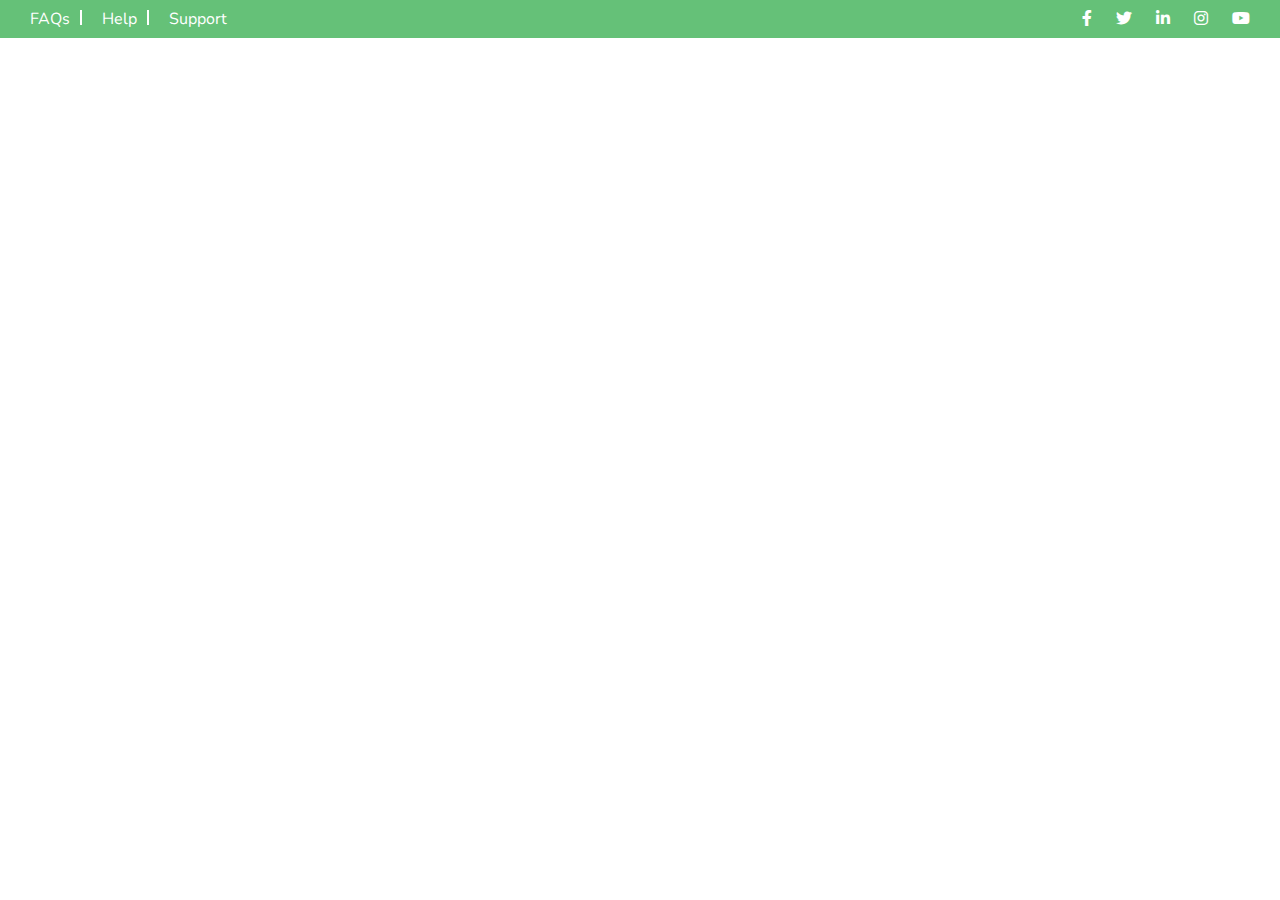
==== index.html @ 4da2fc21 "Added the top bar Section" ====
<!DOCTYPE html>
<html lang="en">

<head>
    <meta charset="UTF-8">
    <meta http-equiv="X-UA-Compatible" content="IE=edge">
    <meta name="viewport" content="width=device-width, initial-scale=1.0">
    <title>Petlover</title>
    <!-- Main Css File -->
    <link rel="stylesheet" href="./css/main.css">
    <!-- Normalize File -->
    <link rel="stylesheet" href="./css/normalize.css">
    <!-- Font Awsome Lib -->
    <link rel="stylesheet" href="./css/all.min.css">
    <!-- Google Fonts -->
    <link rel="preconnect" href="https://fonts.googleapis.com">
    <link rel="preconnect" href="https://fonts.gstatic.com" crossorigin>
    <link href="https://fonts.googleapis.com/css2?family=Nunito:wght@200;300;400;500;600;700;800;900&display=swap"
        rel="stylesheet">
    <!-- Icon Tab -->
    <link rel="shortcut icon" type="image/png" href="./Photos/icon tab.png">
</head>

<body>
    <!-- Start Top Bar -->
    <div class="top-bar">
        <div class="help">
            <a href="#">FAQs</a>
            <span></span>
            <a href="#">Help</a>
            <span></span>
            <a href="#">Support</a>
        </div>
        <div class="socials">
            <i class="fa-brands fa-facebook-f"></i>
            <i class="fa-brands fa-twitter"></i>
            <i class="fa-brands fa-linkedin-in"></i>
            <i class="fa-brands fa-instagram"></i>
            <i class="fa-brands fa-youtube"></i>
        </div>
    </div>
    <!-- End Top Bar -->
</body>

</html>
---- css/main.css ----
/* Start Global Rules */

* {
    box-sizing: border-box;
    margin: 0;
    padding: 0;
}

html {
    scroll-behavior: smooth;
}

body {
    font-family: 'Nunito', sans-serif;
}

/* End Global Rules */

/* Start Variables */

:root {
    --main-colorone: #ed6436;
    --main-colortwo: #65c178;
}

/* End Variables */

/* Start Components */
/* End Components */

/* Start Top bar */

.top-bar {
    background-color: var(--main-colortwo , #65c178);
    padding: 10px;
    display: flex;
    justify-content: space-between;
}

@media (max-width: 991px) {
    .top-bar {
        flex-direction: column;
        align-items: center;
    }
}

.top-bar .help {
    display: flex;
    margin-left: 20px;
}

@media (max-width: 991px) {
    .top-bar .help {
        margin-left: 0;
        margin-bottom: 10px;
    }
}

.top-bar .help a {
    text-decoration: none;
    color: white;
    margin-right: 10px;
    display: block;
}

.top-bar .help a:hover {
    text-decoration: underline;
}

.top-bar .help span {
    height: 15px;
    width: 2px;
    background-color: white;
    display: block;
    margin-right: 20px;
}

.top-bar .socials i {
    color: white;
    margin-right: 20px;
    cursor: pointer;
}

/* End Top bar */
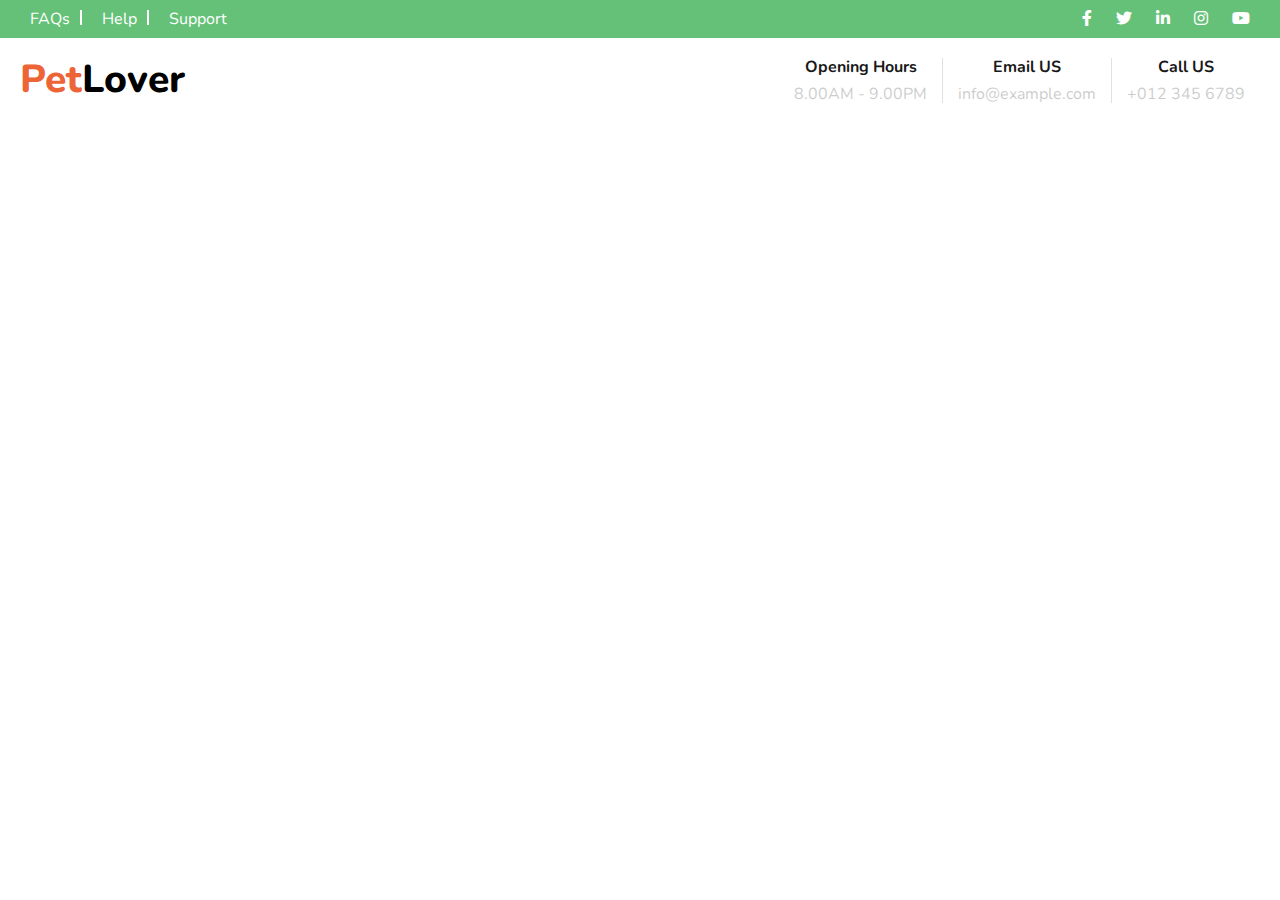
==== commit 1a736034: "Added the working hours bar" ====
--- a/index.html
+++ b/index.html
@@ -40,6 +40,27 @@
         </div>
     </div>
     <!-- End Top Bar -->
+    <!-- Start Working Hours -->
+    <div class="work">
+        <div class="logo">
+            Pet<span>Lover</span>
+        </div>
+        <div class="hours">
+            <div class="col">
+                <h6>Opening Hours</h6>
+                <p>8.00AM - 9.00PM</p>
+            </div>
+            <div class="col">
+                <h6>Email US</h6>
+                <p>info@example.com</p>
+            </div>
+            <div class="col">
+                <h6>Call US</h6>
+                <p>+012 345 6789</p>
+            </div>
+        </div>
+    </div>
+    <!-- End Working Hours -->
 </body>
 
 </html>--- a/css/main.css
+++ b/css/main.css
@@ -81,4 +81,66 @@
     cursor: pointer;
 }
 
-/* End Top bar */+/* End Top bar */
+
+/* Start Working Hours */
+
+.work {
+    display: flex;
+    justify-content: space-between;
+    padding: 20px;
+}
+
+@media (max-width: 991px) {
+    .work {
+        justify-content: center;
+        align-items: center;
+    }
+}
+
+.work .logo {
+    font-size: 39px;
+    font-weight: 800;
+    color: var(--main-colorone , #ed6436);
+}
+
+@media (max-width: 991px) {
+    .work .logo {
+        display: none;
+    }   
+}
+
+.work .logo span {
+    color: black;
+}
+
+.work .hours {
+    display: flex;
+}
+
+.work .hours .col {
+    border-right: 1px solid #dee2e6;
+    padding: 0 15px;
+    text-align: center;
+}
+
+.work .hours .col:last-of-type {
+    border-right: none;
+}
+
+.work .hours .col:nth-child(2) {
+    margin-top: auto;
+    margin-bottom: auto;
+}
+
+.work .hours .col h6 {
+    font-size: 16px;
+    margin-bottom: 8px;
+    color: #181818;
+}
+
+.work .hours .col p {
+    opacity: 0.2;
+}
+
+/* End Working Hours */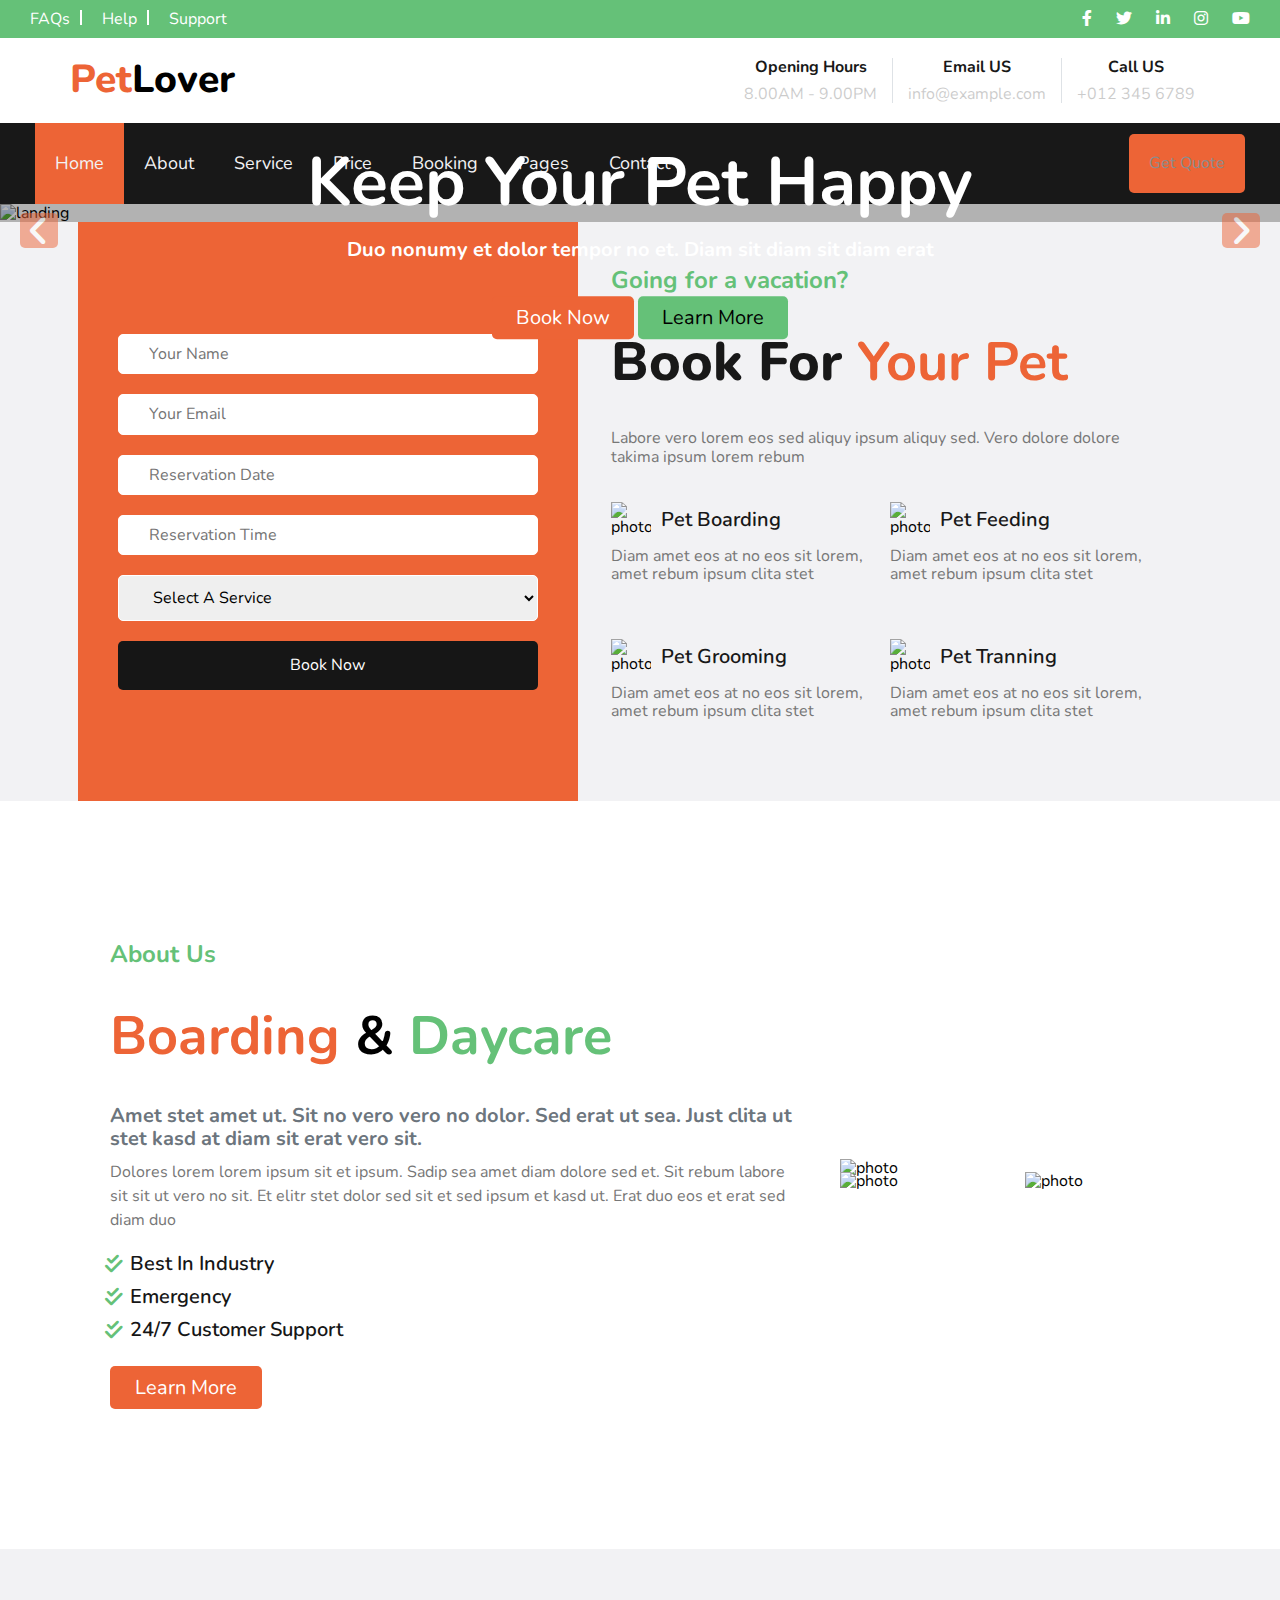
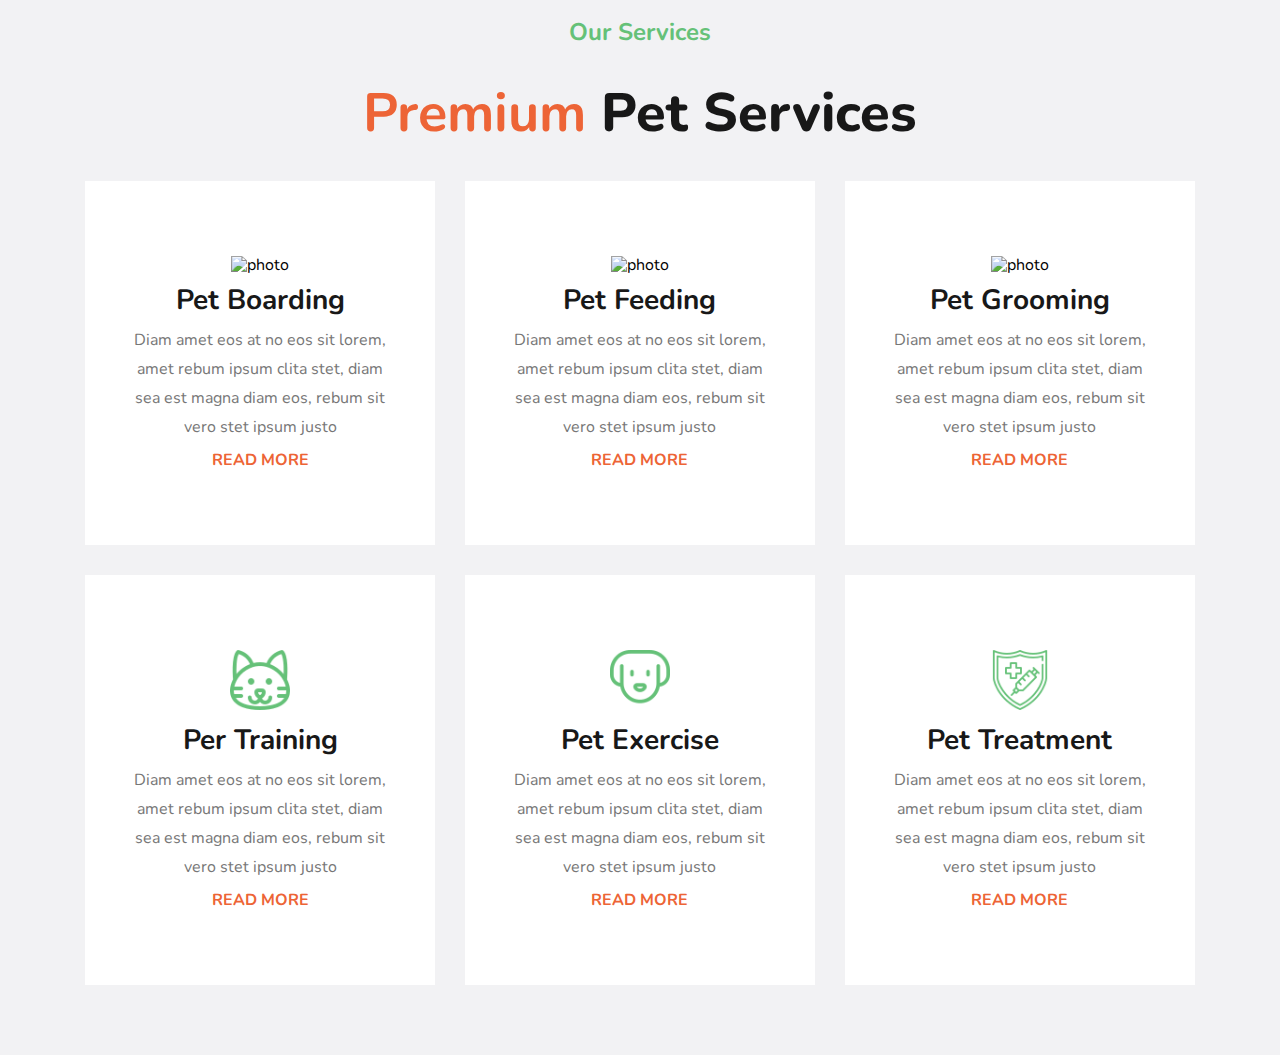
==== commit d486ace1: "Added the Services Section and new comp" ====
--- a/index.html
+++ b/index.html
@@ -42,25 +42,215 @@
     <!-- End Top Bar -->
     <!-- Start Working Hours -->
     <div class="work">
-        <div class="logo">
-            Pet<span>Lover</span>
-        </div>
-        <div class="hours">
-            <div class="col">
-                <h6>Opening Hours</h6>
-                <p>8.00AM - 9.00PM</p>
-            </div>
-            <div class="col">
-                <h6>Email US</h6>
-                <p>info@example.com</p>
-            </div>
-            <div class="col">
-                <h6>Call US</h6>
-                <p>+012 345 6789</p>
-            </div>
+        <div class="container">
+            <div class="logo">
+                Pet<span>Lover</span>
+            </div>
+            <div class="hours">
+                <div class="col">
+                    <h6>Opening Hours</h6>
+                    <p>8.00AM - 9.00PM</p>
+                </div>
+                <div class="col">
+                    <h6>Email US</h6>
+                    <p>info@example.com</p>
+                </div>
+                <div class="col">
+                    <h6>Call US</h6>
+                    <p>+012 345 6789</p>
+                </div>
+            </div>
+
         </div>
     </div>
     <!-- End Working Hours -->
+    <!-- Start Header -->
+    <header>
+        <ul>
+            <li><a href="#" class="active">home</a></li>
+            <li><a href="#about">about</a></li>
+            <li><a href="#">service</a></li>
+            <li><a href="#">price</a></li>
+            <li><a href="#booking">booking</a></li>
+            <li><a href="#">pages</a></li>
+            <li><a href="#">contact</a></li>
+        </ul>
+        <button>get quote</button>
+        <h1>Safety<span>First</span></h1>
+        <div class="icon">
+            <span></span>
+            <span></span>
+            <span></span>
+        </div>
+    </header>
+    <!-- End Header -->
+    <!-- Start Landing -->
+    <div class="landing">
+        <div class="content">
+            <div class="image">
+                <img src="./Photos/carousel-1.jpg" alt="landing">
+            </div>
+            <div class="text">
+                <h3>Best Pet Services</h3>
+                <h1>Keep Your Pet Happy</h1>
+                <h5>Duo nonumy et dolor tempor no et. Diam sit diam sit diam erat</h5>
+                <div class="links">
+                    <a href="#">book now</a>
+                    <a href="#">learn more</a>
+                </div>
+            </div>
+            <i class="fa-solid fa-angle-left"></i>
+            <i class="fa-solid fa-angle-right"></i>
+        </div>
+    </div>
+    <!-- End Landing -->
+    <!-- Start Booking -->
+    <div class="book" id="booking">
+        <div class="re">
+            <form action="">
+                <input type="text" name="name" placeholder="Your Name">
+                <input type="email" name="email" placeholder="Your Email">
+                <input placeholder="Reservation Date" type="text" onfocus="(this.type='date')">
+                <input placeholder="Reservation Time" type="text" onfocus="(this.type='time')">
+                <select name="service">
+                    <option value="" disabled selected>Select A Service</option>
+                    <option value="">Service 1</option>
+                    <option value="">Service 2</option>
+                    <option value="">Service 3</option>
+                </select>
+                <input type="submit" value="Book Now">
+            </form>
+        </div>
+        <div class="ads">
+            <div class="title">
+                <h4>Going for a vacation?</h4>
+                <h1><span>Book For</span> Your Pet</h1>
+            </div>
+            <p>Labore vero lorem eos sed aliquy ipsum aliquy sed. Vero dolore dolore takima ipsum lorem rebum</p>
+            <div class="ads-content">
+                <div class="ad">
+                    <div class="label">
+                        <img src="./Photos/dog-house.png" alt="photo">
+                        <h5>Pet Boarding</h5>
+                    </div>
+                    <p>Diam amet eos at no eos sit lorem, amet rebum ipsum clita stet</p>
+                </div>
+                <div class="ad">
+                    <div class="label">
+                        <img src="./Photos/pet-bowl.png" alt="photo">
+                        <h5>Pet Feeding</h5>
+                    </div>
+                    <p>Diam amet eos at no eos sit lorem, amet rebum ipsum clita stet</p>
+                </div>
+                <div class="ad">
+                    <div class="label">
+                        <img src="./Photos/grooming.png" alt="photo">
+                        <h5>Pet Grooming</h5>
+                    </div>
+                    <p>Diam amet eos at no eos sit lorem, amet rebum ipsum clita stet</p>
+                </div>
+                <div class="ad">
+                    <div class="label">
+                        <img src="./Photos/mouse-toy.png" alt="photo">
+                        <h5>Pet Tranning</h5>
+                    </div>
+                    <p>Diam amet eos at no eos sit lorem, amet rebum ipsum clita stet</p>
+                </div>
+            </div>
+        </div>
+    </div>
+    <!-- End Booking -->
+    <!-- Start About -->
+    <div class="about" id="about">
+        <div class="container">
+            <div class="text">
+                <h4>About Us</h4>
+                <h1>Boarding <span>&</span> <span>Daycare</span></h1>
+                <h5>Amet stet amet ut. Sit no vero vero no dolor. Sed erat ut sea. Just clita ut stet kasd at diam sit
+                    erat
+                    vero sit.</h5>
+                <p>Dolores lorem lorem ipsum sit et ipsum. Sadip sea amet diam dolore sed et. Sit rebum labore sit sit
+                    ut
+                    vero no sit. Et elitr stet dolor sed sit et sed ipsum et kasd ut. Erat duo eos et erat sed diam duo
+                </p>
+                <ul>
+                    <li>
+                        <h5>best in industry</h5>
+                    </li>
+                    <li>
+                        <h5>emergency</h5>
+                    </li>
+                    <li>
+                        <h5>24/7 customer support</h5>
+                    </li>
+                </ul>
+                <a href="#">Learn More</a>
+            </div>
+            <div class="photos">
+                <img src="./Photos/about-1.jpg" alt="photo">
+                <div class="tog">
+                    <img src="./Photos/about-2.jpg" alt="photo">
+                    <img src="./Photos/about-3.jpg" alt="photo">
+                </div>
+            </div>
+
+        </div>
+    </div>
+    <!-- End About -->
+    <!-- Start Services -->
+    <div class="services">
+        <div class="container">
+            <div class="title">
+                <h4>Our Services</h4>
+                <h1>Premium <span>Pet Services</span></h1>
+            </div>
+            <div class="services-content">
+                <div class="service">
+                    <img src="./Photos/dog-house.png" alt="photo">
+                    <h3>Pet Boarding</h3>
+                    <p>Diam amet eos at no eos sit lorem, amet rebum ipsum clita stet, diam sea est magna diam eos,
+                        rebum sit vero stet ipsum justo</p>
+                    <a href="#">read more</a>
+                </div>
+                <div class="service">
+                    <img src="./Photos/pet-bowl.png" alt="photo">
+                    <h3>Pet Feeding</h3>
+                    <p>Diam amet eos at no eos sit lorem, amet rebum ipsum clita stet, diam sea est magna diam eos,
+                        rebum sit vero stet ipsum justo</p>
+                    <a href="#">read more</a>
+                </div>
+                <div class="service">
+                    <img src="./Photos/grooming.png" alt="photo">
+                    <h3>Pet Grooming</h3>
+                    <p>Diam amet eos at no eos sit lorem, amet rebum ipsum clita stet, diam sea est magna diam eos,
+                        rebum sit vero stet ipsum justo</p>
+                    <a href="#">read more</a>
+                </div>
+                <div class="service">
+                    <img src="./Photos/cat.png" alt="photo">
+                    <h3>Per Training</h3>
+                    <p>Diam amet eos at no eos sit lorem, amet rebum ipsum clita stet, diam sea est magna diam eos,
+                        rebum sit vero stet ipsum justo</p>
+                    <a href="#">read more</a>
+                </div>
+                <div class="service">
+                    <img src="./Photos/dog.png" alt="photo">
+                    <h3>Pet Exercise</h3>
+                    <p>Diam amet eos at no eos sit lorem, amet rebum ipsum clita stet, diam sea est magna diam eos,
+                        rebum sit vero stet ipsum justo</p>
+                    <a href="#">read more</a>
+                </div>
+                <div class="service">
+                    <img src="./Photos/vaccine.png" alt="photo">
+                    <h3>Pet Treatment</h3>
+                    <p>Diam amet eos at no eos sit lorem, amet rebum ipsum clita stet, diam sea est magna diam eos,
+                        rebum sit vero stet ipsum justo</p>
+                    <a href="#">read more</a>
+                </div>
+            </div>
+        </div>
+    </div>
+    <!-- End Services -->
 </body>
 
 </html>--- a/css/main.css
+++ b/css/main.css
@@ -14,6 +14,32 @@
     font-family: 'Nunito', sans-serif;
 }
 
+.container {
+    margin: auto;
+    padding-left: 15px;
+    padding-right: 15px;
+    margin-left: auto;
+    margin-right: auto;
+}
+
+@media (min-width: 768px) {
+    .container {
+        width: 750px;
+    }
+}
+
+@media (min-width: 992px) {
+    .container {
+        width: 970px;
+    }
+}
+
+@media (min-width: 1200px) {
+    .container {
+        width: 1170px;
+    }
+}
+
 /* End Global Rules */
 
 /* Start Variables */
@@ -21,11 +47,40 @@
 :root {
     --main-colorone: #ed6436;
     --main-colortwo: #65c178;
+    --trans-color: #181818;
+    --trans-dur: 0.3s;
 }
 
 /* End Variables */
 
 /* Start Components */
+
+.title {
+    text-align: center;
+}
+
+.title h4 {
+    color: var(--main-colortwo , #65c178);
+    font-size: 24px;
+    margin-bottom: 24px;
+}
+
+.title h1 {
+    font-size: 54px;
+    color: var(--main-colorone , #ed6436);
+}
+
+@media (max-width: 768px) {
+    .title h1 {
+        font-size: 40px;
+    }
+}
+
+.title h1 span {
+    color: #181818;
+    font-weight: 800;
+}
+
 /* End Components */
 
 /* Start Top bar */
@@ -86,61 +141,715 @@
 /* Start Working Hours */
 
 .work {
+    padding: 20px;
+}
+
+.work .container {
     display: flex;
     justify-content: space-between;
-    padding: 20px;
-}
-
-@media (max-width: 991px) {
-    .work {
+}
+
+@media (max-width: 991px) {
+    .work .container {
         justify-content: center;
         align-items: center;
     }
 }
 
-.work .logo {
+.work .container .logo {
     font-size: 39px;
     font-weight: 800;
     color: var(--main-colorone , #ed6436);
 }
 
 @media (max-width: 991px) {
-    .work .logo {
+    .work .container .logo {
         display: none;
     }   
 }
 
-.work .logo span {
+.work .container .logo span {
     color: black;
 }
 
-.work .hours {
-    display: flex;
-}
-
-.work .hours .col {
+.work .container .hours {
+    display: flex;
+}
+
+.work .container .hours .col {
     border-right: 1px solid #dee2e6;
     padding: 0 15px;
     text-align: center;
 }
 
-.work .hours .col:last-of-type {
+.work .container .hours .col:last-of-type {
     border-right: none;
 }
 
-.work .hours .col:nth-child(2) {
+.work .container .hours .col:nth-child(2) {
     margin-top: auto;
     margin-bottom: auto;
 }
 
-.work .hours .col h6 {
+.work .container .hours .col h6 {
     font-size: 16px;
     margin-bottom: 8px;
     color: #181818;
 }
 
-.work .hours .col p {
+.work .container .hours .col p {
     opacity: 0.2;
 }
 
-/* End Working Hours */+/* End Working Hours */
+
+/* Start Header */
+
+header {
+    background-color: var(--trans-color , #181818);
+    display: flex;
+    justify-content: space-between;
+    align-items: center;
+}
+
+header ul {
+    list-style: none;
+    display: flex;
+    margin-left: 35px;
+}
+
+@media (max-width: 991px) {
+    header ul {
+        display: none;
+    }
+}
+
+header ul li a {
+    display: block;
+    padding: 30px 20px;
+    font-size: 18px;
+    text-transform: capitalize;
+    text-decoration: none;
+    color: #F2F2F4;
+}
+
+header ul li a:hover {
+    background-color: var(--main-colorone , #ed6436);
+    color: black;
+}
+
+header ul li a.active {
+    background-color: var(--main-colorone , #ed6436);
+}
+
+header button {
+    margin-right: 35px;
+    padding: 20px;
+    text-transform: capitalize;
+    color: #8c8c8c;
+    background-color: var(--main-colorone , #ed6436);
+    border: none;
+    border-radius: 5px;
+    -webkit-border-radius: 5px;
+    -moz-border-radius: 5px;
+    -ms-border-radius: 5px;
+    -o-border-radius: 5px;
+    cursor: pointer;
+    transition: var(--trans-dur , 0.3s);
+    -webkit-transition: var(--trans-dur , 0.3s);
+    -moz-transition: var(--trans-dur , 0.3s);
+    -ms-transition: var(--trans-dur , 0.3s);
+    -o-transition: var(--trans-dur , 0.3s);
+}
+
+header button:hover {
+    background-color: #e84a15;
+    color: white;
+}
+
+@media (max-width: 991px) {
+    header button {
+        display: none;
+    }
+}
+
+header h1 {
+    margin-left: 20px;
+    color: var(--main-colorone , #ed6436);
+    cursor: pointer;
+}
+
+@media (min-width: 991px) {
+    header h1 {
+        display: none;
+    }
+}
+
+header h1 span {
+    color: white;
+    font-style: italic;
+}
+
+header .icon {
+    margin-right: 20px;
+    padding: 10px;
+    border: 1px solid #303030;
+    display: flex;
+    flex-direction: column;
+    cursor: pointer;
+    transition: var(--trans-dur , 0.3s);
+    -webkit-transition: var(--trans-dur , 0.3s);
+    -moz-transition: var(--trans-dur , 0.3s);
+    -ms-transition: var(--trans-dur , 0.3s);
+    -o-transition: var(--trans-dur , 0.3s);
+    border-radius: 5px;
+    -webkit-border-radius: 5px;
+    -moz-border-radius: 5px;
+    -ms-border-radius: 5px;
+    -o-border-radius: 5px;
+}
+
+header .icon:hover {
+    border-color: white;
+}
+
+
+header .icon span {
+    display: block;
+    background-color: #8c8c8c;
+    height: 2px;
+    width: 25px;
+    margin-bottom: 5px;
+}
+
+@media (min-width: 991px) {
+    header .icon {
+        display: none !important;
+    }
+}
+
+/* End Header */
+
+/* Start Landing */
+
+.landing {
+    position: relative;
+}
+
+.landing .image {
+    width: 100%;
+}
+
+.landing .image::before {
+    content: "";
+    position: absolute;
+    top: 0;
+    left: 0;
+    width: 100%;
+    height: 100%;
+    background-color: rgb(0 0 0 / 30%);
+}
+
+.landing .image img {
+    width: 100%;
+}
+
+ .landing .content .text {
+    width: 100%;
+    position: absolute;
+    top: 50%;
+    left: 50%;
+    transform: translate(-50% , -50%);
+    -webkit-transform: translate(-50% , -50%);
+    -moz-transform: translate(-50% , -50%);
+    -ms-transform: translate(-50% , -50%);
+    -o-transform: translate(-50% , -50%);
+    text-align: center;
+    color: white;
+}
+
+.landing .content .text h3 {
+    font-size: 28px;
+    margin-bottom: 16px;
+}
+
+@media (max-width: 576px) {
+    .landing .content .text h3 {
+        display: none;
+    }
+}
+
+.landing .content .text h1 {
+    font-size: 68px;
+    margin: 16px;
+}
+
+@media (max-width: 768px) {
+    .landing .content .text h1 {
+        font-size: 50px;
+    }
+}
+
+@media (max-width: 576px) {
+    .landing .content .text h1 {
+        margin-bottom: 35px;
+    }
+}
+
+.landing .content .text h5 {
+    font-size: 20px;
+    margin-bottom: 45px;
+}
+
+@media (max-width: 576px) {
+    .landing .content .text h5 {
+        display: none;
+    }
+}
+
+.landing .content .text .links a {
+    text-decoration: none;
+    font-size: 20px;
+    padding: 8px 24px;
+    text-transform: capitalize;
+    border-radius: 5px;
+    -webkit-border-radius: 5px;
+    -moz-border-radius: 5px;
+    -ms-border-radius: 5px;
+    -o-border-radius: 5px;
+    transition: var(--trans-dur , 0.3s);
+    -webkit-transition: var(--trans-dur , 0.3s);
+    -moz-transition: var(--trans-dur , 0.3s);
+    -ms-transition: var(--trans-dur , 0.3s);
+    -o-transition: var(--trans-dur , 0.3s);
+}
+
+.landing .content .text .links a:first-child {
+    background-color: var(--main-colorone , #ed6436);
+    color: white;
+}
+
+.landing .content .text .links a:first-child:hover {
+    background-color: #e84a15;
+}
+
+.landing .content .text .links a:last-child {
+    background-color: var(--main-colortwo , #65c178);
+    color: black;
+}
+
+.landing .content .text .links a:last-child:hover {
+    background-color: #4ab660;
+} 
+
+.landing .content i {
+    position: absolute;
+    top: 50%;
+    font-size: 35px;
+    color: white;
+    padding: 0 10px;
+    background-color: var(--main-colorone , #e84a15);
+    border-radius: 5px;
+    -webkit-border-radius: 5px;
+    -moz-border-radius: 5px;
+    -ms-border-radius: 5px;
+    -o-border-radius: 5px;
+    opacity: 0.5;
+    cursor: pointer;
+    transition: var(--trans-dur , 0.3s);
+    -webkit-transition: var(--trans-dur , 0.3s);
+    -moz-transition: var(--trans-dur , 0.3s);
+    -ms-transition: var(--trans-dur , 0.3s);
+    -o-transition: var(--trans-dur , 0.3s);
+}
+
+.landing .content i:hover {
+    opacity: 1;
+}
+
+.landing .content i:first-of-type {
+    left: 20px;
+}
+
+.landing .content i:last-of-type {
+    right: 20px;
+}
+
+/* End Landing */
+
+/* Start Booking */
+
+.book {
+    background-color: #f2f2f4;
+    padding: 0 15px;
+    display: flex;
+    justify-content: center;
+}
+
+@media (max-width: 991px) {
+    .book {
+        flex-direction: column;
+        align-items: center;
+    }
+}
+
+.book .re {
+    background-color: var(--main-colorone , #e84a15);
+    padding: 80px 40px;
+    display: flex;
+    align-items: center;
+    flex-basis: 40%;
+
+}
+
+@media (max-width: 991px) {
+    .book .re {
+        width: 70%;
+    }
+}
+
+@media (max-width: 768px) {
+    .book .re {
+        width: 80%;
+    }
+}
+
+@media (max-width: 576px) {
+    .book .re {
+        width: 100%;
+        padding: 80px 40px;
+    }
+}
+
+.book .re form {
+    display: flex;
+    flex-direction: column;
+    width: 100%;
+}
+
+.book .re form input:not(input[type="submit"]), 
+.book .re form select {
+    padding: 10px 30px;
+    margin-bottom: 20px;
+    border-radius: 5px;
+    -webkit-border-radius: 5px;
+    -moz-border-radius: 5px;
+    -ms-border-radius: 5px;
+    -o-border-radius: 5px;
+    border: 1px solid white;
+}
+
+.book .re form input:not(input[type="submit"]):hover, 
+.book .re form select:hover {
+    outline: none;
+}
+
+.book .re form input[type="submit"] {
+    font-size: 16px;
+    background-color: #161616;
+    color: white;
+    border: none;
+    padding: 15px 12px;
+    border-radius: 5px;
+    -webkit-border-radius: 5px;
+    -moz-border-radius: 5px;
+    -ms-border-radius: 5px;
+    -o-border-radius: 5px;
+    cursor: pointer;
+}
+
+.book .re form input[type="submit"]:hover {
+    background-color: black;
+}
+
+.book .ads {
+    padding: 45px 33px;
+    flex-basis: 50%;
+}
+
+@media (max-width: 991px) {
+    .book .ads {
+        width: 70%;
+    }
+}
+
+@media (max-width: 768px) {
+    .book .ads {
+        width: 100%;
+    }
+}
+
+@media (max-width: 576px) {
+    .book .ads {
+        padding: 45px 10px;
+    }
+}
+
+.book .ads .title {
+    text-align: start;
+}
+
+.book .ads p {
+    color: #777777;
+    font-size: 16px;
+    margin-bottom: 16px;
+}
+
+.book .ads .ads-content {
+    display: flex;
+    flex-wrap: wrap;
+}
+
+.book .ads .ads-content .ad {
+    flex-basis: 50%;
+    padding: 20px 20px 20px 0;
+}
+
+@media (max-width: 576px) {
+    .book .ads .ads-content .ad {
+        flex-basis: 100%;
+    }
+}
+
+.book .ads .ads-content .ad .label {
+    display: flex;
+    align-items: center;
+    margin-bottom: 10px;
+}
+
+.book .ads .ads-content .ad .label img {
+    margin-right: 10px;
+    width: 40px;
+}
+
+.book .ads .ads-content .ad .label h5 {
+    color: #181818;
+    font-size: 20px;
+    font-weight: 600;
+}
+
+.book .ads .ads-content .ad p {
+    font-size: 16px;
+    color: #777777;
+}
+
+/* End Booking */
+
+/* Start About */
+
+.about {
+    padding-top: 100px;
+    padding-bottom: 100px;
+}
+
+.about .container {
+    display: flex;
+    justify-content: center;
+    align-items: center;
+}
+
+@media (max-width: 991px) {
+    .about .container {
+        flex-direction: column;
+    }
+}
+
+.about .container .text {
+    padding: 40px;
+}
+
+@media (max-width: 991px) {
+    .about .container .text {
+        padding: 40px 0;
+    }
+}
+
+.about .container .text h4 {
+    font-size: 24px;
+    color: var(--main-colortwo , #65c178);
+}
+
+.about .container .text h1 {
+    font-size: 54px;
+    color: var(--main-colorone , #ed6436);
+}
+
+@media (max-width: 991px) {
+    .about .container .text h1 {
+        font-size: 40px;
+    }
+}
+
+@media (max-width: 768px) {
+    .about .container .text h1 {
+        font-size: 30px;
+    }
+}
+
+.about .container .text h1 span:first-of-type {
+    color: black;
+}
+
+.about .container .text h1 span:last-of-type {
+    color: var(--main-colortwo , #65c178);
+}
+
+.about .container .text > h5 {
+    font-size: 20px;
+    color: #6c757d;
+    margin-bottom: 10px;
+}
+
+.about .container .text p {
+    color: #777777;
+    font-size: 16px;
+    line-height: 1.5;
+}
+
+.about .container .text ul {
+    list-style: none;
+    margin-top: 20px;
+}
+
+.about .container .text ul h5 {
+    color: #161616;
+    font-size: 20px;
+    text-transform: capitalize;
+    font-weight: 600;
+    margin-bottom: 10px;
+    margin-left: 20px;
+    position: relative;
+}
+
+.about .container .text ul h5::before {
+    content: "\f560";
+    position: absolute;
+    font-family: "Font Awesome 5 Free";
+    font-weight: 900;
+    color: var(--main-colortwo , #65c178);
+    top: 0;
+    left: -25px;
+}
+
+.about .container .text a {
+    display: block;
+    width: fit-content;
+    color: white;
+    text-decoration: none;
+    margin-top: 25px;
+    font-size: 20px;
+    padding: 10px 25px;
+    background-color: var(--main-colorone , #ed6436);
+    transition: var(--trans-dur , 0.3s);
+    -webkit-transition: var(--trans-dur , 0.3s);
+    -moz-transition: var(--trans-dur , 0.3s);
+    -ms-transition: var(--trans-dur , 0.3s);
+    -o-transition: var(--trans-dur , 0.3s);
+    border-radius: 5px;
+    -webkit-border-radius: 5px;
+    -moz-border-radius: 5px;
+    -ms-border-radius: 5px;
+    -o-border-radius: 5px;
+}
+
+.about .container .text a:hover {
+    background-color: #e84a15;
+}
+
+.about .container .photos > img {
+    width: 370px;
+}
+
+@media (max-width: 991px) {
+    .about .container .photos > img {
+        width: 100%;
+    }
+}
+
+.about .container .photos .tog {
+    display: flex;
+    margin-top: -5px;
+}
+
+.about .container .photos .tog img {
+    width: 185px;
+}
+
+@media (max-width: 991px) {
+    .about .container .photos .tog img {
+        width: 50%;
+    }
+}
+
+/* End About */
+
+/* Start Services */
+
+.services {
+    padding-top: 70px;
+    padding-bottom: 70px;
+    background-color: #f2f2f4;
+}
+
+.services .container .services-content {
+    display: flex;
+    flex-wrap: wrap;
+    gap: 30px;
+    justify-content: center;
+}
+
+.services .container .services-content .service {
+    flex-basis: calc((100% / 3) - 30px );
+    text-align: center;
+    padding: 75px 40px;
+    background-color: white;
+}
+
+@media (max-width: 991px) {
+    .services .container .services-content .service {
+        flex-basis: calc((100% / 2) - 30px);
+    }
+}
+
+@media (max-width: 768px) {
+    .services .container .services-content .service {
+        flex-basis: 90%;
+    }
+}
+
+.services .container .services-content .service img {
+    width: 60px;
+    margin-bottom: 10px;
+}
+
+.services .container .services-content .service h3 {
+    font-size: 28px;
+    color: #181818;
+    margin-bottom: 10px;
+}
+
+.services .container .services-content .service p {
+    font-size: 16px;
+    color: #777777;
+    line-height: 1.8;
+    margin-bottom: 10px;
+}
+
+.services .container .services-content .service a {
+    color: var(--main-colorone , #ed6436);
+    text-decoration: none;
+    text-transform: uppercase;
+    font-weight: bold;
+    transition: var(--trans-dur , 0.3s);
+    -webkit-transition: var(--trans-dur , 0.3s);
+    -moz-transition: var(--trans-dur , 0.3s);
+    -ms-transition: var(--trans-dur , 0.3s);
+    -o-transition: var(--trans-dur , 0.3s);
+}
+
+.services .container .services-content .service a:hover {
+    color: #e84a15;
+    text-decoration: underline;
+}
+
+/* End Services */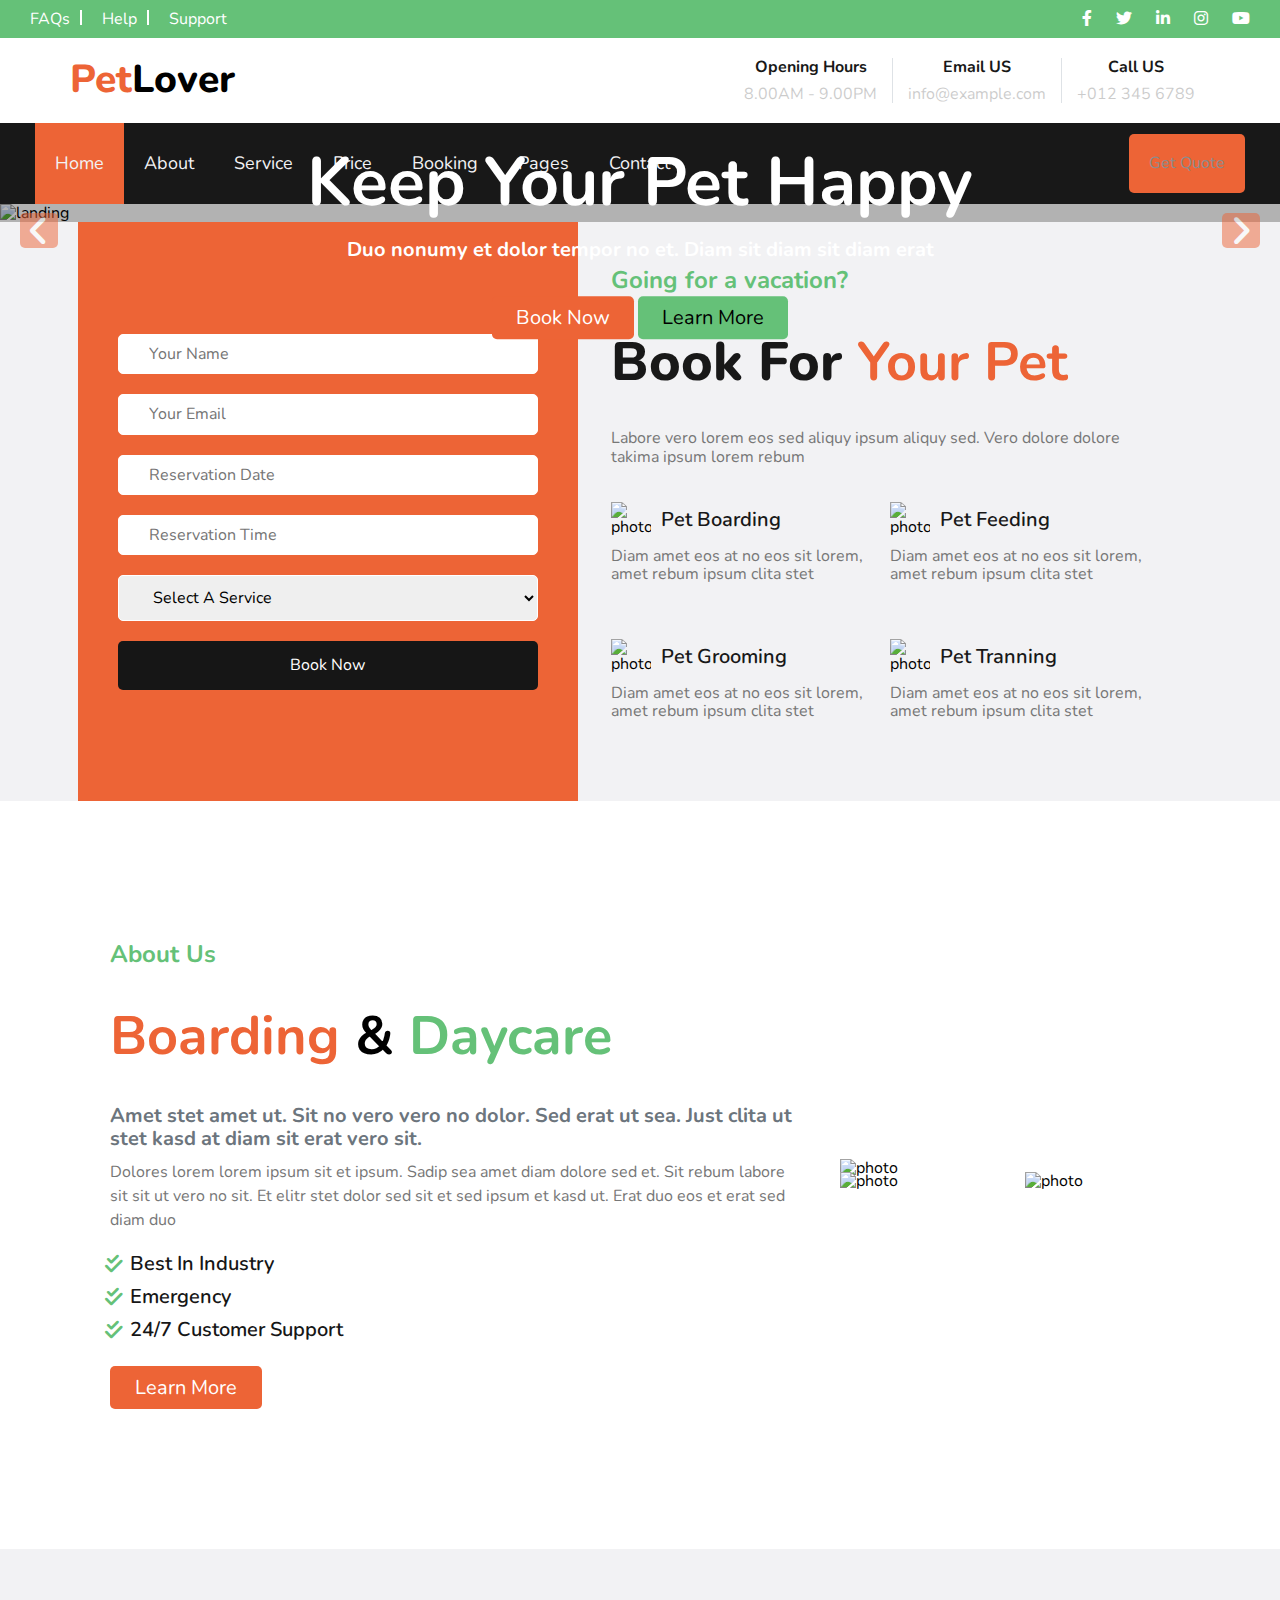
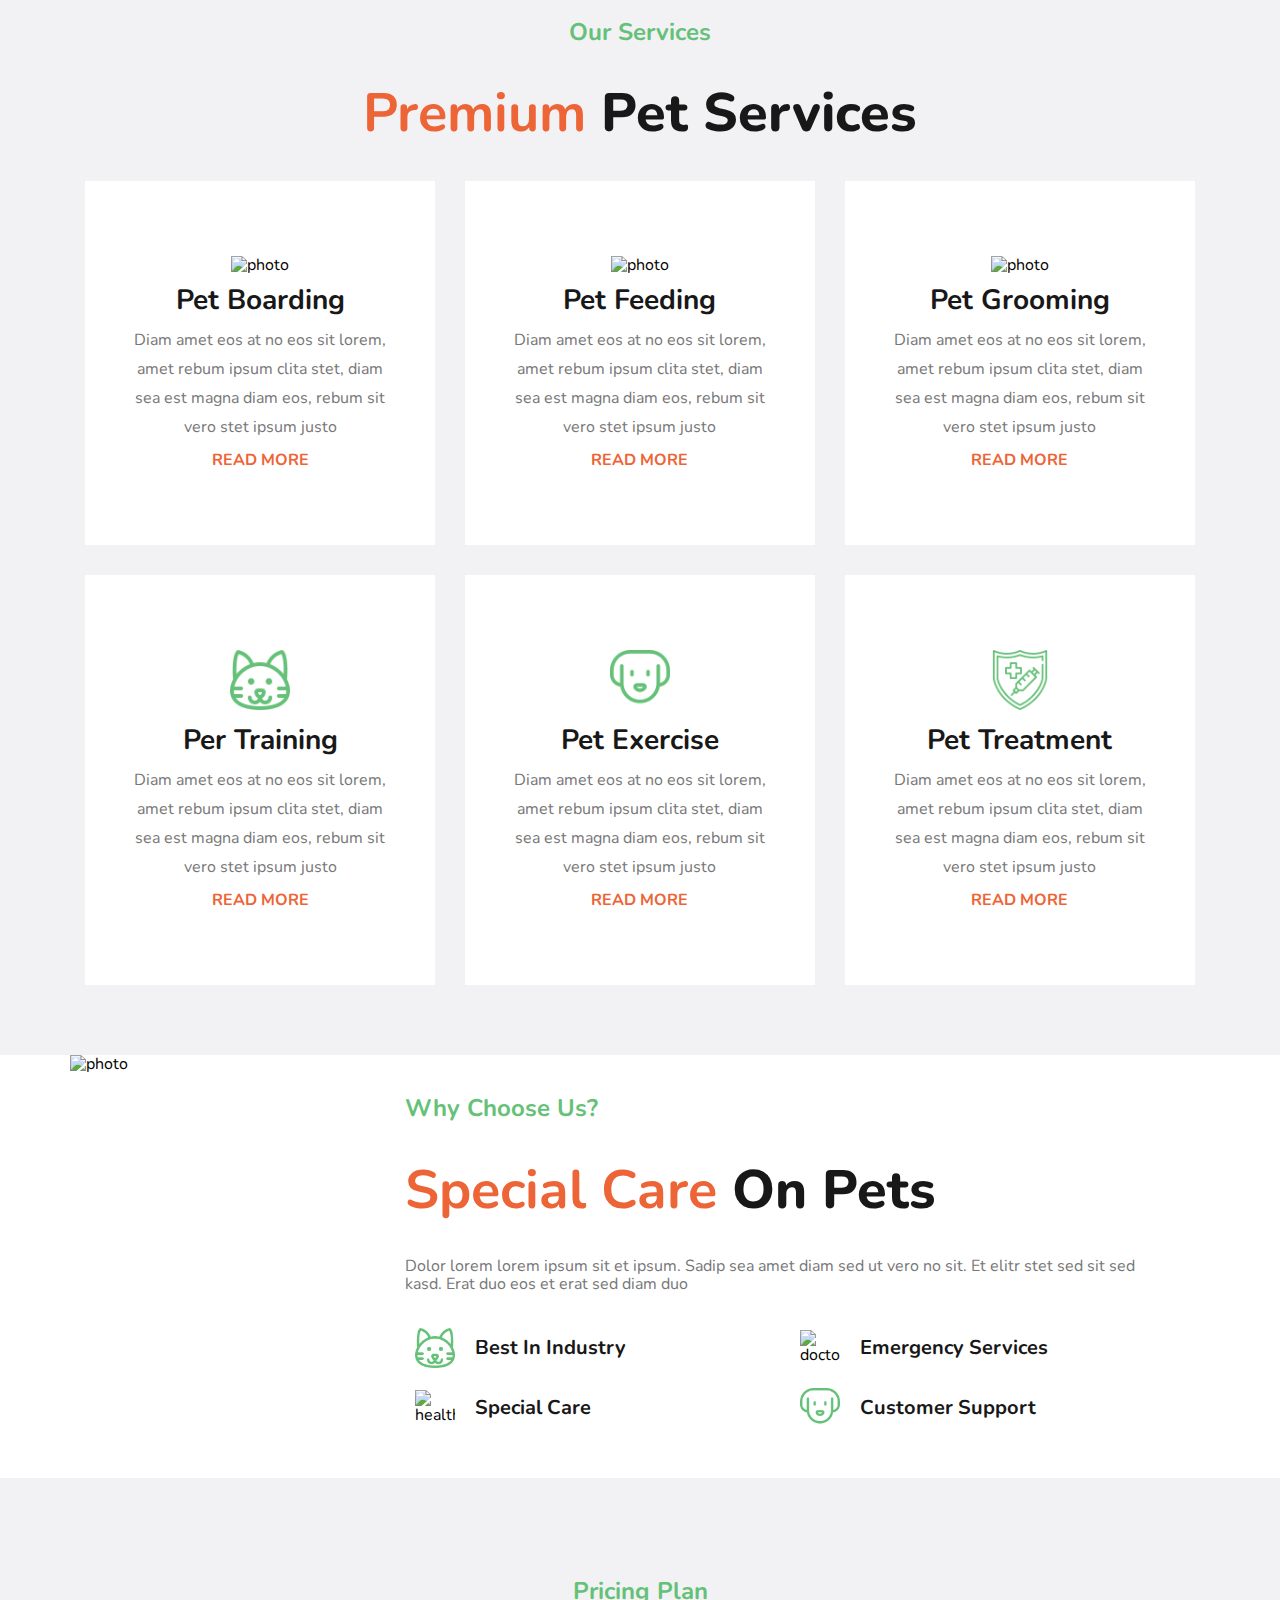
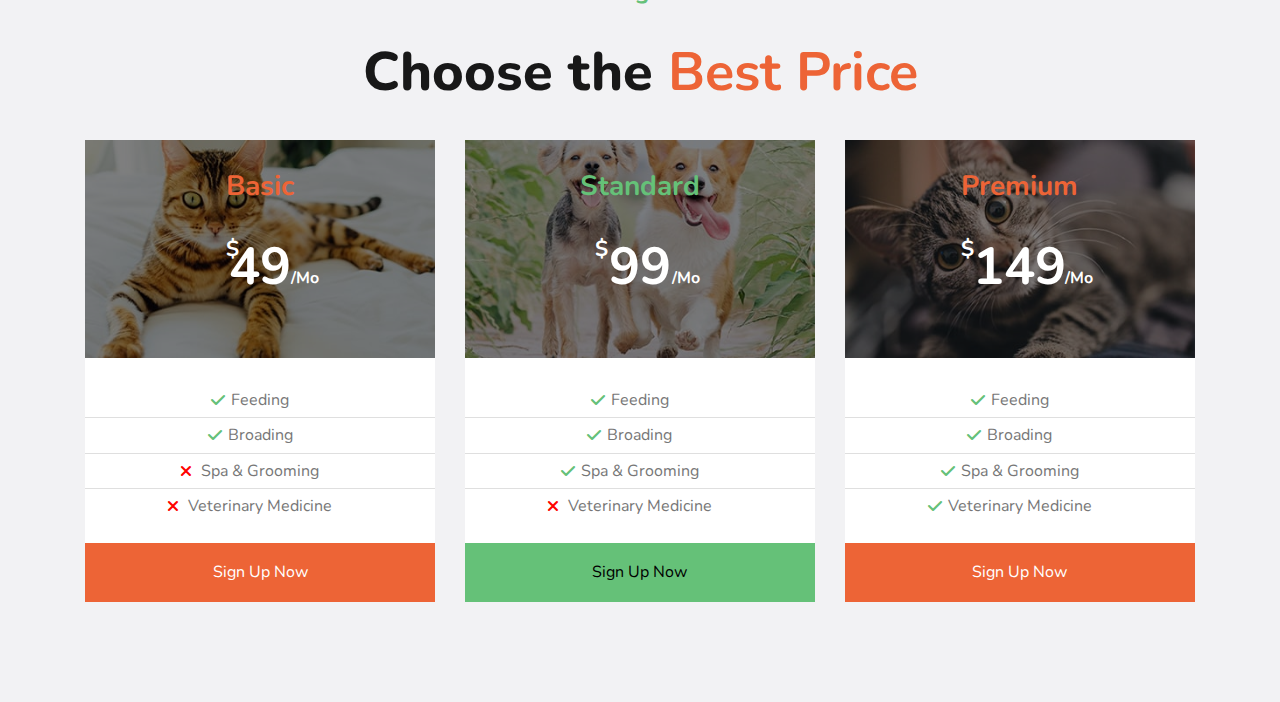
==== commit 4ca7673e: "Added The Pricing Section" ====
--- a/index.html
+++ b/index.html
@@ -69,8 +69,8 @@
         <ul>
             <li><a href="#" class="active">home</a></li>
             <li><a href="#about">about</a></li>
-            <li><a href="#">service</a></li>
-            <li><a href="#">price</a></li>
+            <li><a href="#services">service</a></li>
+            <li><a href="#pricing">price</a></li>
             <li><a href="#booking">booking</a></li>
             <li><a href="#">pages</a></li>
             <li><a href="#">contact</a></li>
@@ -198,7 +198,7 @@
     </div>
     <!-- End About -->
     <!-- Start Services -->
-    <div class="services">
+    <div class="services" id="services">
         <div class="container">
             <div class="title">
                 <h4>Our Services</h4>
@@ -251,6 +251,101 @@
         </div>
     </div>
     <!-- End Services -->
+    <!-- Start Choose -->
+    <div class="choose">
+        <div class="container">
+            <img src="./Photos/feature.jpg" alt="photo">
+            <div class="choose-text">
+                <div class="title">
+                    <h4>Why Choose Us?</h4>
+                    <h1>Special Care <span>On Pets</span></h1>
+                </div>
+                <p>Dolor lorem lorem ipsum sit et ipsum. Sadip sea amet diam sed ut vero no sit. Et elitr stet sed sit
+                    sed kasd. Erat duo eos et erat sed diam duo</p>
+                <div class="features">
+                    <div class="feature">
+                        <img src="./Photos/cat.png" alt="cat">
+                        <h5>Best In Industry</h5>
+                    </div>
+                    <div class="feature">
+                        <img src="./Photos/doctor.png" alt="doctor">
+                        <h5>Emergency Services</h5>
+                    </div>
+                    <div class="feature">
+                        <img src="./Photos/healthcare.png" alt="health">
+                        <h5>Special Care</h5>
+                    </div>
+                    <div class="feature">
+                        <img src="./Photos/dog.png" alt="dog">
+                        <h5>Customer Support</h5>
+                    </div>
+                </div>
+            </div>
+        </div>
+    </div>
+    <!-- End Choose -->
+    <!-- Start Pricing -->
+    <div class="pricing" id="pricing">
+        <div class="container">
+            <div class="title">
+                <h4>Pricing Plan</h4>
+                <h1><span>Choose the</span> Best Price</h1>
+            </div>
+            <div class="plans">
+                <div class="plan">
+                    <div class="image">
+                        <img src="./Photos/price-1.jpg" alt="photo">
+                        <div class="text">
+                            <h3>Basic</h3>
+                            <h1>49</h1>
+                        </div>
+                    </div>
+                    <ul>
+                        <li><span>Feeding</span></li>
+                        <li><span>Broading</span></li>
+                        <li><span class="w">Spa & Grooming</span></li>
+                        <li><span class="w">Veterinary Medicine</span></li>
+                    </ul>
+                    <a href="#">Sign Up Now</a>
+                </div>
+                <div class="plan">
+                    <div class="image">
+                        <img src="./Photos/price-2.jpg" alt="photo">
+                        <div class="text">
+                            <h3 class="sp">Standard</h3>
+                            <h1>99</h1>
+
+                        </div>
+                    </div>
+                    <ul>
+                        <li><span>Feeding</span></li>
+                        <li><span>Broading</span></li>
+                        <li><span>Spa & Grooming</span></li>
+                        <li><span class="w">Veterinary Medicine</span></li>
+                    </ul>
+                    <a href="#" class="sp">Sign Up Now</a>
+                </div>
+                <div class="plan">
+                    <div class="image">
+                        <img src="./Photos/price-3.jpg" alt="photo">
+                        <div class="text">
+                            <h3>Premium</h3>
+                            <h1>149</h1>
+
+                        </div>
+                    </div>
+                    <ul>
+                        <li><span>Feeding</span></li>
+                        <li><span>Broading</span></li>
+                        <li><span>Spa & Grooming</span></li>
+                        <li><span>Veterinary Medicine</span></li>
+                    </ul>
+                    <a href="#">Sign Up Now</a>
+                </div>
+            </div>
+        </div>
+    </div>
+    <!-- End Pricing -->
 </body>
 
 </html>--- a/css/main.css
+++ b/css/main.css
@@ -852,4 +852,251 @@
     text-decoration: underline;
 }
 
-/* End Services */+/* End Services */
+
+/* Start Choose */
+
+.choose .container {
+    display: flex;
+    justify-content: center;
+}
+
+@media (max-width: 991px) {
+    .choose .container {
+        flex-direction: column;
+    }
+}
+
+.choose .container img {
+    width: 370px;
+    margin-right: 20px;
+}
+
+@media (max-width: 991px) {
+    .choose .container img {
+        width: 90%;
+        margin: auto;
+    }
+}
+
+.choose .container .choose-text {
+    padding: 40px 35px;
+}
+
+@media (max-width: 768px) {
+    .choose .container .choose-text {
+        padding: 40px 20px;
+    }
+}
+
+.choose .container .choose-text .title {
+    text-align: start;
+}
+
+.choose .container .choose-text p {
+    font-size: 16px;
+    margin-bottom: 24px;
+    color: #777777;
+}
+
+.choose .container .choose-text .features {
+    display: flex;
+    flex-wrap: wrap;
+}
+
+.choose .container .choose-text .features .feature {
+    display: flex;
+    flex-basis: 50%;
+    padding: 10px;
+    align-items: center;
+}
+
+@media (max-width: 576px) {
+    .choose .container .choose-text .features .feature {
+        padding: 3px;
+        margin-bottom: 10px;
+    }
+}
+
+.choose .container .choose-text .features .feature img {
+    width: 40px;
+}
+
+@media (max-width: 991px) {
+    .choose .container .choose-text .features .feature img {
+        margin: 0 10px 0 0;
+    }
+}
+
+.choose .container .choose-text .features .feature h5 {
+    font-size: 20px;
+    color: #181818;
+}
+
+/* End Choose */
+
+/* Start Pricing */
+
+.pricing {
+    padding-top: 100px;
+    padding-bottom: 100px;
+    background-color: #f2f2f4;
+}
+
+.pricing .container .plans {
+    display: flex;
+    justify-content: center;
+    flex-wrap: wrap;
+    gap: 30px;
+}
+
+.pricing .container .plans .plan {
+    flex-basis: calc((100% / 3) - 30px);
+    background-color: white;
+}
+
+@media (max-width: 991px) {
+    .pricing .container .plans .plan {
+        flex-basis: 90%;
+    }
+}
+
+.pricing .container .plans .plan .image {
+    position: relative;
+    height: fit-content;
+}
+
+.pricing .container .plans .plan .image::before {
+    content: "";
+    position: absolute;
+    top: 0;
+    left: 0;
+    width: 100%;
+    height: calc(100% - 5px);
+    background-color: rgb(0 0 0 / 50%);
+}
+
+.pricing .container .plans .plan .image img {
+    width: 100%;
+}
+
+.pricing .container .plans .plan .image .text {
+    position: absolute;
+    top: 50%;
+    left: 50%;
+    transform: translate(-50% , -50%);
+    -webkit-transform: translate(-50% , -50%);
+    -moz-transform: translate(-50% , -50%);
+    -ms-transform: translate(-50% , -50%);
+    -o-transform: translate(-50% , -50%);
+    text-align: center;
+}
+
+.pricing .container .plans .plan .image .text h3 {
+    font-size: 28px;
+    color: var(--main-colorone , #ed6436);
+}
+
+.pricing .container .plans .plan .image .text h3.sp {
+    color: var(--main-colortwo , #65c178);
+}
+
+.pricing .container .plans .plan .image .text h1 {
+    font-size: 52px;
+    color: white;
+    position: relative;
+}
+
+.pricing .container .plans .plan .image .text h1::before {
+    content: "$";
+    position: absolute;
+    font-size: 22px;
+    top: 0;
+    left: 0;
+}
+
+.pricing .container .plans .plan:nth-of-type(2) .image .text h1::before {
+    left: 15px;
+}
+
+.pricing .container .plans .plan .image .text h1::after {
+    content: "/Mo";
+    position: absolute;
+    font-size: 16px;
+    bottom: 10px;
+    right: -25px;
+}
+
+.pricing .container .plans .plan:nth-last-child(2) .image .text h1::after {
+    right: 0;
+}
+
+.pricing .container .plans .plan:nth-of-type(3) .image .text h1::after {
+    right: -15px;
+}
+
+.pricing .container .plans .plan ul {
+    list-style: none;
+    margin-top: 20px;
+    text-align: center;
+}
+
+.pricing .container .plans .plan ul li {
+    padding: 8px;
+    font-size: 16px;
+    color: #777777;
+}
+
+.pricing .container .plans .plan ul li span {
+    position: relative;
+}
+
+.pricing .container .plans .plan ul li span::before {
+    content: "\f00c";
+    position: absolute;
+    left: -20px;
+    font-family: "Font Awesome 5 Free";
+    font-weight: 900;
+    color: var(--main-colortwo , #65c178);
+}
+
+.pricing .container .plans .plan ul li span.w::before {
+    content: "\f00d";
+    color: red;
+}
+
+.pricing .container .plans .plan ul li:not(li:last-of-type) {
+    border-bottom: 1px solid #dfdfdf;
+}
+
+.pricing .container .plans .plan a {
+    display: block;
+    padding: 20px;
+    text-align: center;
+    color: white;
+    text-decoration: none;
+    background-color: var(--main-colorone , #ed6436);
+    margin-top: 20px;
+    transition: var(--trans-dur , 0.3s);
+    -webkit-transition: var(--trans-dur , 0.3s);
+    -moz-transition: var(--trans-dur , 0.3s);
+    -ms-transition: var(--trans-dur , 0.3s);
+    -o-transition: var(--trans-dur , 0.3s);
+}
+
+.pricing .container .plans .plan a:hover {
+    background-color: #e84a15;
+}
+
+.pricing .container .plans .plan a.sp {
+    background-color: var(--main-colortwo , #65c178);
+    color: black;
+}
+
+.pricing .container .plans .plan a.sp:hover {
+    background-color: #4ab660;
+    color: white;
+}
+
+
+/* End Pricing */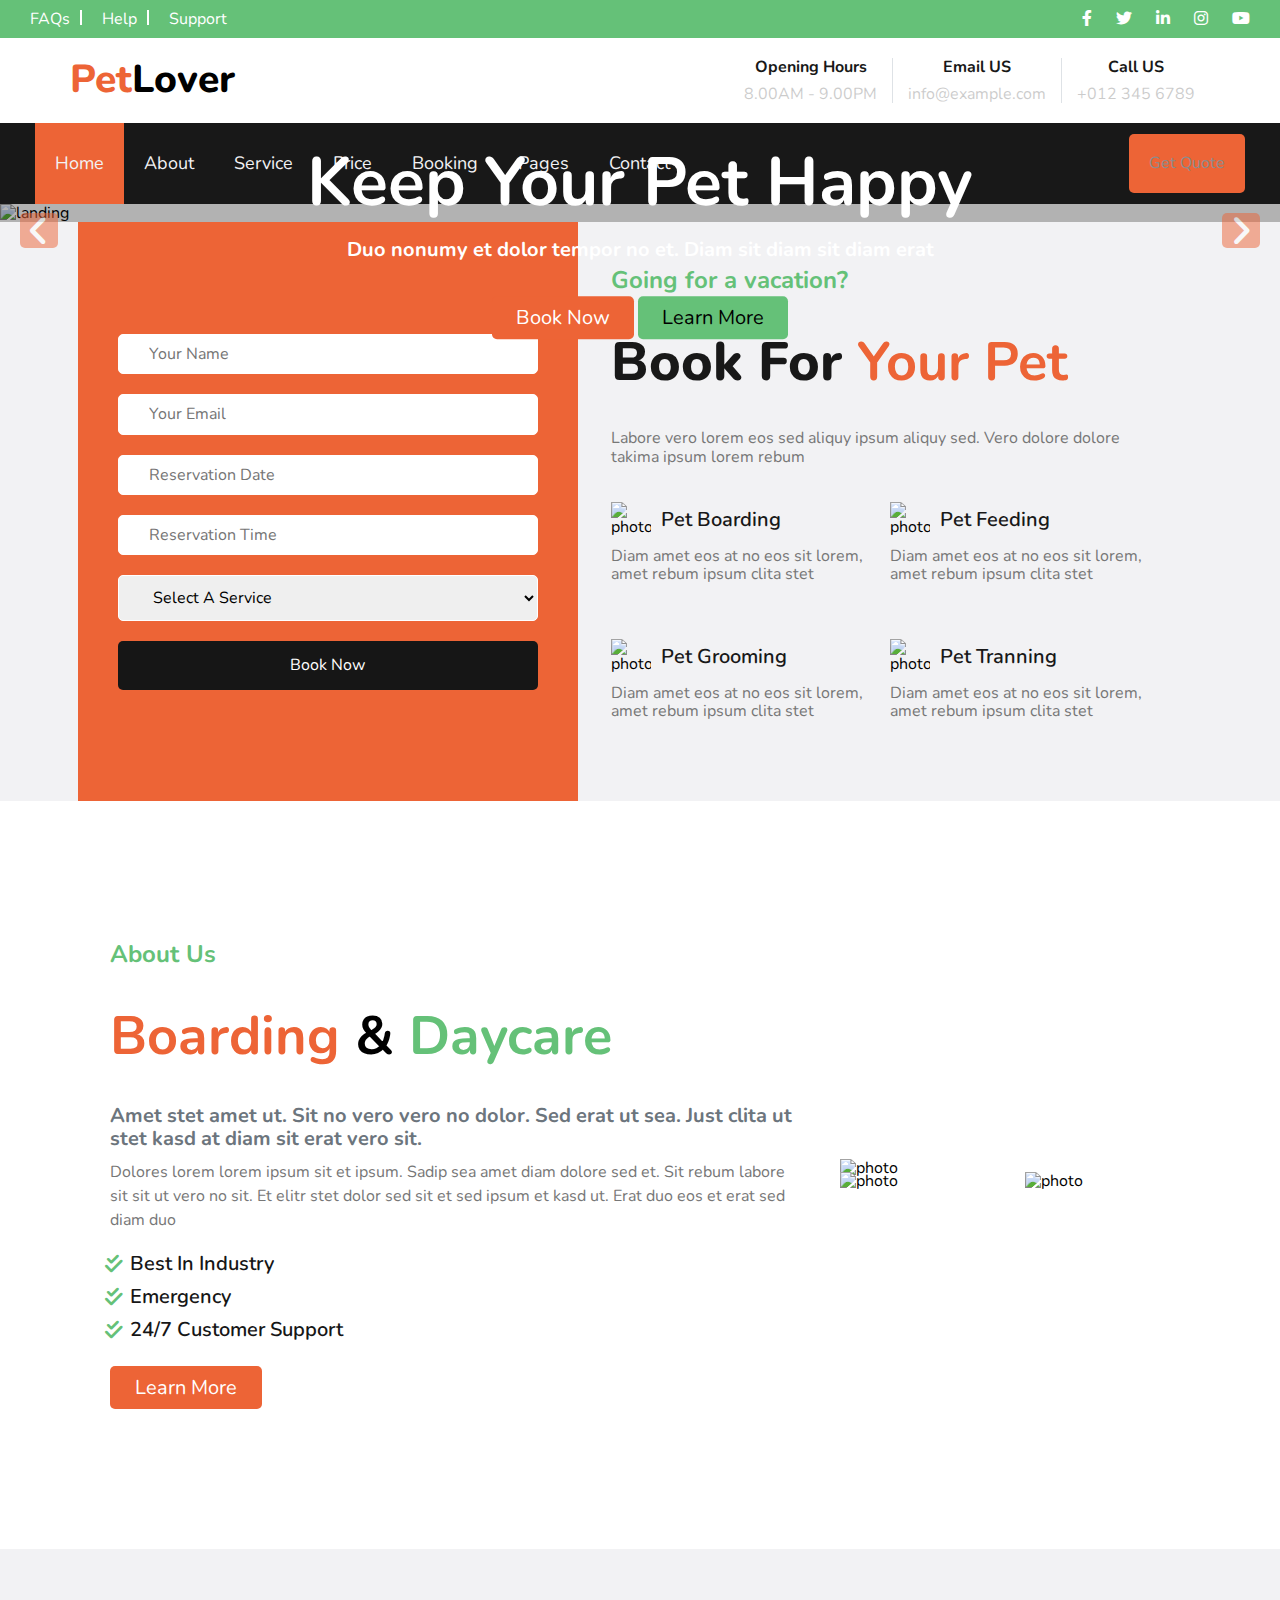
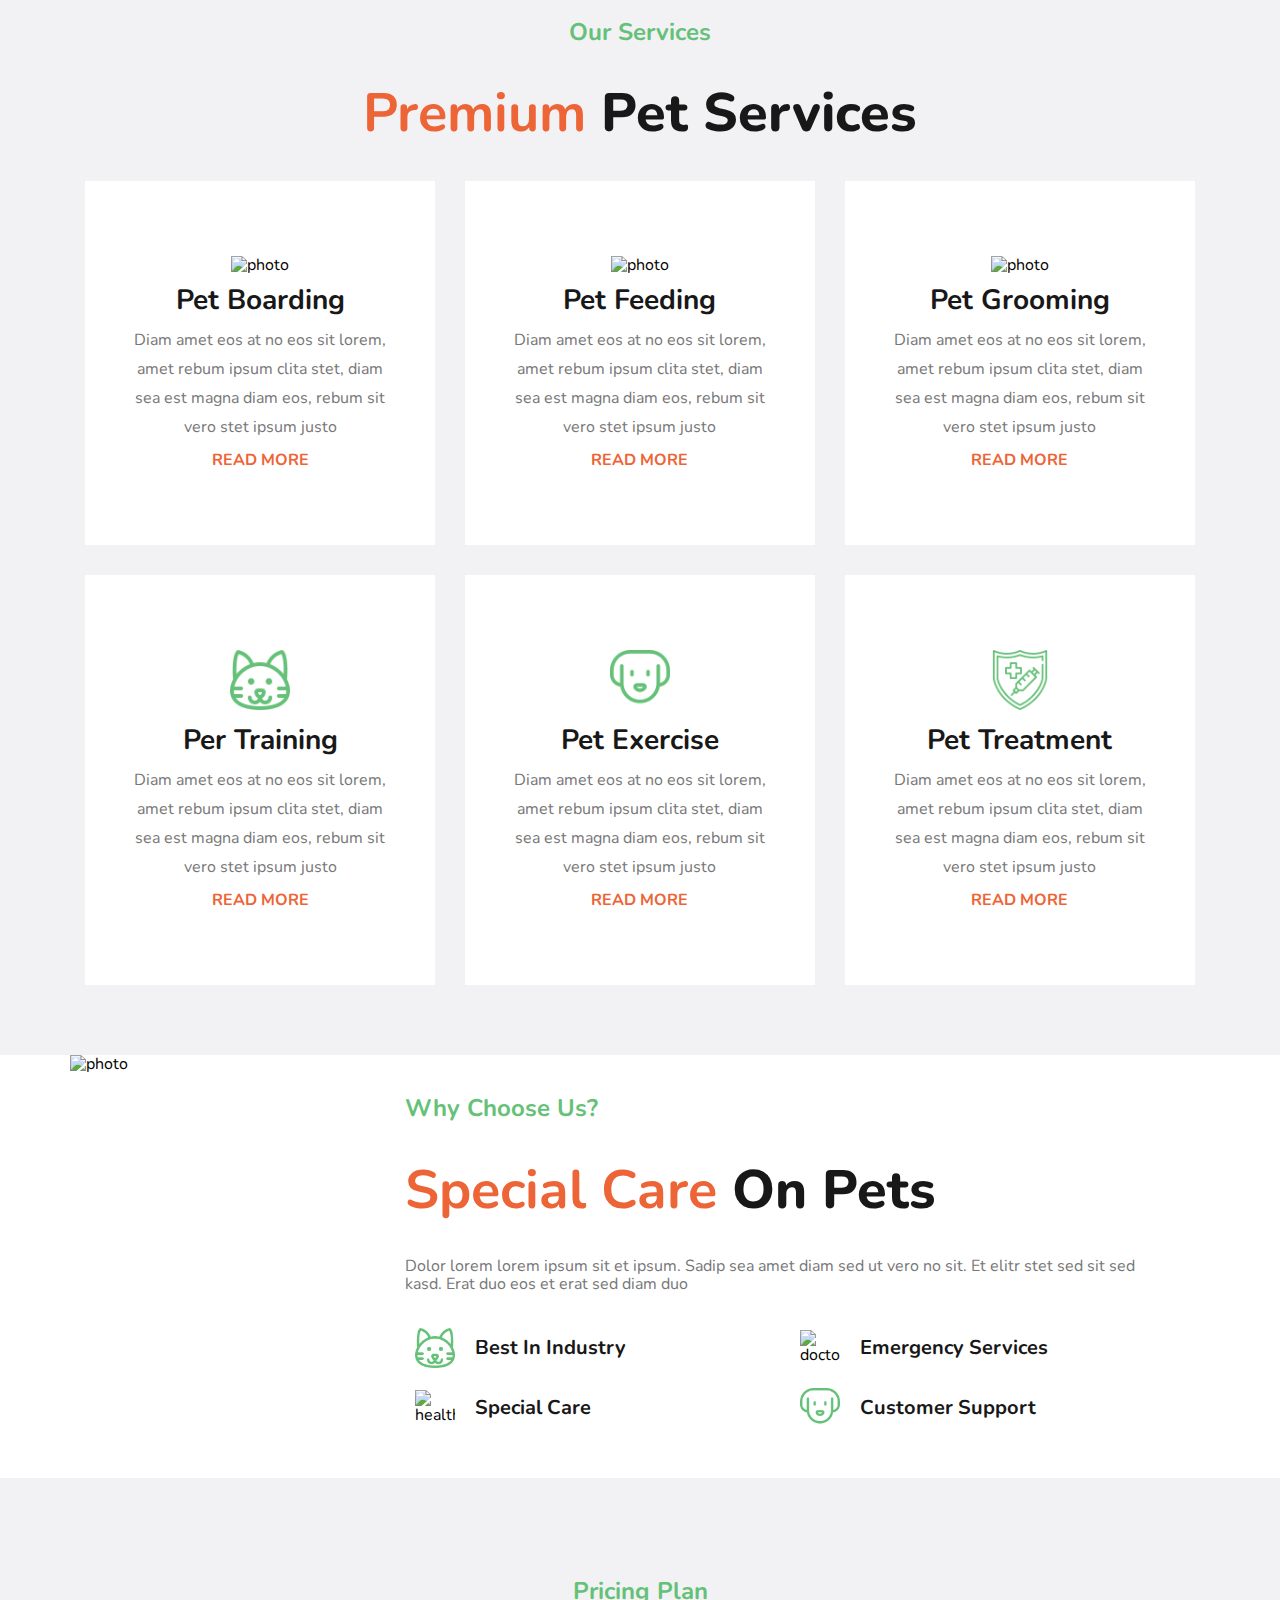
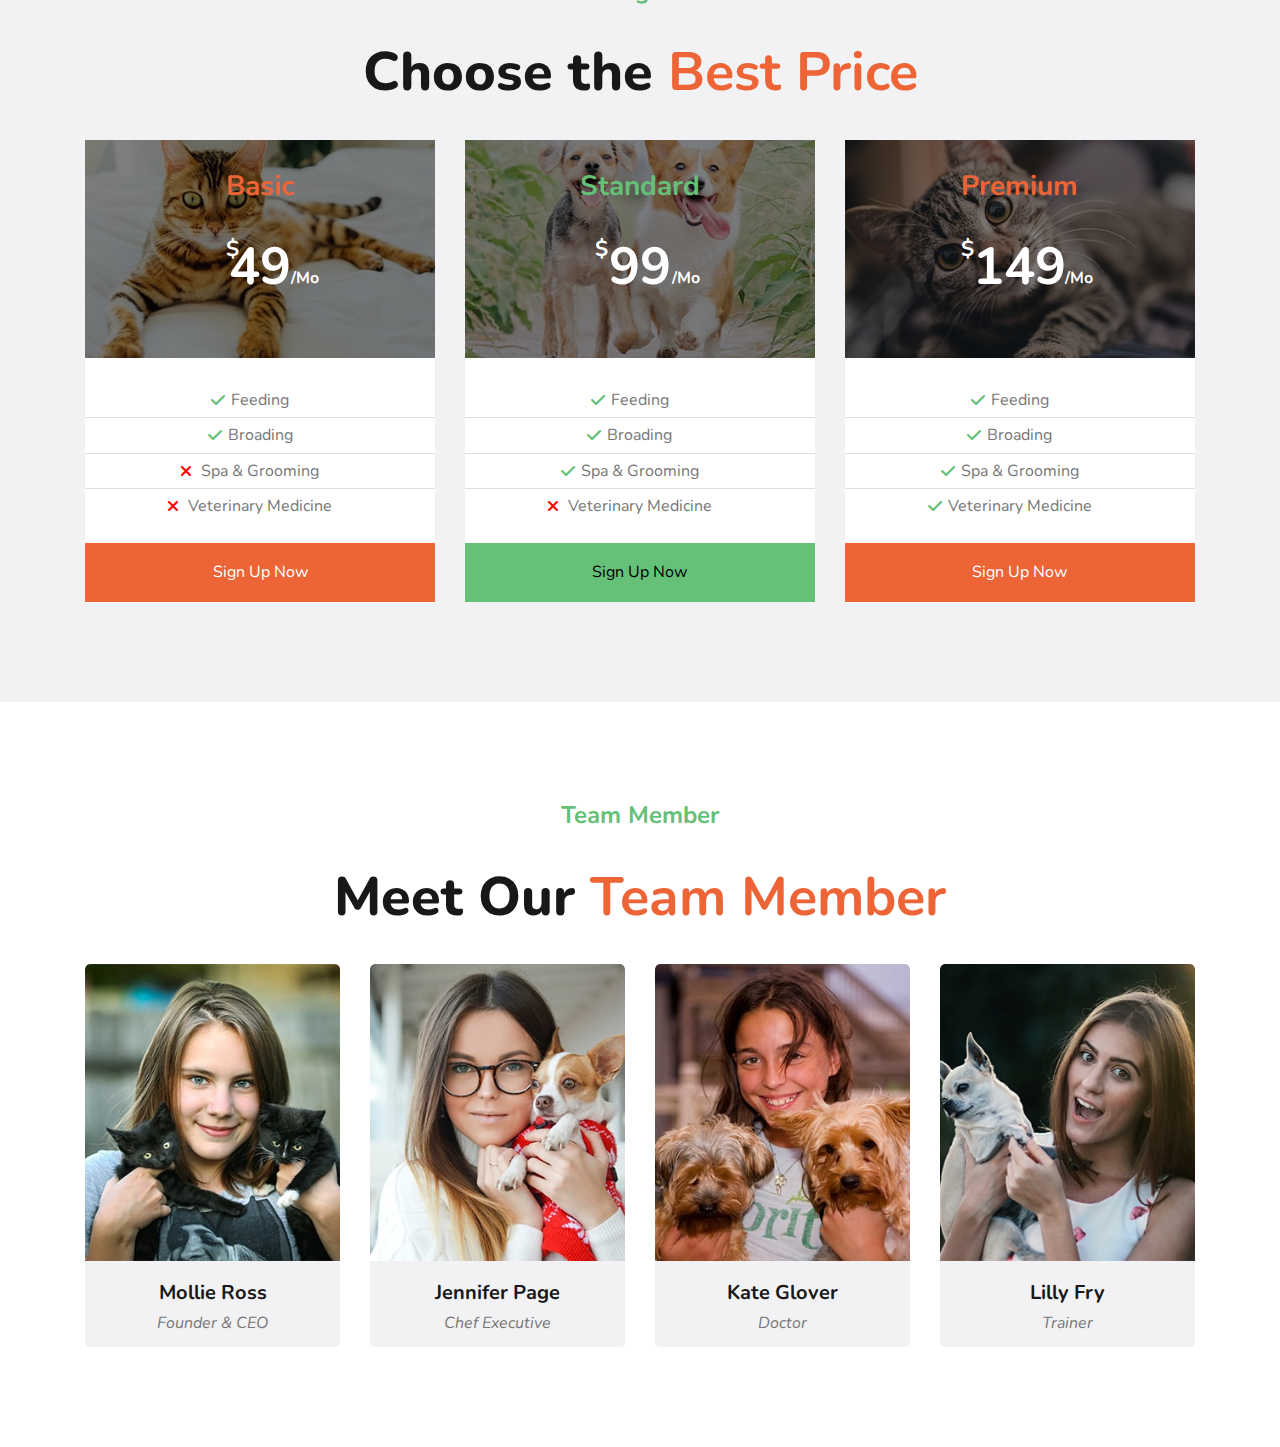
==== commit 41e9d204: "Added the Team Section" ====
--- a/index.html
+++ b/index.html
@@ -346,6 +346,70 @@
         </div>
     </div>
     <!-- End Pricing -->
+    <!-- Start Team -->
+    <div class="team">
+        <div class="container">
+            <div class="title">
+                <h4>Team Member</h4>
+                <h1><span>Meet Our</span> Team Member</h1>
+            </div>
+            <div class="team-content">
+                <div class="card">
+                    <img src="./Photos/team-1.jpg" alt="photo">
+                    <div class="name">
+                        <h5>Mollie Ross</h5>
+                        <span>Founder & CEO</span>
+                    </div>
+                    <div class="socials">
+                        <i class="fa-brands fa-twitter"></i>
+                        <i class="fa-brands fa-facebook-f"></i>
+                        <i class="fa-brands fa-linkedin-in"></i>
+                        <i class="fa-brands fa-instagram"></i>
+                    </div>
+                </div>
+                <div class="card">
+                    <img src="./Photos/team-2.jpg" alt="photo">
+                    <div class="name">
+                        <h5>Jennifer Page</h5>
+                        <span>Chef Executive</span>
+                    </div>
+                    <div class="socials">
+                        <i class="fa-brands fa-twitter"></i>
+                        <i class="fa-brands fa-facebook-f"></i>
+                        <i class="fa-brands fa-linkedin-in"></i>
+                        <i class="fa-brands fa-instagram"></i>
+                    </div>
+                </div>
+                <div class="card">
+                    <img src="./Photos/team-3.jpg" alt="photo">
+                    <div class="name">
+                        <h5>Kate Glover</h5>
+                        <span>Doctor</span>
+                    </div>
+                    <div class="socials">
+                        <i class="fa-brands fa-twitter"></i>
+                        <i class="fa-brands fa-facebook-f"></i>
+                        <i class="fa-brands fa-linkedin-in"></i>
+                        <i class="fa-brands fa-instagram"></i>
+                    </div>
+                </div>
+                <div class="card">
+                    <img src="./Photos/team-4.jpg" alt="photo">
+                    <div class="name">
+                        <h5>Lilly Fry</h5>
+                        <span>Trainer</span>
+                    </div>
+                    <div class="socials">
+                        <i class="fa-brands fa-twitter"></i>
+                        <i class="fa-brands fa-facebook-f"></i>
+                        <i class="fa-brands fa-linkedin-in"></i>
+                        <i class="fa-brands fa-instagram"></i>
+                    </div>
+                </div>
+            </div>
+        </div>
+    </div>
+    <!-- End Team -->
 </body>
 
 </html>--- a/css/main.css
+++ b/css/main.css
@@ -1099,4 +1099,126 @@
 }
 
 
-/* End Pricing */+/* End Pricing */
+
+/* Start Team */
+
+.team {
+    padding-top: 100px;
+    padding-bottom: 100px;
+}
+
+.team .container .team-content {
+    display: flex;
+    flex-wrap: wrap;
+    justify-content: center;
+    gap: 30px;
+}
+
+.team .container .team-content .card {
+    flex-basis: calc((100% / 4) - 30px);
+    background-color: #f2f2f4;
+    text-align: center;
+    border-radius: 5px;
+    -webkit-border-radius: 5px;
+    -moz-border-radius: 5px;
+    -ms-border-radius: 5px;
+    -o-border-radius: 5px;
+    overflow: hidden;
+    position: relative;
+}
+
+@media (max-width: 991px) {
+    .team .container .team-content .card {
+        flex-basis: calc((100% / 2) - 30px);
+    }
+}
+
+@media (max-width: 768px) {
+    .team .container .team-content .card {
+        flex-basis: 75%;
+    }
+}
+
+.team .container .team-content .card img {
+    width: 100%;
+    border-top-left-radius: 5px;
+    border-top-right-radius: 5px;
+    position: relative;
+    z-index: 2;
+}
+
+.team .container .team-content .card .name {
+    padding: 15px;
+    position: relative;
+    bottom: 0;
+    left: 0;
+    transition: 0.5s;
+    -webkit-transition: 0.5s;
+    -moz-transition: 0.5s;
+    -ms-transition: 0.5s;
+    -o-transition: 0.5s;
+}
+
+.team .container .team-content .card:hover .name {
+    bottom: 70px;
+}
+
+.team .container .team-content .card .name h5 {
+    font-size: 20px;
+    color: #181818;
+    margin-bottom: 10px;
+}
+
+.team .container .team-content .card .name span {
+    display: block;
+    font-size: 16px;
+    color: #777777;
+    font-style: italic;
+}
+
+.team .container .team-content .card .socials {
+    background-color: #181818;
+    padding: 25px 5px;
+    margin-top: -5px;
+    position: absolute;
+    bottom: -100px;
+    left: 0;
+    width: 100%;
+    border-bottom-left-radius: 5px;
+    border-bottom-right-radius: 5px;
+    transition: 0.5s;
+    -webkit-transition: 0.5s;
+    -moz-transition: 0.5s;
+    -ms-transition: 0.5s;
+    -o-transition: 0.5s;
+}
+
+.team .container .team-content .card:hover .socials {
+    bottom: 5px;
+}
+
+.team .container .team-content .card .socials i {
+    color: var(--main-colorone , #ed6436);
+    margin-right: 5px;
+    border: 1px solid var(--main-colorone , #ed6436);
+    border-radius: 50%;
+    -webkit-border-radius: 50%;
+    -moz-border-radius: 50%;
+    -ms-border-radius: 50%;
+    -o-border-radius: 50%;
+    padding: 7px 10px;
+    transition: var(--trans-dur , 0.3s);
+    -webkit-transition: var(--trans-dur , 0.3s);
+    -moz-transition: var(--trans-dur , 0.3s);
+    -ms-transition: var(--trans-dur , 0.3s);
+    -o-transition: var(--trans-dur , 0.3s);
+    cursor: pointer;
+}
+
+.team .container .team-content .card .socials i:hover {
+    background-color: var(--main-colorone , #ed6436);
+    color: white;
+}
+
+/* End Team */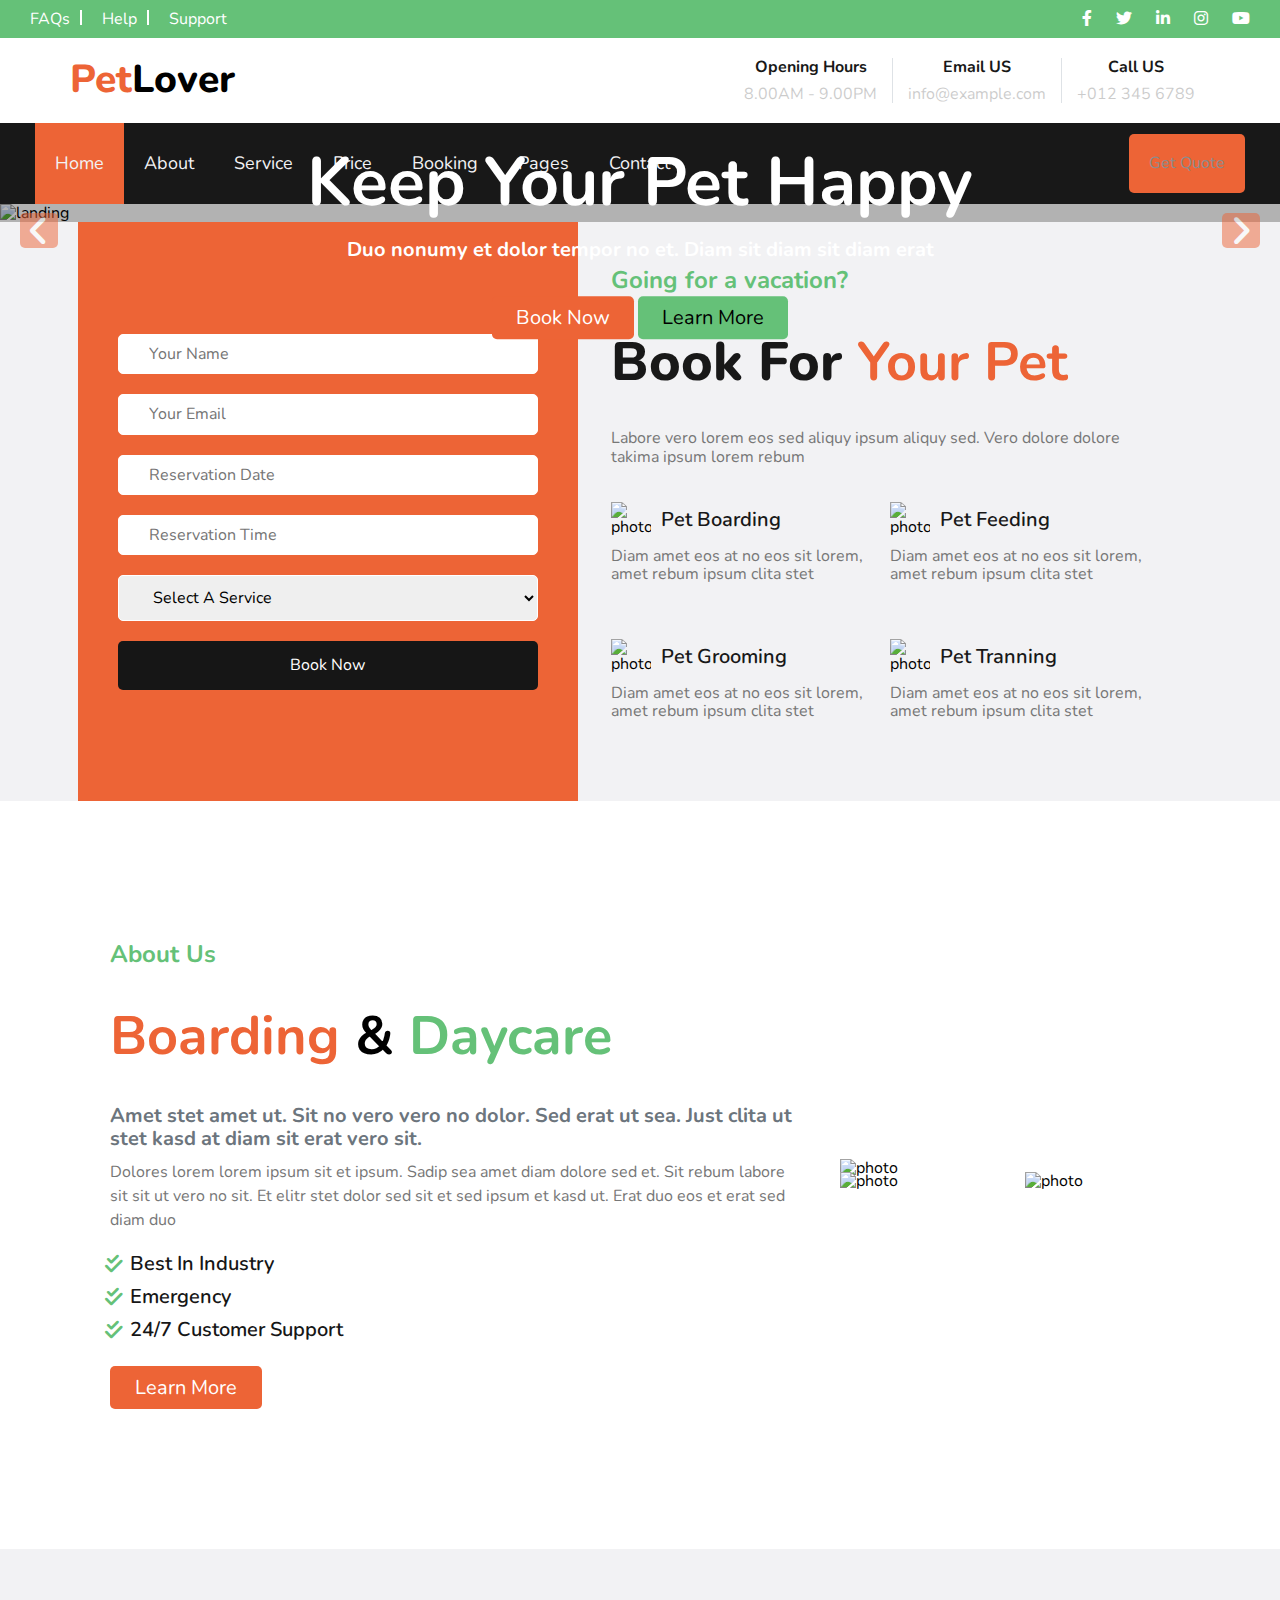
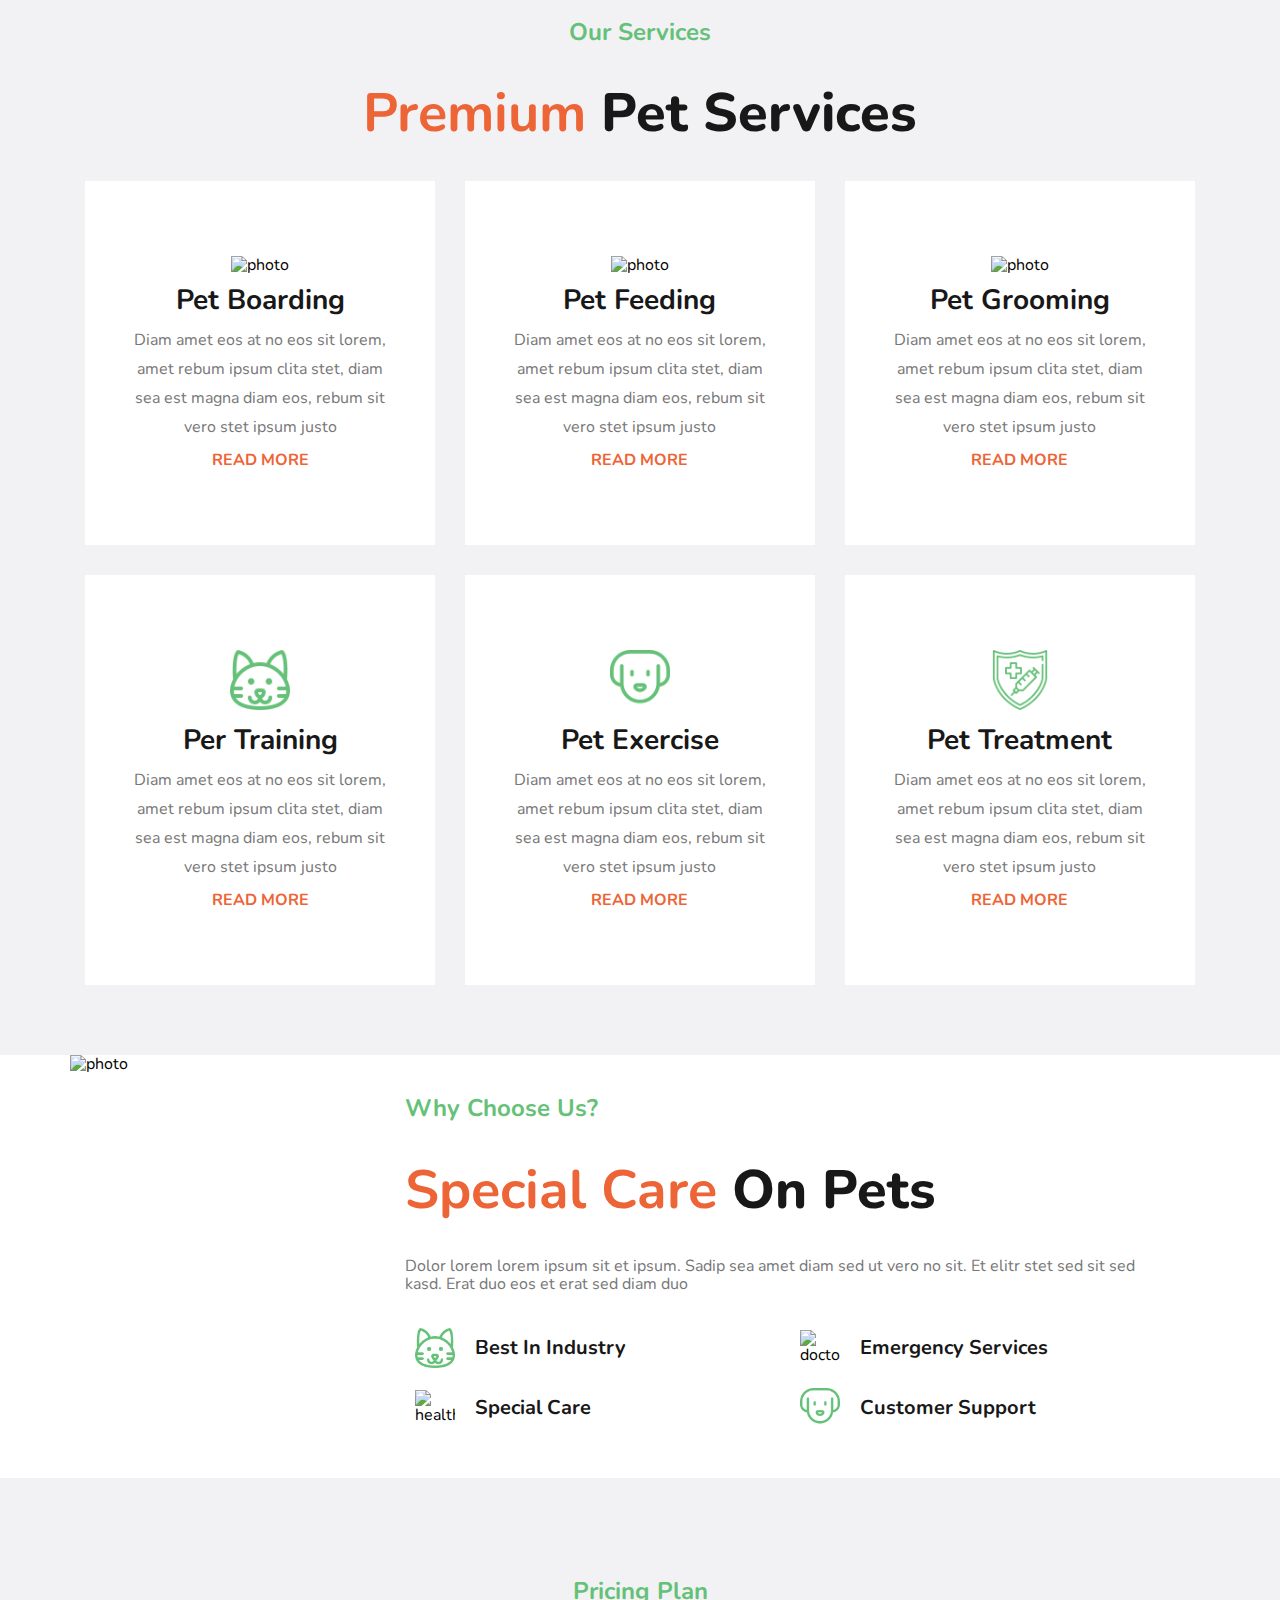
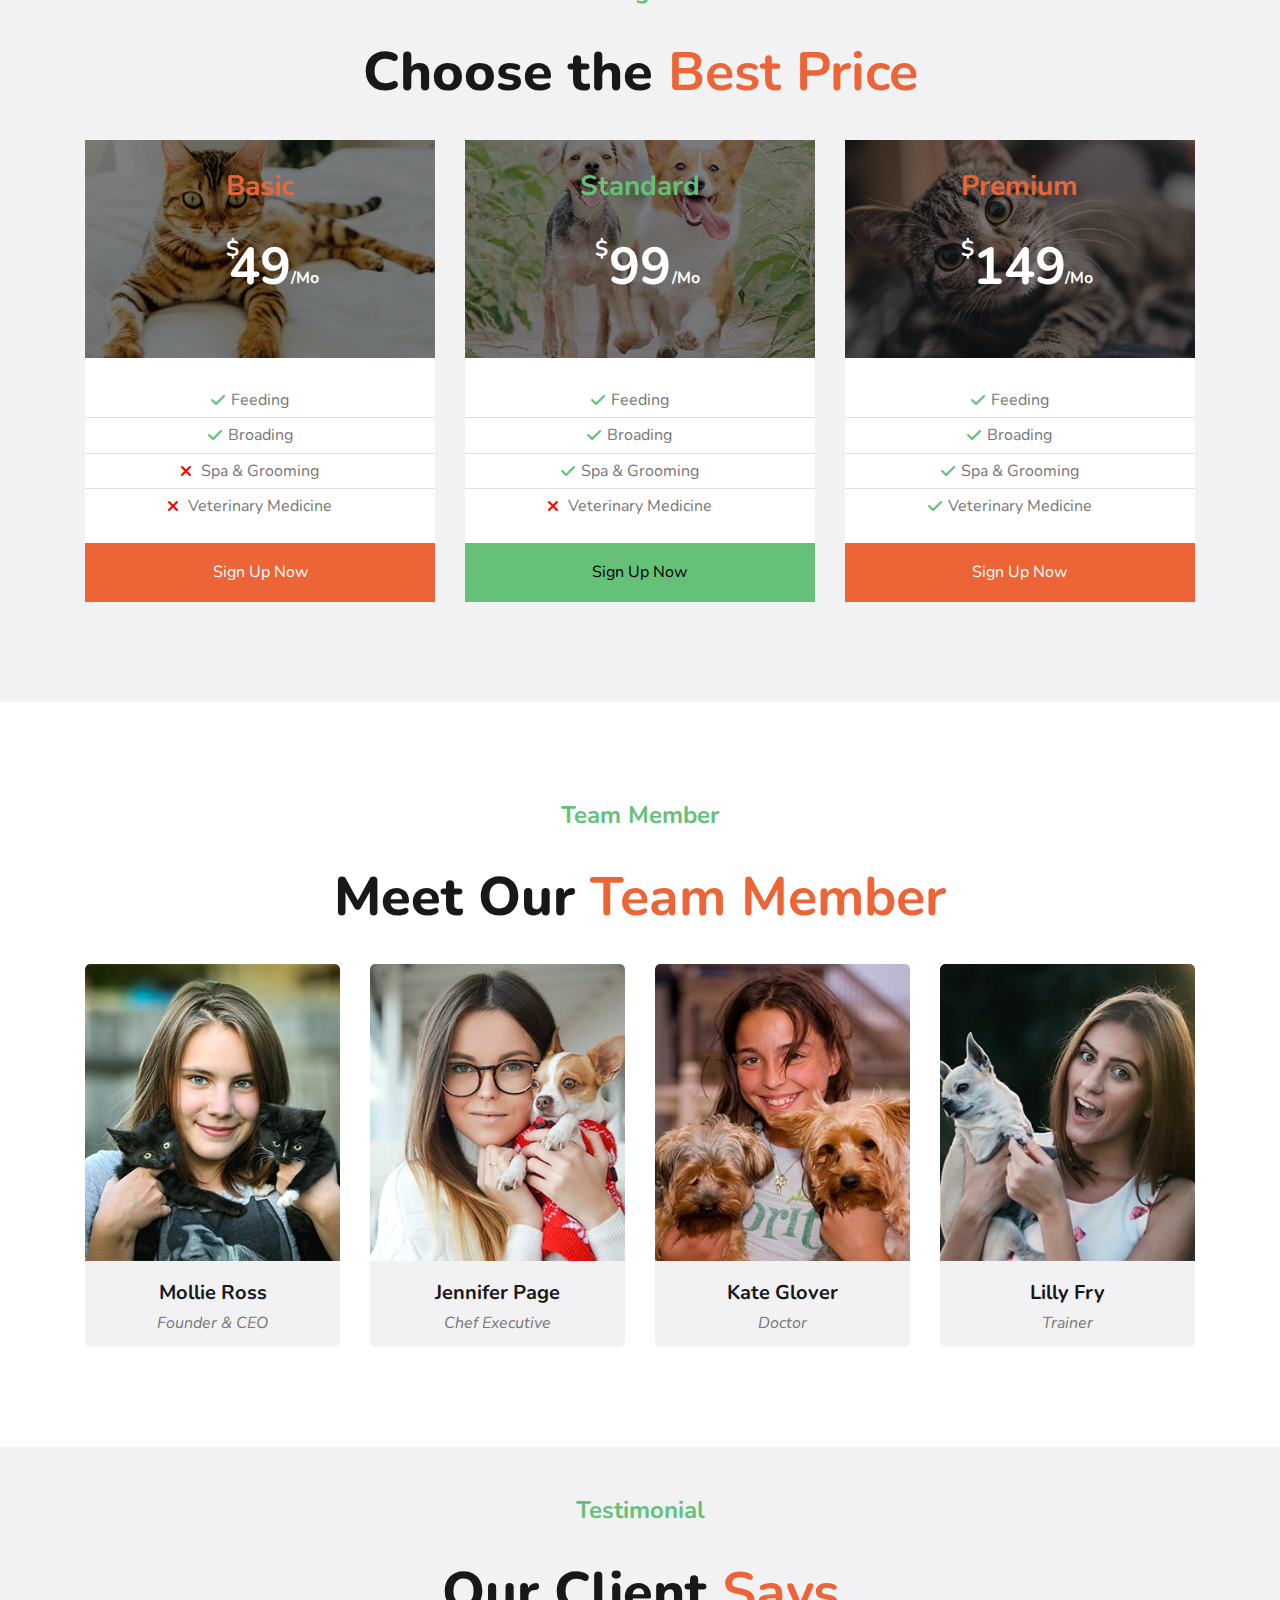
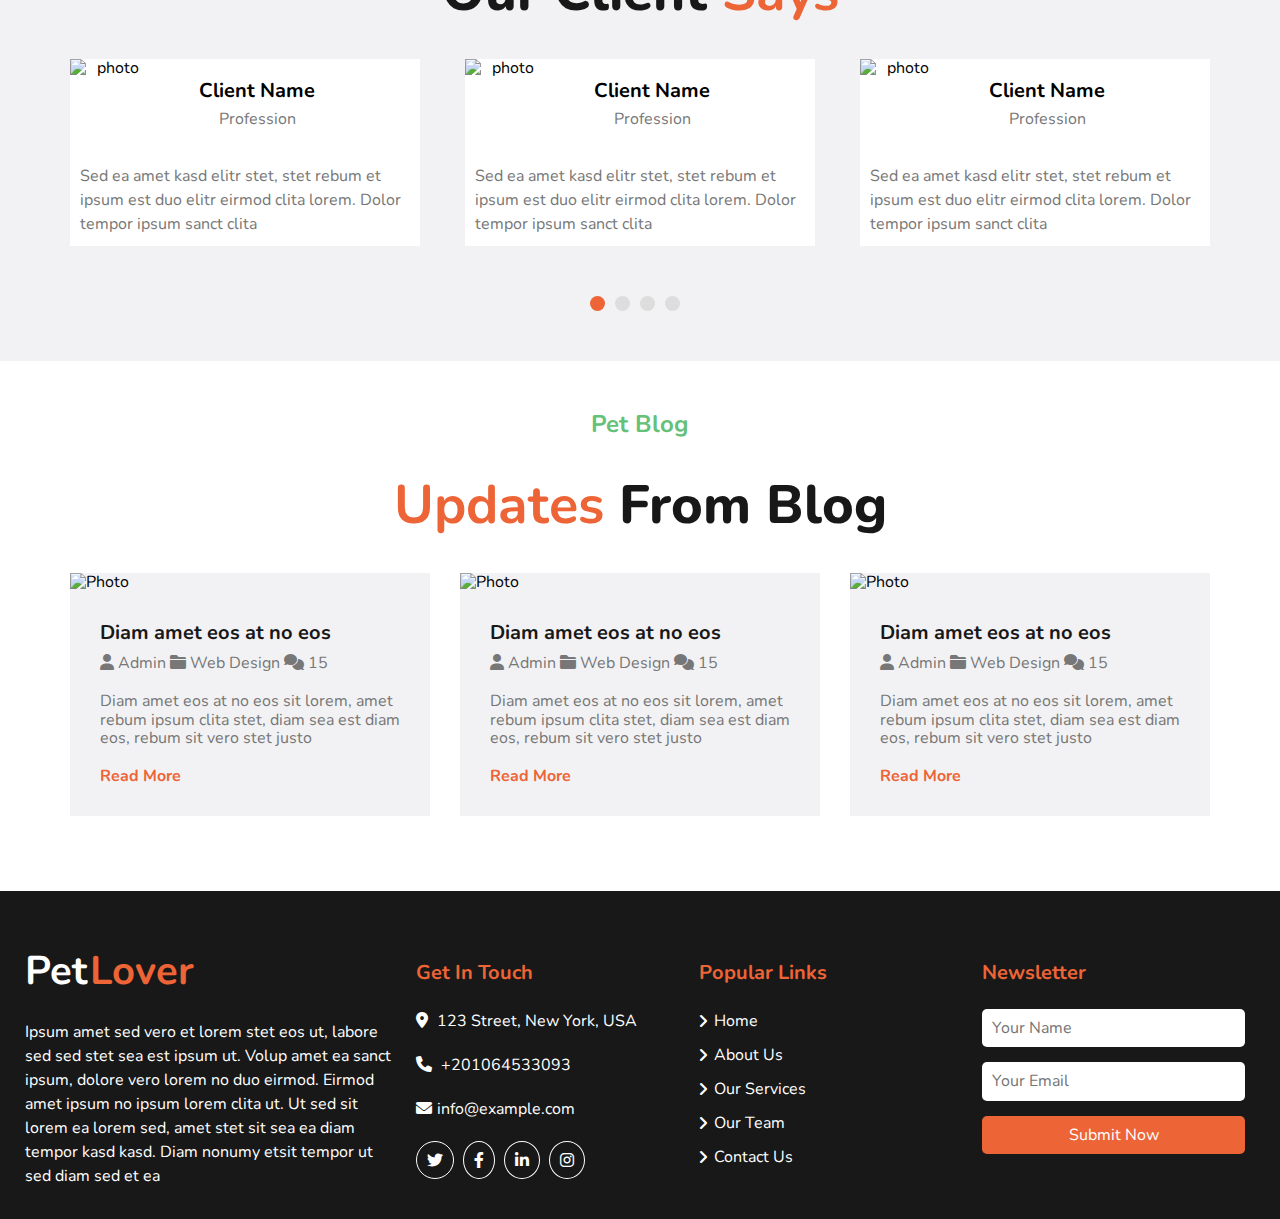
==== commit 76cf1f86: "Added the Contact Section" ====
--- a/index.html
+++ b/index.html
@@ -65,14 +65,14 @@
     </div>
     <!-- End Working Hours -->
     <!-- Start Header -->
-    <header>
+    <header id="header">
         <ul>
             <li><a href="#" class="active">home</a></li>
             <li><a href="#about">about</a></li>
             <li><a href="#services">service</a></li>
             <li><a href="#pricing">price</a></li>
             <li><a href="#booking">booking</a></li>
-            <li><a href="#">pages</a></li>
+            <li><a href="#blog">pages</a></li>
             <li><a href="#">contact</a></li>
         </ul>
         <button>get quote</button>
@@ -347,7 +347,7 @@
     </div>
     <!-- End Pricing -->
     <!-- Start Team -->
-    <div class="team">
+    <div class="team" id="team">
         <div class="container">
             <div class="title">
                 <h4>Team Member</h4>
@@ -410,6 +410,164 @@
         </div>
     </div>
     <!-- End Team -->
+    <!-- Start Testimonial -->
+    <div class="testimonial">
+        <div class="container">
+            <div class="title">
+                <h4>Testimonial</h4>
+                <h1><span>Our Client</span> Says</h1>
+            </div>
+            <div class="test-content">
+                <div class="client">
+                    <img src="./Photos/testimonial-1.jpg" alt="photo">
+                    <div class="name">
+                        <h5>Client Name</h5>
+                        <span>Profession</span>
+                    </div>
+                    <p>Sed ea amet kasd elitr stet, stet rebum et ipsum est duo elitr eirmod clita lorem. Dolor tempor
+                        ipsum sanct clita</p>
+                </div>
+                <div class="client">
+                    <img src="./Photos/testimonial-2.jpg" alt="photo">
+                    <div class="name">
+                        <h5>Client Name</h5>
+                        <span>Profession</span>
+                    </div>
+                    <p>Sed ea amet kasd elitr stet, stet rebum et ipsum est duo elitr eirmod clita lorem. Dolor tempor
+                        ipsum sanct clita</p>
+                </div>
+                <div class="client">
+                    <img src="./Photos/testimonial-3.jpg" alt="photo">
+                    <div class="name">
+                        <h5>Client Name</h5>
+                        <span>Profession</span>
+                    </div>
+                    <p>Sed ea amet kasd elitr stet, stet rebum et ipsum est duo elitr eirmod clita lorem. Dolor tempor
+                        ipsum sanct clita</p>
+                </div>
+            </div>
+            <div class="bar">
+                <div class="active"></div>
+                <div></div>
+                <div></div>
+                <div></div>
+            </div>
+        </div>
+    </div>
+    <!-- End Testimonial -->
+    <!-- Start Blog -->
+    <div class="blog" id="blog">
+        <div class="container">
+            <div class="title">
+                <h4>Pet Blog</h4>
+                <h1>Updates <span>From Blog</span></h1>
+            </div>
+            <div class="blog-content">
+                <div class="card">
+                    <img src="./Photos/blog-1.jpg" alt="Photo">
+                    <div class="text">
+                        <h4>Diam amet eos at no eos</h4>
+                        <div class="icons">
+                            <i class="fa-solid fa-user"></i>
+                            <span>Admin</span>
+                            <i class="fa-solid fa-folder"></i>
+                            <span>Web Design</span>
+                            <i class="fa-solid fa-comments"></i>
+                            <span>15</span>
+                        </div>
+                        <p>Diam amet eos at no eos sit lorem, amet rebum ipsum clita stet, diam sea est diam eos, rebum
+                            sit vero stet justo</p>
+                        <a href="#">read more</a>
+
+                    </div>
+                </div>
+                <div class="card">
+                    <img src="./Photos/blog-2.jpg" alt="Photo">
+                    <div class="text">
+                        <h4>Diam amet eos at no eos</h4>
+                        <div class="icons">
+                            <i class="fa-solid fa-user"></i>
+                            <span>Admin</span>
+                            <i class="fa-solid fa-folder"></i>
+                            <span>Web Design</span>
+                            <i class="fa-solid fa-comments"></i>
+                            <span>15</span>
+                        </div>
+                        <p>Diam amet eos at no eos sit lorem, amet rebum ipsum clita stet, diam sea est diam eos, rebum
+                            sit vero stet justo</p>
+                        <a href="#">read more</a>
+
+                    </div>
+                </div>
+                <div class="card">
+                    <img src="./Photos/blog-3.jpg" alt="Photo">
+                    <div class="text">
+                        <h4>Diam amet eos at no eos</h4>
+                        <div class="icons">
+                            <i class="fa-solid fa-user"></i>
+                            <span>Admin</span>
+                            <i class="fa-solid fa-folder"></i>
+                            <span>Web Design</span>
+                            <i class="fa-solid fa-comments"></i>
+                            <span>15</span>
+                        </div>
+                        <p>Diam amet eos at no eos sit lorem, amet rebum ipsum clita stet, diam sea est diam eos, rebum
+                            sit vero stet justo</p>
+                        <a href="#">read more</a>
+
+                    </div>
+                </div>
+            </div>
+        </div>
+    </div>
+    <!-- End Blog -->
+    <!-- Start Contact -->
+    <div class="contact">
+        <div class="main">
+            <h1><span>Pet</span> Lover</h1>
+            <p>Ipsum amet sed vero et lorem stet eos ut, labore sed sed stet sea est ipsum ut. Volup amet ea sanct
+                ipsum, dolore vero lorem no duo eirmod. Eirmod amet ipsum no ipsum lorem clita ut. Ut sed sit lorem
+                ea lorem sed, amet stet sit sea ea diam tempor kasd kasd. Diam nonumy etsit tempor ut sed diam sed
+                et ea</p>
+        </div>
+        <div class="lists">
+            <div class="list">
+                <h5>Get In Touch</h5>
+                <ul>
+                    <li><i class="fa-solid fa-location-dot"></i> 123 Street, New York, USA</li>
+                    <li><i class="fa-solid fa-phone"></i> <a href="tel:+201064533093">+201064533093</a></li>
+                    <li><i class="fa-solid fa-envelope"></i><a
+                            href="mailto:anasabdalla99@gmail.com">info@example.com</a></li>
+                </ul>
+                <div class="socials">
+                    <i class="fa-brands fa-twitter"></i>
+                    <i class="fa-brands fa-facebook-f"></i>
+                    <i class="fa-brands fa-linkedin-in"></i>
+                    <i class="fa-brands fa-instagram"></i>
+                </div>
+            </div>
+            <div class="list pop">
+                <h5>Popular Links</h5>
+                <ul>
+                    <li><a href="#header">home</a></li>
+                    <li><a href="#about">about us</a></li>
+                    <li><a href="#services">our services</a></li>
+                    <li><a href="#team">our team</a></li>
+                    <li><a href="#">contact us</a></li>
+                </ul>
+            </div>
+            <div class="list form">
+                <h5>Newsletter</h5>
+                <form action="">
+                    <input type="text" name="name" placeholder="Your Name">
+                    <input type="email" name="email" placeholder="Your Email">
+                    <input type="submit" value="Submit Now">
+                </form>
+            </div>
+
+        </div>
+    </div>
+    <!-- End Contact -->
 </body>
 
 </html>--- a/css/main.css
+++ b/css/main.css
@@ -60,14 +60,14 @@
 }
 
 .title h4 {
-    color: var(--main-colortwo , #65c178);
+    color: var(--main-colortwo, #65c178);
     font-size: 24px;
     margin-bottom: 24px;
 }
 
 .title h1 {
     font-size: 54px;
-    color: var(--main-colorone , #ed6436);
+    color: var(--main-colorone, #ed6436);
 }
 
 @media (max-width: 768px) {
@@ -86,7 +86,7 @@
 /* Start Top bar */
 
 .top-bar {
-    background-color: var(--main-colortwo , #65c178);
+    background-color: var(--main-colortwo, #65c178);
     padding: 10px;
     display: flex;
     justify-content: space-between;
@@ -159,13 +159,13 @@
 .work .container .logo {
     font-size: 39px;
     font-weight: 800;
-    color: var(--main-colorone , #ed6436);
+    color: var(--main-colorone, #ed6436);
 }
 
 @media (max-width: 991px) {
     .work .container .logo {
         display: none;
-    }   
+    }
 }
 
 .work .container .logo span {
@@ -206,7 +206,7 @@
 /* Start Header */
 
 header {
-    background-color: var(--trans-color , #181818);
+    background-color: var(--trans-color, #181818);
     display: flex;
     justify-content: space-between;
     align-items: center;
@@ -234,12 +234,12 @@
 }
 
 header ul li a:hover {
-    background-color: var(--main-colorone , #ed6436);
+    background-color: var(--main-colorone, #ed6436);
     color: black;
 }
 
 header ul li a.active {
-    background-color: var(--main-colorone , #ed6436);
+    background-color: var(--main-colorone, #ed6436);
 }
 
 header button {
@@ -247,7 +247,7 @@
     padding: 20px;
     text-transform: capitalize;
     color: #8c8c8c;
-    background-color: var(--main-colorone , #ed6436);
+    background-color: var(--main-colorone, #ed6436);
     border: none;
     border-radius: 5px;
     -webkit-border-radius: 5px;
@@ -255,11 +255,11 @@
     -ms-border-radius: 5px;
     -o-border-radius: 5px;
     cursor: pointer;
-    transition: var(--trans-dur , 0.3s);
-    -webkit-transition: var(--trans-dur , 0.3s);
-    -moz-transition: var(--trans-dur , 0.3s);
-    -ms-transition: var(--trans-dur , 0.3s);
-    -o-transition: var(--trans-dur , 0.3s);
+    transition: var(--trans-dur, 0.3s);
+    -webkit-transition: var(--trans-dur, 0.3s);
+    -moz-transition: var(--trans-dur, 0.3s);
+    -ms-transition: var(--trans-dur, 0.3s);
+    -o-transition: var(--trans-dur, 0.3s);
 }
 
 header button:hover {
@@ -275,7 +275,7 @@
 
 header h1 {
     margin-left: 20px;
-    color: var(--main-colorone , #ed6436);
+    color: var(--main-colorone, #ed6436);
     cursor: pointer;
 }
 
@@ -297,11 +297,11 @@
     display: flex;
     flex-direction: column;
     cursor: pointer;
-    transition: var(--trans-dur , 0.3s);
-    -webkit-transition: var(--trans-dur , 0.3s);
-    -moz-transition: var(--trans-dur , 0.3s);
-    -ms-transition: var(--trans-dur , 0.3s);
-    -o-transition: var(--trans-dur , 0.3s);
+    transition: var(--trans-dur, 0.3s);
+    -webkit-transition: var(--trans-dur, 0.3s);
+    -moz-transition: var(--trans-dur, 0.3s);
+    -ms-transition: var(--trans-dur, 0.3s);
+    -o-transition: var(--trans-dur, 0.3s);
     border-radius: 5px;
     -webkit-border-radius: 5px;
     -moz-border-radius: 5px;
@@ -354,16 +354,16 @@
     width: 100%;
 }
 
- .landing .content .text {
+.landing .content .text {
     width: 100%;
     position: absolute;
     top: 50%;
     left: 50%;
-    transform: translate(-50% , -50%);
-    -webkit-transform: translate(-50% , -50%);
-    -moz-transform: translate(-50% , -50%);
-    -ms-transform: translate(-50% , -50%);
-    -o-transform: translate(-50% , -50%);
+    transform: translate(-50%, -50%);
+    -webkit-transform: translate(-50%, -50%);
+    -moz-transform: translate(-50%, -50%);
+    -ms-transform: translate(-50%, -50%);
+    -o-transform: translate(-50%, -50%);
     text-align: center;
     color: white;
 }
@@ -417,15 +417,15 @@
     -moz-border-radius: 5px;
     -ms-border-radius: 5px;
     -o-border-radius: 5px;
-    transition: var(--trans-dur , 0.3s);
-    -webkit-transition: var(--trans-dur , 0.3s);
-    -moz-transition: var(--trans-dur , 0.3s);
-    -ms-transition: var(--trans-dur , 0.3s);
-    -o-transition: var(--trans-dur , 0.3s);
+    transition: var(--trans-dur, 0.3s);
+    -webkit-transition: var(--trans-dur, 0.3s);
+    -moz-transition: var(--trans-dur, 0.3s);
+    -ms-transition: var(--trans-dur, 0.3s);
+    -o-transition: var(--trans-dur, 0.3s);
 }
 
 .landing .content .text .links a:first-child {
-    background-color: var(--main-colorone , #ed6436);
+    background-color: var(--main-colorone, #ed6436);
     color: white;
 }
 
@@ -434,13 +434,13 @@
 }
 
 .landing .content .text .links a:last-child {
-    background-color: var(--main-colortwo , #65c178);
+    background-color: var(--main-colortwo, #65c178);
     color: black;
 }
 
 .landing .content .text .links a:last-child:hover {
     background-color: #4ab660;
-} 
+}
 
 .landing .content i {
     position: absolute;
@@ -448,7 +448,7 @@
     font-size: 35px;
     color: white;
     padding: 0 10px;
-    background-color: var(--main-colorone , #e84a15);
+    background-color: var(--main-colorone, #e84a15);
     border-radius: 5px;
     -webkit-border-radius: 5px;
     -moz-border-radius: 5px;
@@ -456,11 +456,11 @@
     -o-border-radius: 5px;
     opacity: 0.5;
     cursor: pointer;
-    transition: var(--trans-dur , 0.3s);
-    -webkit-transition: var(--trans-dur , 0.3s);
-    -moz-transition: var(--trans-dur , 0.3s);
-    -ms-transition: var(--trans-dur , 0.3s);
-    -o-transition: var(--trans-dur , 0.3s);
+    transition: var(--trans-dur, 0.3s);
+    -webkit-transition: var(--trans-dur, 0.3s);
+    -moz-transition: var(--trans-dur, 0.3s);
+    -ms-transition: var(--trans-dur, 0.3s);
+    -o-transition: var(--trans-dur, 0.3s);
 }
 
 .landing .content i:hover {
@@ -494,7 +494,7 @@
 }
 
 .book .re {
-    background-color: var(--main-colorone , #e84a15);
+    background-color: var(--main-colorone, #e84a15);
     padding: 80px 40px;
     display: flex;
     align-items: center;
@@ -527,7 +527,7 @@
     width: 100%;
 }
 
-.book .re form input:not(input[type="submit"]), 
+.book .re form input:not(input[type="submit"]),
 .book .re form select {
     padding: 10px 30px;
     margin-bottom: 20px;
@@ -539,7 +539,7 @@
     border: 1px solid white;
 }
 
-.book .re form input:not(input[type="submit"]):hover, 
+.book .re form input:not(input[type="submit"]):hover,
 .book .re form select:hover {
     outline: none;
 }
@@ -666,12 +666,12 @@
 
 .about .container .text h4 {
     font-size: 24px;
-    color: var(--main-colortwo , #65c178);
+    color: var(--main-colortwo, #65c178);
 }
 
 .about .container .text h1 {
     font-size: 54px;
-    color: var(--main-colorone , #ed6436);
+    color: var(--main-colorone, #ed6436);
 }
 
 @media (max-width: 991px) {
@@ -691,10 +691,10 @@
 }
 
 .about .container .text h1 span:last-of-type {
-    color: var(--main-colortwo , #65c178);
-}
-
-.about .container .text > h5 {
+    color: var(--main-colortwo, #65c178);
+}
+
+.about .container .text>h5 {
     font-size: 20px;
     color: #6c757d;
     margin-bottom: 10px;
@@ -726,7 +726,7 @@
     position: absolute;
     font-family: "Font Awesome 5 Free";
     font-weight: 900;
-    color: var(--main-colortwo , #65c178);
+    color: var(--main-colortwo, #65c178);
     top: 0;
     left: -25px;
 }
@@ -739,12 +739,12 @@
     margin-top: 25px;
     font-size: 20px;
     padding: 10px 25px;
-    background-color: var(--main-colorone , #ed6436);
-    transition: var(--trans-dur , 0.3s);
-    -webkit-transition: var(--trans-dur , 0.3s);
-    -moz-transition: var(--trans-dur , 0.3s);
-    -ms-transition: var(--trans-dur , 0.3s);
-    -o-transition: var(--trans-dur , 0.3s);
+    background-color: var(--main-colorone, #ed6436);
+    transition: var(--trans-dur, 0.3s);
+    -webkit-transition: var(--trans-dur, 0.3s);
+    -moz-transition: var(--trans-dur, 0.3s);
+    -ms-transition: var(--trans-dur, 0.3s);
+    -o-transition: var(--trans-dur, 0.3s);
     border-radius: 5px;
     -webkit-border-radius: 5px;
     -moz-border-radius: 5px;
@@ -756,12 +756,12 @@
     background-color: #e84a15;
 }
 
-.about .container .photos > img {
+.about .container .photos>img {
     width: 370px;
 }
 
 @media (max-width: 991px) {
-    .about .container .photos > img {
+    .about .container .photos>img {
         width: 100%;
     }
 }
@@ -799,7 +799,7 @@
 }
 
 .services .container .services-content .service {
-    flex-basis: calc((100% / 3) - 30px );
+    flex-basis: calc((100% / 3) - 30px);
     text-align: center;
     padding: 75px 40px;
     background-color: white;
@@ -836,15 +836,15 @@
 }
 
 .services .container .services-content .service a {
-    color: var(--main-colorone , #ed6436);
+    color: var(--main-colorone, #ed6436);
     text-decoration: none;
     text-transform: uppercase;
     font-weight: bold;
-    transition: var(--trans-dur , 0.3s);
-    -webkit-transition: var(--trans-dur , 0.3s);
-    -moz-transition: var(--trans-dur , 0.3s);
-    -ms-transition: var(--trans-dur , 0.3s);
-    -o-transition: var(--trans-dur , 0.3s);
+    transition: var(--trans-dur, 0.3s);
+    -webkit-transition: var(--trans-dur, 0.3s);
+    -moz-transition: var(--trans-dur, 0.3s);
+    -ms-transition: var(--trans-dur, 0.3s);
+    -o-transition: var(--trans-dur, 0.3s);
 }
 
 .services .container .services-content .service a:hover {
@@ -984,21 +984,21 @@
     position: absolute;
     top: 50%;
     left: 50%;
-    transform: translate(-50% , -50%);
-    -webkit-transform: translate(-50% , -50%);
-    -moz-transform: translate(-50% , -50%);
-    -ms-transform: translate(-50% , -50%);
-    -o-transform: translate(-50% , -50%);
+    transform: translate(-50%, -50%);
+    -webkit-transform: translate(-50%, -50%);
+    -moz-transform: translate(-50%, -50%);
+    -ms-transform: translate(-50%, -50%);
+    -o-transform: translate(-50%, -50%);
     text-align: center;
 }
 
 .pricing .container .plans .plan .image .text h3 {
     font-size: 28px;
-    color: var(--main-colorone , #ed6436);
+    color: var(--main-colorone, #ed6436);
 }
 
 .pricing .container .plans .plan .image .text h3.sp {
-    color: var(--main-colortwo , #65c178);
+    color: var(--main-colortwo, #65c178);
 }
 
 .pricing .container .plans .plan .image .text h1 {
@@ -1057,7 +1057,7 @@
     left: -20px;
     font-family: "Font Awesome 5 Free";
     font-weight: 900;
-    color: var(--main-colortwo , #65c178);
+    color: var(--main-colortwo, #65c178);
 }
 
 .pricing .container .plans .plan ul li span.w::before {
@@ -1075,13 +1075,13 @@
     text-align: center;
     color: white;
     text-decoration: none;
-    background-color: var(--main-colorone , #ed6436);
+    background-color: var(--main-colorone, #ed6436);
     margin-top: 20px;
-    transition: var(--trans-dur , 0.3s);
-    -webkit-transition: var(--trans-dur , 0.3s);
-    -moz-transition: var(--trans-dur , 0.3s);
-    -ms-transition: var(--trans-dur , 0.3s);
-    -o-transition: var(--trans-dur , 0.3s);
+    transition: var(--trans-dur, 0.3s);
+    -webkit-transition: var(--trans-dur, 0.3s);
+    -moz-transition: var(--trans-dur, 0.3s);
+    -ms-transition: var(--trans-dur, 0.3s);
+    -o-transition: var(--trans-dur, 0.3s);
 }
 
 .pricing .container .plans .plan a:hover {
@@ -1089,7 +1089,7 @@
 }
 
 .pricing .container .plans .plan a.sp {
-    background-color: var(--main-colortwo , #65c178);
+    background-color: var(--main-colortwo, #65c178);
     color: black;
 }
 
@@ -1199,26 +1199,351 @@
 }
 
 .team .container .team-content .card .socials i {
-    color: var(--main-colorone , #ed6436);
+    color: var(--main-colorone, #ed6436);
     margin-right: 5px;
-    border: 1px solid var(--main-colorone , #ed6436);
+    border: 1px solid var(--main-colorone, #ed6436);
     border-radius: 50%;
     -webkit-border-radius: 50%;
     -moz-border-radius: 50%;
     -ms-border-radius: 50%;
     -o-border-radius: 50%;
     padding: 7px 10px;
-    transition: var(--trans-dur , 0.3s);
-    -webkit-transition: var(--trans-dur , 0.3s);
-    -moz-transition: var(--trans-dur , 0.3s);
-    -ms-transition: var(--trans-dur , 0.3s);
-    -o-transition: var(--trans-dur , 0.3s);
+    transition: var(--trans-dur, 0.3s);
+    -webkit-transition: var(--trans-dur, 0.3s);
+    -moz-transition: var(--trans-dur, 0.3s);
+    -ms-transition: var(--trans-dur, 0.3s);
+    -o-transition: var(--trans-dur, 0.3s);
     cursor: pointer;
 }
 
 .team .container .team-content .card .socials i:hover {
-    background-color: var(--main-colorone , #ed6436);
-    color: white;
-}
-
-/* End Team */+    background-color: var(--main-colorone, #ed6436);
+    color: white;
+}
+
+/* End Team */
+
+/* Start Testimonial */
+
+.testimonial {
+    padding-top: 50px;
+    padding-bottom: 50px;
+    background-color: #f2f2f4;
+}
+
+.testimonial .container .test-content {
+    display: flex;
+    justify-content: space-between;
+    gap: 30px;
+}
+
+@media (max-width: 991px) {
+    .testimonial .container .test-content {
+        flex-direction: column;
+    }
+}
+
+.testimonial .container .test-content .client {
+    position: relative;
+    background-color: white;
+    padding: 10px;
+    text-align: center;
+    flex-basis: calc((100% / 3) - 30px);
+}
+
+.testimonial .container .test-content .client img {
+    position: absolute;
+    top: 0;
+    left: 0;
+    width: 80px;
+}
+
+.testimonial .container .test-content .client .name {
+    margin: 10px 0 35px 25px;
+}
+
+@media (max-width: 991px) {
+    .testimonial .container .test-content .client .name {
+        text-align: start;
+        margin-left: 85px;
+    }
+}
+
+.testimonial .container .test-content .client .name h5 {
+    font-size: 20px;
+    margin-bottom: 8px;
+}
+
+.testimonial .container .test-content .client .name span {
+    display: block;
+    font-size: 16px;
+    color: #777777;
+}
+
+.testimonial .container .test-content .client p {
+    color: #777777;
+    line-height: 1.5;
+    text-align: start;
+}
+
+.testimonial .container .bar {
+    margin-top: 50px;
+    display: flex;
+    justify-content: center;
+}
+
+.testimonial .container .bar div {
+    width: 15px;
+    height: 15px;
+    background-color: #dddddd;
+    margin-right: 10px;
+    border-radius: 50%;
+    -webkit-border-radius: 50%;
+    -moz-border-radius: 50%;
+    -ms-border-radius: 50%;
+    -o-border-radius: 50%;
+    cursor: pointer;
+}
+
+.testimonial .container .bar div.active {
+    background-color: var(--main-colorone, #ed6436);
+}
+
+/* End Testimonial */
+
+/* Start Blog */
+
+.blog {
+    padding-top: 50px;
+    padding-bottom: 50px;
+}
+
+.blog .container .blog-content {
+    display: flex;
+    justify-content: space-between;
+    flex-wrap: wrap;
+}
+
+.blog .container .blog-content .card {
+    flex-basis: calc((100% / 3) - 20px);
+    background-color: #f2f2f4;
+    margin-bottom: 25px;
+}
+
+@media (max-width: 991px) {
+    .blog .container .blog-content .card {
+        flex-basis: 100%;
+    }
+}
+
+.blog .container .blog-content .card img {
+    width: 100%;
+}
+
+.blog .container .blog-content .card .text {
+    padding: 30px;
+}
+
+.blog .container .blog-content .card .text h4 {
+    font-size: 20px;
+    color: #181818;
+}
+
+.blog .container .blog-content .card .text .icons {
+    color: #777777;
+    margin-top: 10px;
+}
+
+.blog .container .blog-content .card .text p {
+    font-size: 16px;
+    color: #777777;
+    margin-top: 20px;
+}
+
+.blog .container .blog-content .card .text a {
+    display: block;
+    color: var(--main-colorone, #ed6436);
+    text-decoration: none;
+    text-transform: capitalize;
+    font-weight: bold;
+    margin-top: 20px;
+}
+
+.blog .container .blog-content .card .text a:hover {
+    color: #e84a15;
+    text-decoration: underline;
+}
+
+/* End Blog */
+
+/* Start Contact */
+
+.contact {
+    padding-top: 30px;
+    padding-bottom: 30px;
+    background-color: #181818;
+    padding-right: 25px;
+    padding-left: 25px;
+    display: flex;
+    justify-content: space-between;
+}
+
+@media (max-width: 991px) {
+    .contact {
+        flex-direction: column;
+    }
+}
+
+.contact .main {
+    flex-basis: 30%;
+}
+
+@media (max-width: 991px) {
+    .contact .main {
+        flex-basis: 100%;
+    }
+}
+
+.contact .main h1 {
+    color: var(--main-colorone, #ed6436);
+    font-size: 40px;
+    word-spacing: -8px;
+}
+
+.contact .main p {
+    color: white;
+    line-height: 1.5;
+}
+
+.contact .main h1 span {
+    color: white;
+}
+
+.contact .lists {
+    flex-basis: 69%;
+    display: flex;
+    justify-content: space-between;
+    padding-top: 30px;
+}
+
+@media (max-width: 991px) {
+    .contact .lists {
+        flex-basis: calc((100% / 3) - 20px);
+    }
+}
+
+@media (max-width: 768px) {
+    .contact .lists {
+        flex-direction: column;
+    }
+}
+
+.contact .lists .list {
+    padding: 10px 10px;
+    flex-basis: 35%;
+}
+
+.contact .lists .list h5 {
+    color: var(--main-colorone, #ed6436);
+    font-size: 20px;
+    margin-bottom: 25px;
+}
+
+.contact .lists ul {
+    list-style: none;
+}
+
+.contact .lists .list ul li {
+    margin-bottom: 20px;
+}
+
+
+.contact .lists .list ul li i {
+    margin-right: 5px;
+}
+
+.contact .lists .list ul li,
+.contact .lists .list ul li a {
+    color: white;
+    text-decoration: none;
+    line-height: 1.5;
+}
+
+.contact .lists .list ul li a:hover {
+    text-decoration: underline;
+}
+
+.contact .lists .socials i {
+    color: white;
+    border: 1px solid white;
+    padding: 10px;
+    margin-right: 5px;
+    border-radius: 50%;
+    -webkit-border-radius: 50%;
+    -moz-border-radius: 50%;
+    -ms-border-radius: 50%;
+    -o-border-radius: 50%;
+    cursor: pointer;
+    transition: var(--trans-dur, 0.3s);
+    -webkit-transition: var(--trans-dur, 0.3s);
+    -moz-transition: var(--trans-dur, 0.3s);
+    -ms-transition: var(--trans-dur, 0.3s);
+    -o-transition: var(--trans-dur, 0.3s);
+}
+
+.contact .lists .socials i:hover {
+    color: #181818;
+    background-color: white;
+}
+
+.contact .lists .list.pop li {
+    margin-bottom: 10px;
+}
+
+.contact .lists .list.pop li a {
+    text-transform: capitalize;
+    margin-left: 15px;
+    display: block;
+    position: relative;
+}
+
+.contact .lists .list.pop li a::before {
+    content: "\f105";
+    font-family: "Font Awesome 5 Free";
+    font-weight: 900;
+    position: absolute;
+    left: -15px;
+}
+
+.contact .lists .list.form input {
+    margin-bottom: 15px;
+    width: 100%;
+    padding: 10px;
+    border-radius: 5px;
+    -webkit-border-radius: 5px;
+    -moz-border-radius: 5px;
+    -ms-border-radius: 5px;
+    -o-border-radius: 5px;
+    border: none;
+}
+
+.contact .lists .list.form input:not(input[type="submit"]) {
+    outline: none;
+}
+
+.contact .lists .list.form input[type="submit"] {
+    background-color: var(--main-colorone, #ed6436);
+    color: white;
+    cursor: pointer;
+    transition: var(--trans-dur, 0.3s);
+    -webkit-transition: var(--trans-dur, 0.3s);
+    -moz-transition: var(--trans-dur, 0.3s);
+    -ms-transition: var(--trans-dur, 0.3s);
+    -o-transition: var(--trans-dur, 0.3s);
+}
+
+.contact .lists .list.form input[type="submit"]:hover {
+    background-color: #e84a15;
+}
+
+/* End Contact */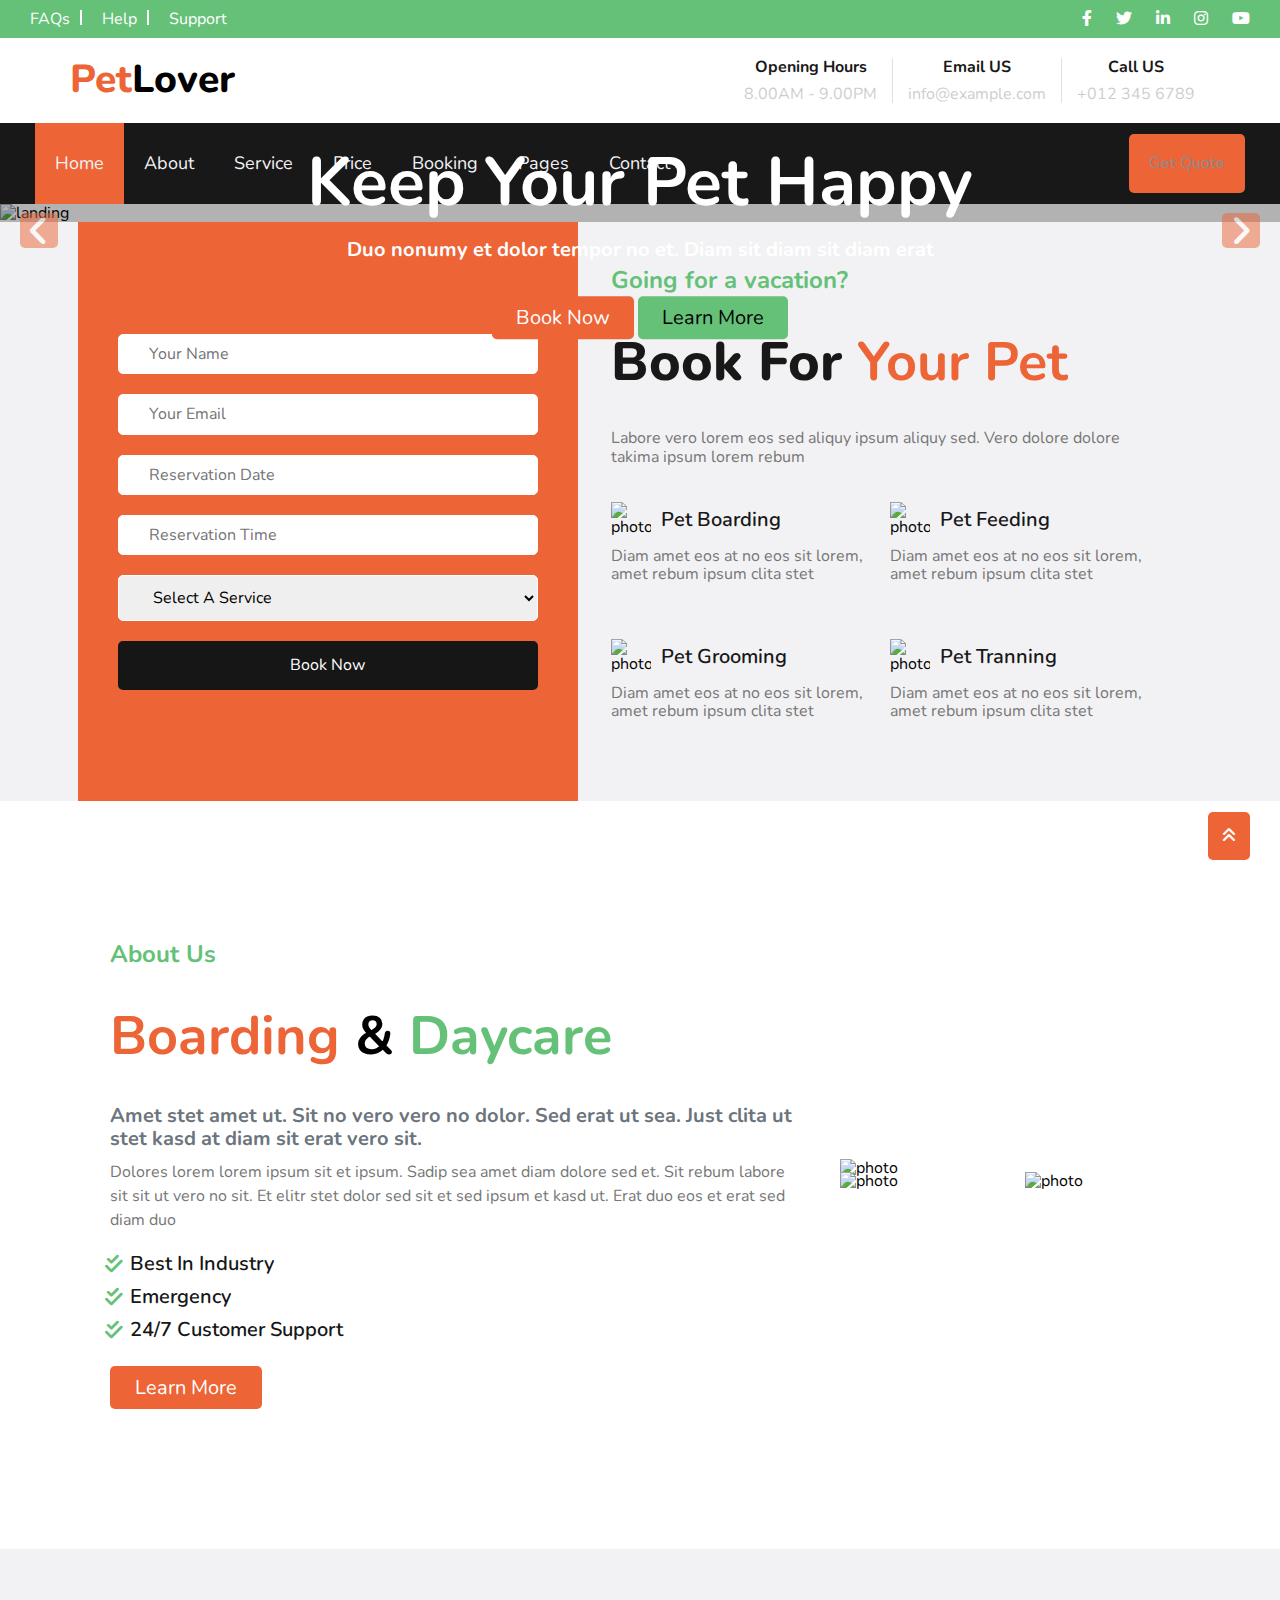
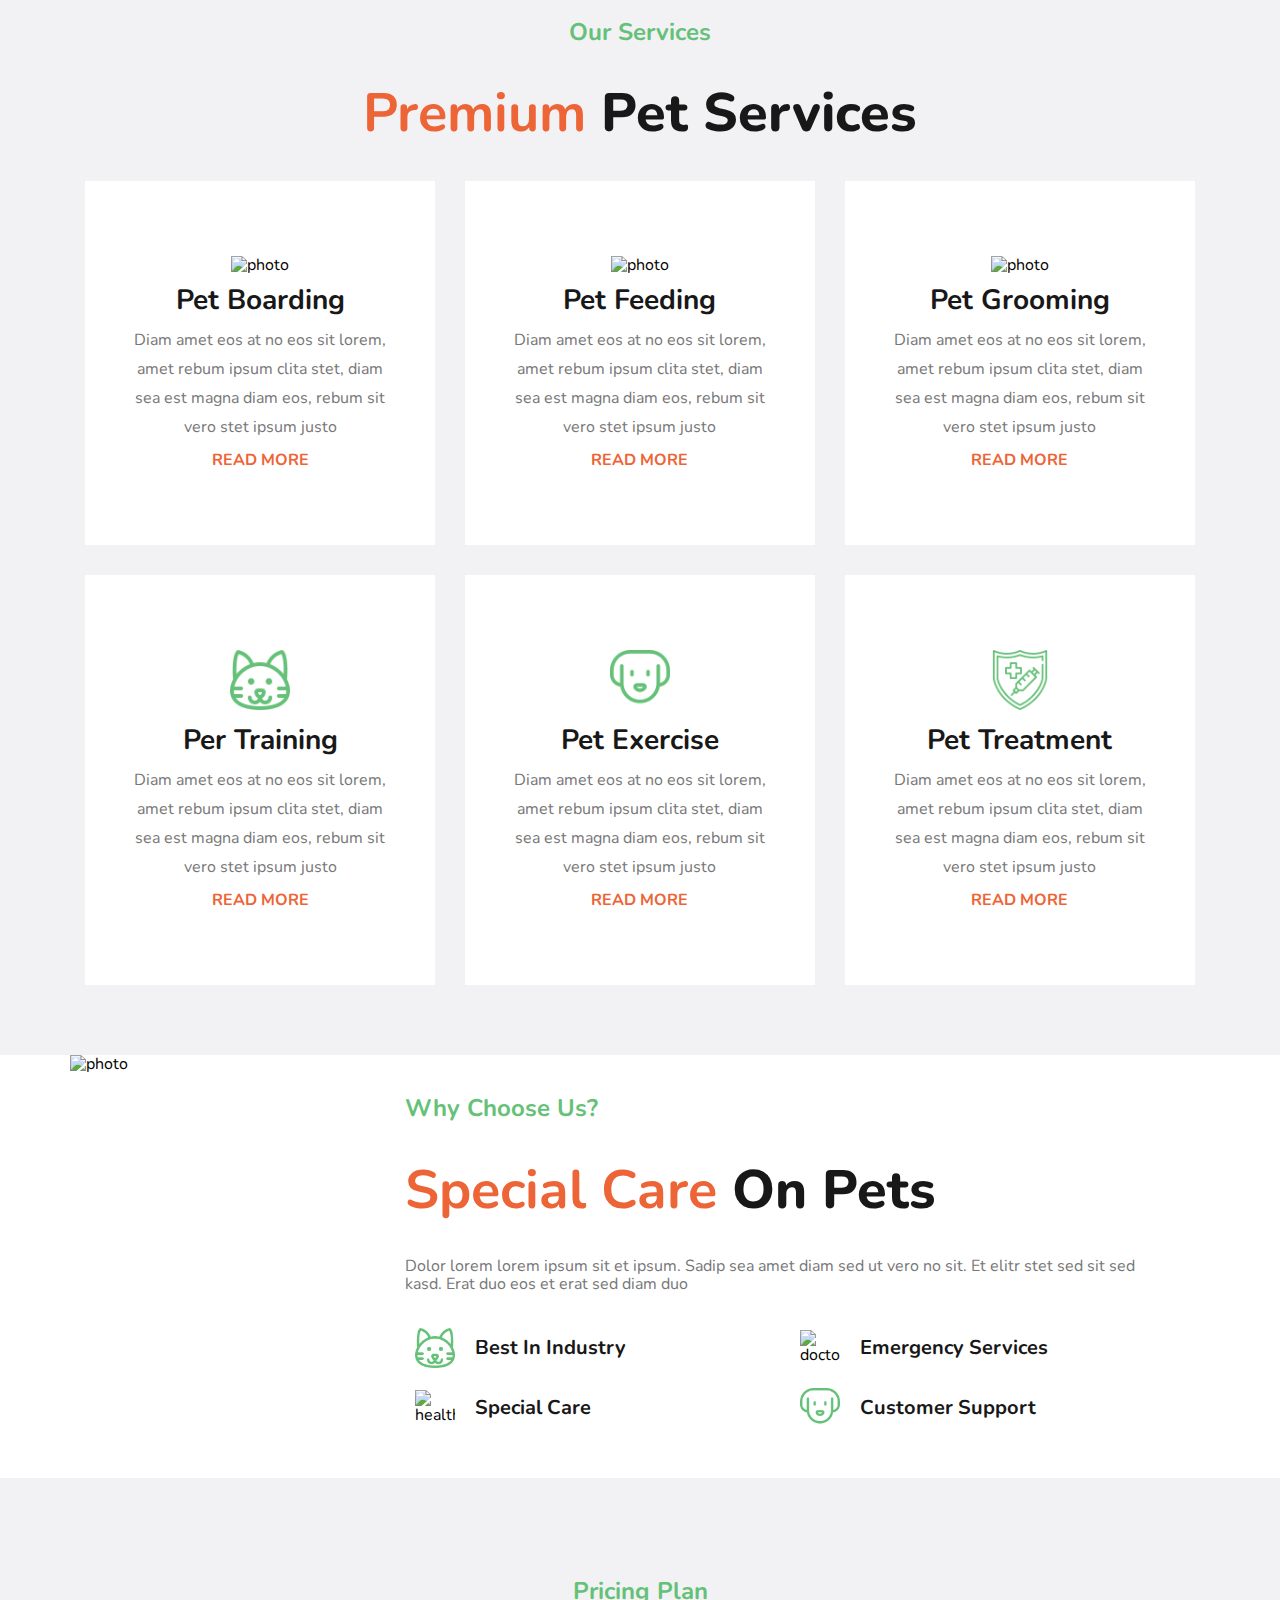
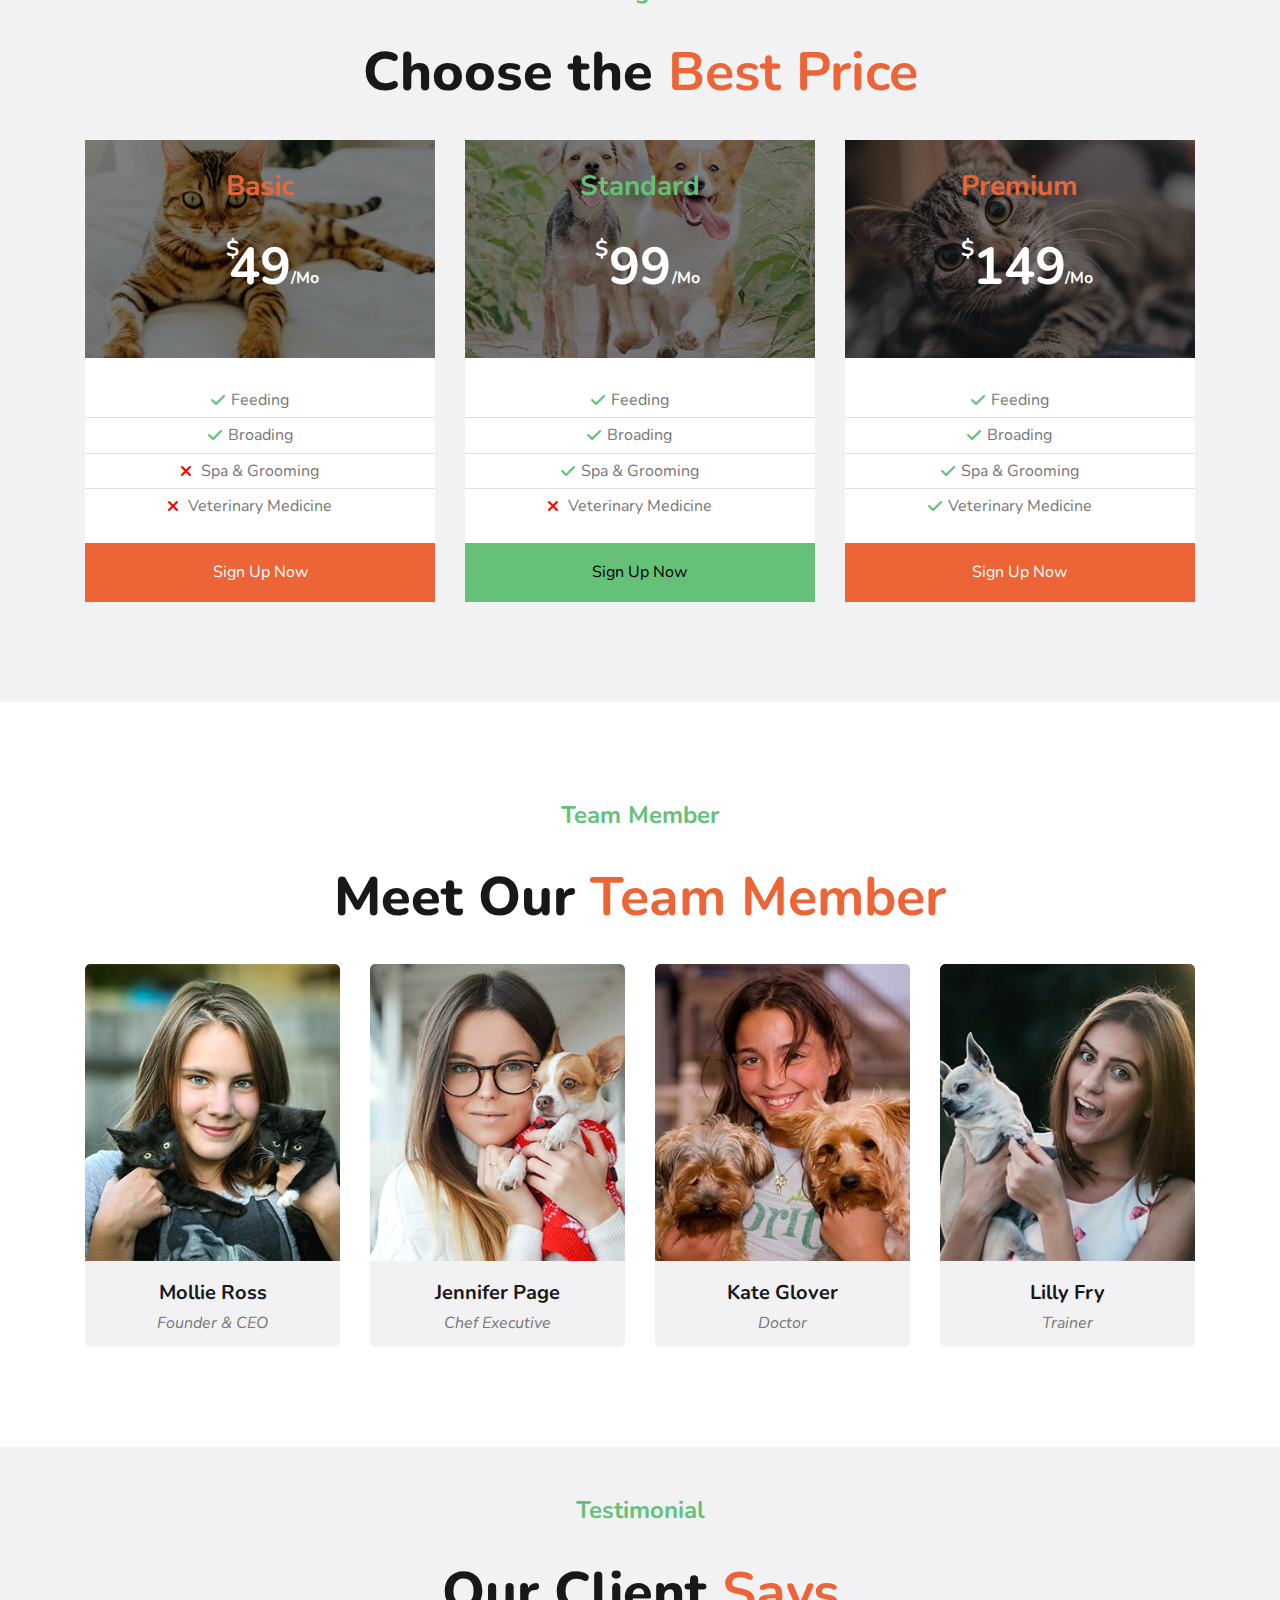
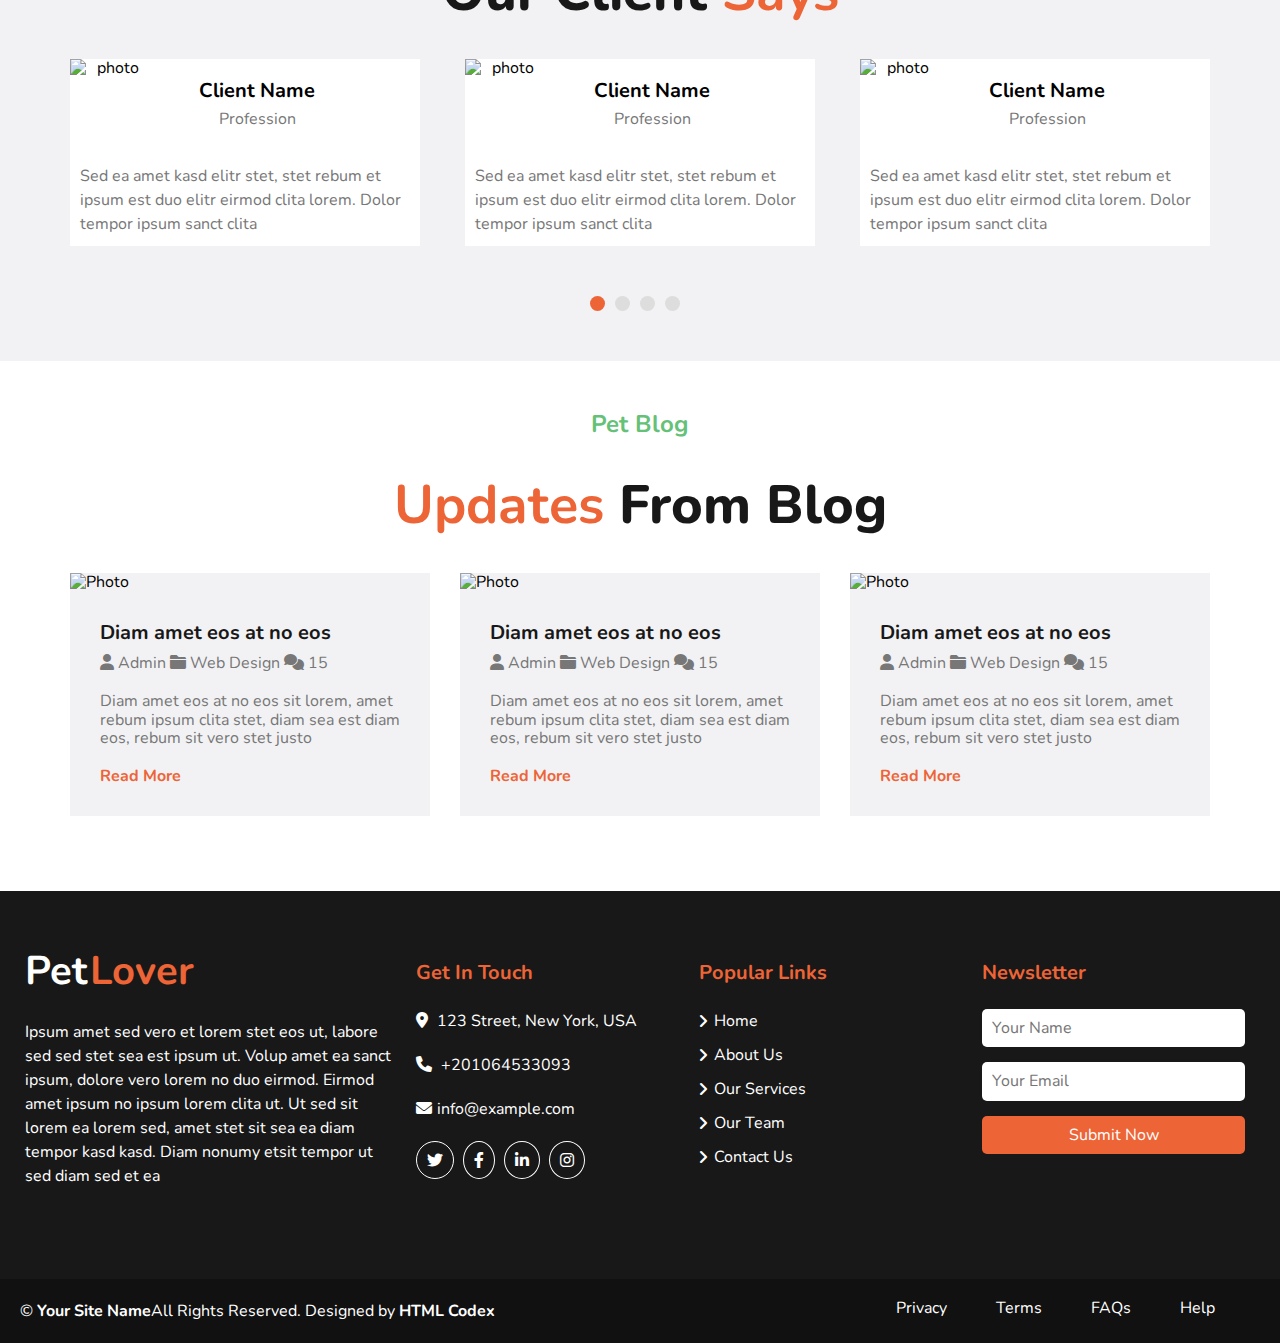
==== commit 2226ed05: "Added the Scroll and last Edits" ====
--- a/index.html
+++ b/index.html
@@ -73,7 +73,7 @@
             <li><a href="#pricing">price</a></li>
             <li><a href="#booking">booking</a></li>
             <li><a href="#blog">pages</a></li>
-            <li><a href="#">contact</a></li>
+            <li><a href="#contact">contact</a></li>
         </ul>
         <button>get quote</button>
         <h1>Safety<span>First</span></h1>
@@ -522,7 +522,7 @@
     </div>
     <!-- End Blog -->
     <!-- Start Contact -->
-    <div class="contact">
+    <div class="contact" id="contact">
         <div class="main">
             <h1><span>Pet</span> Lover</h1>
             <p>Ipsum amet sed vero et lorem stet eos ut, labore sed sed stet sea est ipsum ut. Volup amet ea sanct
@@ -568,6 +568,20 @@
         </div>
     </div>
     <!-- End Contact -->
+    <!-- Start Footer -->
+    <footer>
+        <p>&#169; <span>Your Site Name</span>All Rights Reserved. Designed by <span>HTML Codex</span></p>
+        <div class="links">
+            <a href="#">privacy</a>
+            <a href="#">terms</a>
+            <a href="#">FAQs</a>
+            <a href="#">help</a>
+        </div>
+    </footer>
+    <!-- End Footer -->
+    <!-- Start Scroll -->
+    <a href="#" class="scroll"><i class="fa-solid fa-angles-up"></i></a>
+    <!-- End Scroll -->
 </body>
 
 </html>--- a/css/main.css
+++ b/css/main.css
@@ -48,6 +48,8 @@
     --main-colorone: #ed6436;
     --main-colortwo: #65c178;
     --trans-color: #181818;
+    --sub-color: #777777;
+    --sc-color: #f2f2f4;
     --trans-dur: 0.3s;
 }
 
@@ -77,7 +79,7 @@
 }
 
 .title h1 span {
-    color: #181818;
+    color: var(--trans-color, #181818);
     font-weight: 800;
 }
 
@@ -194,7 +196,7 @@
 .work .container .hours .col h6 {
     font-size: 16px;
     margin-bottom: 8px;
-    color: #181818;
+    color: var(--trans-color, #181818);
 }
 
 .work .container .hours .col p {
@@ -230,7 +232,7 @@
     font-size: 18px;
     text-transform: capitalize;
     text-decoration: none;
-    color: #F2F2F4;
+    color: var(--sc-color, #f2f2f4);
 }
 
 header ul li a:hover {
@@ -480,7 +482,7 @@
 /* Start Booking */
 
 .book {
-    background-color: #f2f2f4;
+    background-color: var(--sc-color, #f2f2f4);
     padding: 0 15px;
     display: flex;
     justify-content: center;
@@ -590,7 +592,7 @@
 }
 
 .book .ads p {
-    color: #777777;
+    color: var(--sub-color, #777777);
     font-size: 16px;
     margin-bottom: 16px;
 }
@@ -623,14 +625,14 @@
 }
 
 .book .ads .ads-content .ad .label h5 {
-    color: #181818;
+    color: var(--trans-color, #181818);
     font-size: 20px;
     font-weight: 600;
 }
 
 .book .ads .ads-content .ad p {
     font-size: 16px;
-    color: #777777;
+    color: var(--sub-color, #777777);
 }
 
 /* End Booking */
@@ -701,7 +703,7 @@
 }
 
 .about .container .text p {
-    color: #777777;
+    color: var(--sub-color, #777777);
     font-size: 16px;
     line-height: 1.5;
 }
@@ -788,7 +790,7 @@
 .services {
     padding-top: 70px;
     padding-bottom: 70px;
-    background-color: #f2f2f4;
+    background-color: var(--sc-color, #f2f2f4);
 }
 
 .services .container .services-content {
@@ -824,13 +826,13 @@
 
 .services .container .services-content .service h3 {
     font-size: 28px;
-    color: #181818;
+    color: var(--trans-color, #181818);
     margin-bottom: 10px;
 }
 
 .services .container .services-content .service p {
     font-size: 16px;
-    color: #777777;
+    color: var(--sub-color, #777777);
     line-height: 1.8;
     margin-bottom: 10px;
 }
@@ -896,7 +898,7 @@
 .choose .container .choose-text p {
     font-size: 16px;
     margin-bottom: 24px;
-    color: #777777;
+    color: var(--sub-color, #777777);
 }
 
 .choose .container .choose-text .features {
@@ -930,7 +932,7 @@
 
 .choose .container .choose-text .features .feature h5 {
     font-size: 20px;
-    color: #181818;
+    color: var(--trans-color, #181818);
 }
 
 /* End Choose */
@@ -940,7 +942,7 @@
 .pricing {
     padding-top: 100px;
     padding-bottom: 100px;
-    background-color: #f2f2f4;
+    background-color: var(--sc-color, #f2f2f4);
 }
 
 .pricing .container .plans {
@@ -1044,7 +1046,7 @@
 .pricing .container .plans .plan ul li {
     padding: 8px;
     font-size: 16px;
-    color: #777777;
+    color: var(--sub-color, #777777);
 }
 
 .pricing .container .plans .plan ul li span {
@@ -1117,7 +1119,7 @@
 
 .team .container .team-content .card {
     flex-basis: calc((100% / 4) - 30px);
-    background-color: #f2f2f4;
+    background-color: var(--sc-color, #f2f2f4);
     text-align: center;
     border-radius: 5px;
     -webkit-border-radius: 5px;
@@ -1166,19 +1168,19 @@
 
 .team .container .team-content .card .name h5 {
     font-size: 20px;
-    color: #181818;
+    color: var(--trans-color, #181818);
     margin-bottom: 10px;
 }
 
 .team .container .team-content .card .name span {
     display: block;
     font-size: 16px;
-    color: #777777;
+    color: var(--sub-color, #777777);
     font-style: italic;
 }
 
 .team .container .team-content .card .socials {
-    background-color: #181818;
+    background-color: var(--trans-color, #181818);
     padding: 25px 5px;
     margin-top: -5px;
     position: absolute;
@@ -1228,7 +1230,7 @@
 .testimonial {
     padding-top: 50px;
     padding-bottom: 50px;
-    background-color: #f2f2f4;
+    background-color: var(--sc-color, #f2f2f4);
 }
 
 .testimonial .container .test-content {
@@ -1277,11 +1279,11 @@
 .testimonial .container .test-content .client .name span {
     display: block;
     font-size: 16px;
-    color: #777777;
+    color: var(--sub-color, #777777);
 }
 
 .testimonial .container .test-content .client p {
-    color: #777777;
+    color: var(--sub-color, #777777);
     line-height: 1.5;
     text-align: start;
 }
@@ -1326,7 +1328,7 @@
 
 .blog .container .blog-content .card {
     flex-basis: calc((100% / 3) - 20px);
-    background-color: #f2f2f4;
+    background-color: var(--sc-color, #f2f2f4);
     margin-bottom: 25px;
 }
 
@@ -1346,17 +1348,17 @@
 
 .blog .container .blog-content .card .text h4 {
     font-size: 20px;
-    color: #181818;
+    color: var(--trans-color, #181818);
 }
 
 .blog .container .blog-content .card .text .icons {
-    color: #777777;
+    color: var(--sub-color, #777777);
     margin-top: 10px;
 }
 
 .blog .container .blog-content .card .text p {
     font-size: 16px;
-    color: #777777;
+    color: var(--sub-color, #777777);
     margin-top: 20px;
 }
 
@@ -1380,8 +1382,8 @@
 
 .contact {
     padding-top: 30px;
-    padding-bottom: 30px;
-    background-color: #181818;
+    padding-bottom: 90px;
+    background-color: var(--trans-color, #181818);
     padding-right: 25px;
     padding-left: 25px;
     display: flex;
@@ -1492,7 +1494,7 @@
 }
 
 .contact .lists .socials i:hover {
-    color: #181818;
+    color: var(--trans-color, #181818);
     background-color: white;
 }
 
@@ -1505,6 +1507,7 @@
     margin-left: 15px;
     display: block;
     position: relative;
+    width: fit-content;
 }
 
 .contact .lists .list.pop li a::before {
@@ -1546,4 +1549,97 @@
     background-color: #e84a15;
 }
 
-/* End Contact */+/* End Contact */
+
+/* Start Footer */
+
+footer {
+    background-color: #111111;
+    display: flex;
+    justify-content: space-between;
+    padding: 20px;
+    flex-wrap: wrap;
+}
+
+@media (max-width: 768px) {
+    footer {
+        flex-direction: column;
+        align-items: center;
+    }
+}
+
+footer p {
+    color: white;
+    flex-basis: 50%;
+    line-height: 1.5;
+}
+
+@media (max-width: 768px) {
+    footer p {
+        margin-bottom: 20px;
+        text-align: center;
+    }
+}
+
+footer p span {
+    font-weight: bold;
+}
+
+footer .links a {
+    text-decoration: none;
+    color: white;
+    margin-right: 45px;
+    text-transform: capitalize;
+}
+
+@media (max-width: 991px) {
+    footer .links a {
+        margin-right: 25px;
+    }
+}
+
+/* End Footer */
+
+/* Start Scroll */
+
+a.scroll {
+    position: fixed;
+    display: block;
+    bottom: 40px;
+    right: 30px;
+    background-color: var(--main-colorone, #ed6436);
+    padding: 15px;
+    border-radius: 5px;
+    -webkit-border-radius: 5px;
+    -moz-border-radius: 5px;
+    -ms-border-radius: 5px;
+    -o-border-radius: 5px;
+    transition: var(--trans-dur, 0.3s);
+    -webkit-transition: var(--trans-dur, 0.3s);
+    -moz-transition: var(--trans-dur, 0.3s);
+    -ms-transition: var(--trans-dur, 0.3s);
+    -o-transition: var(--trans-dur, 0.3s);
+    animation: scroll 1s linear alternate infinite;
+    -webkit-animation: scroll 1s linear alternate infinite;
+}
+
+a.scroll:hover {
+    background-color: #e84a15;
+}
+
+@keyframes scroll {
+    from {
+        bottom: 40px;
+    }
+
+    to {
+        bottom: 60px;
+    }
+}
+
+a.scroll i {
+    font-weight: 900;
+    color: white;
+}
+
+/* End Scroll */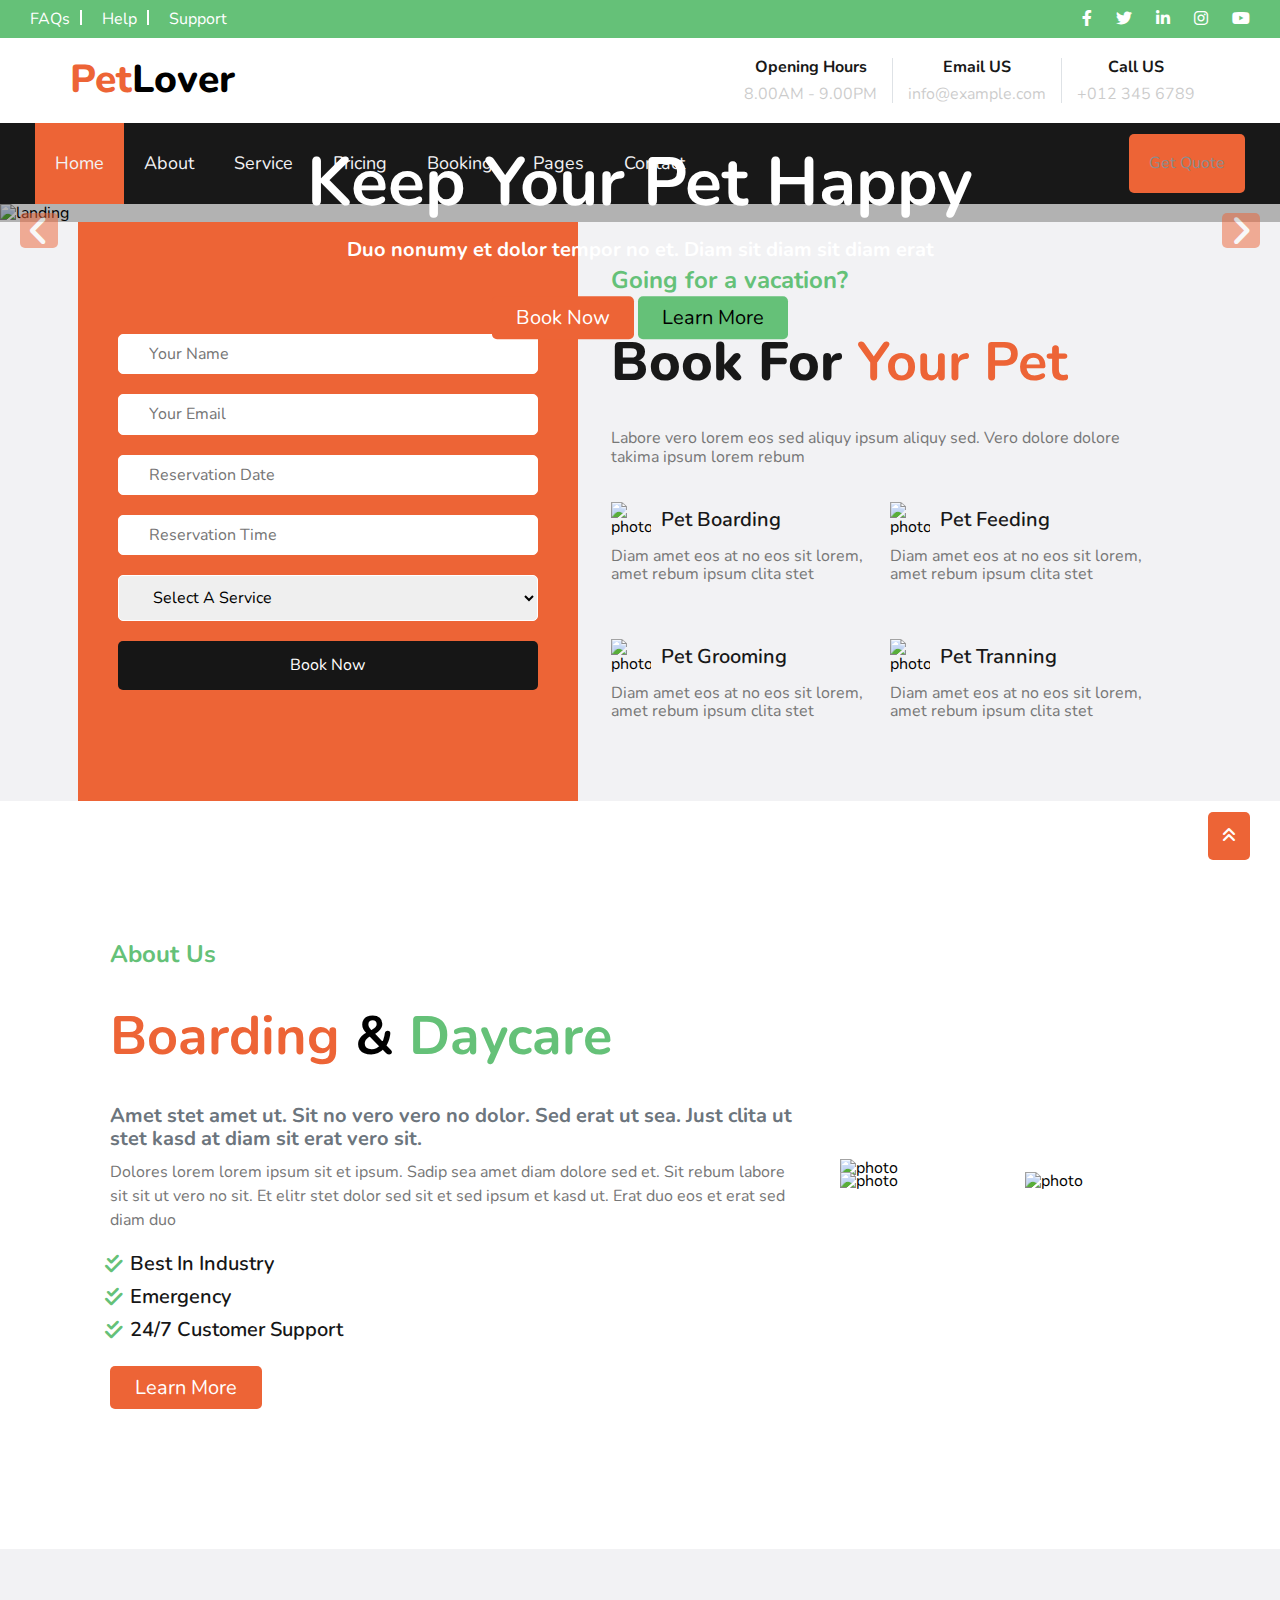
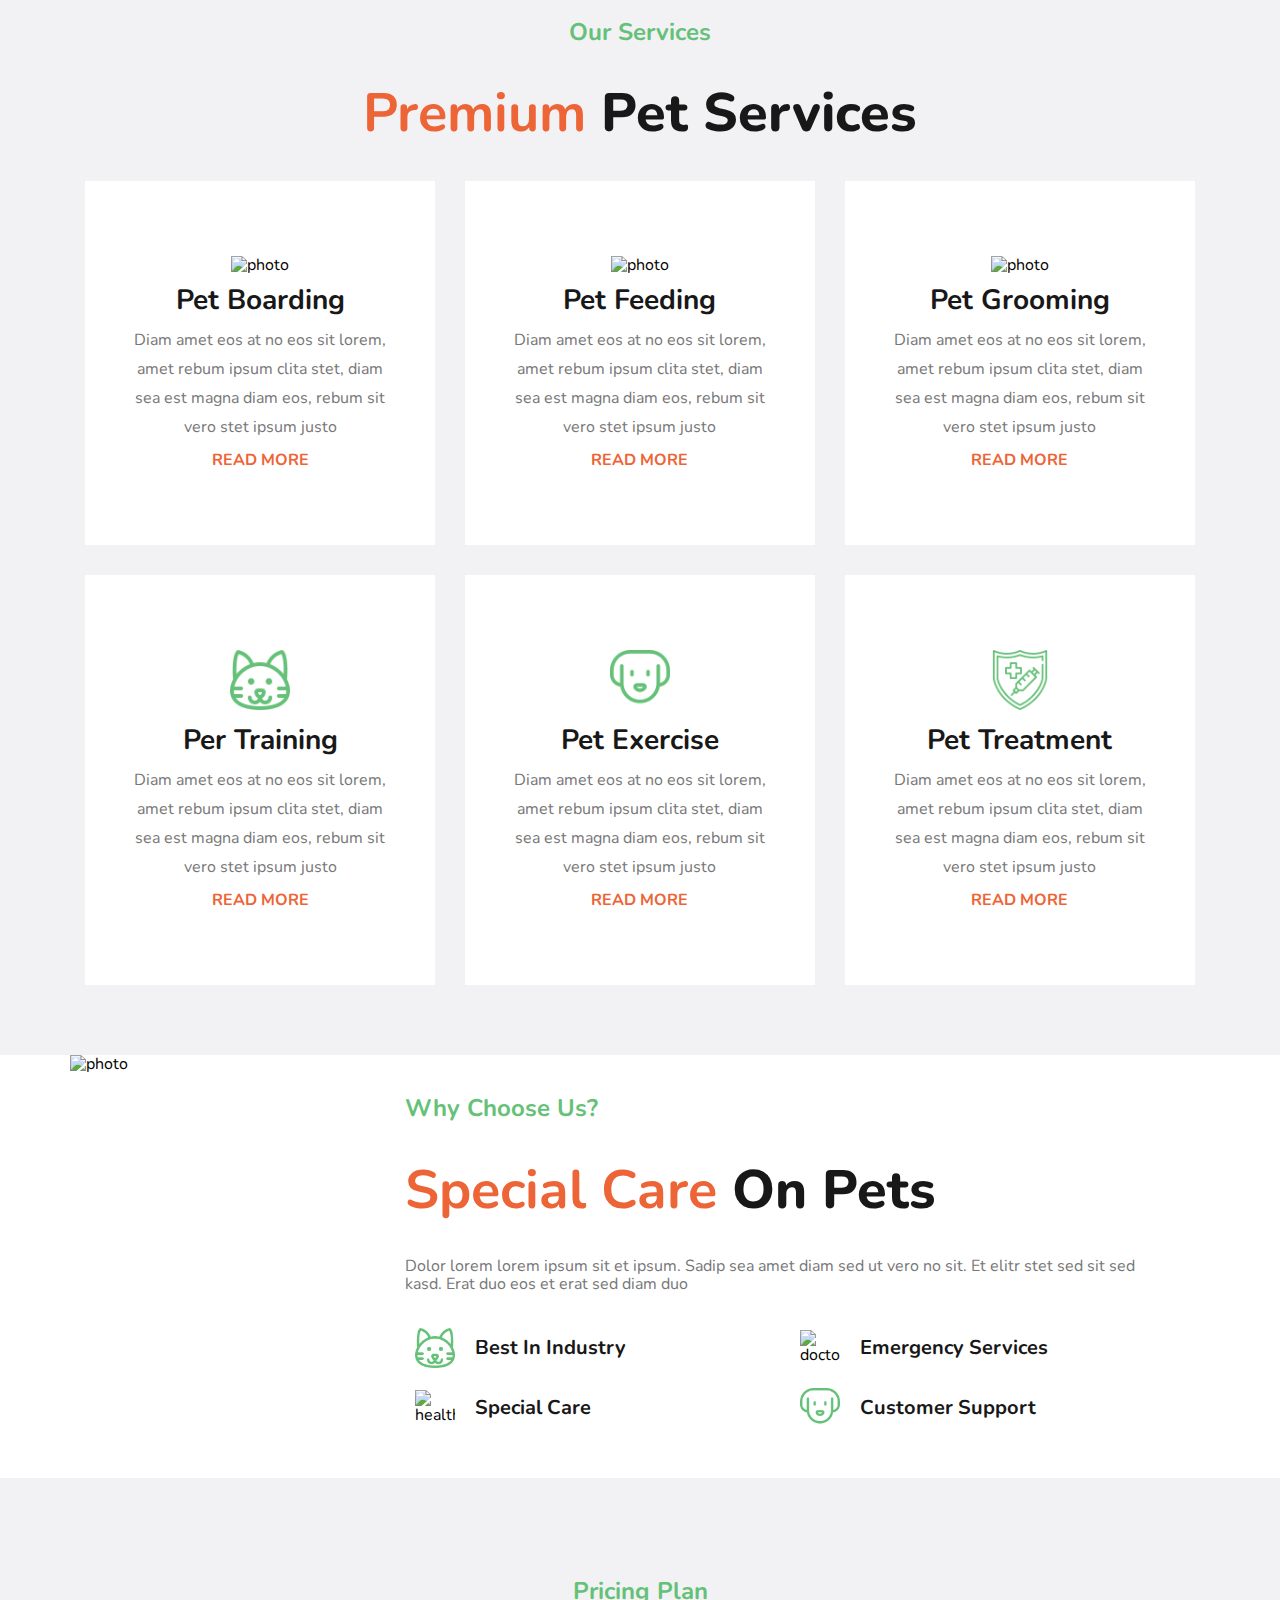
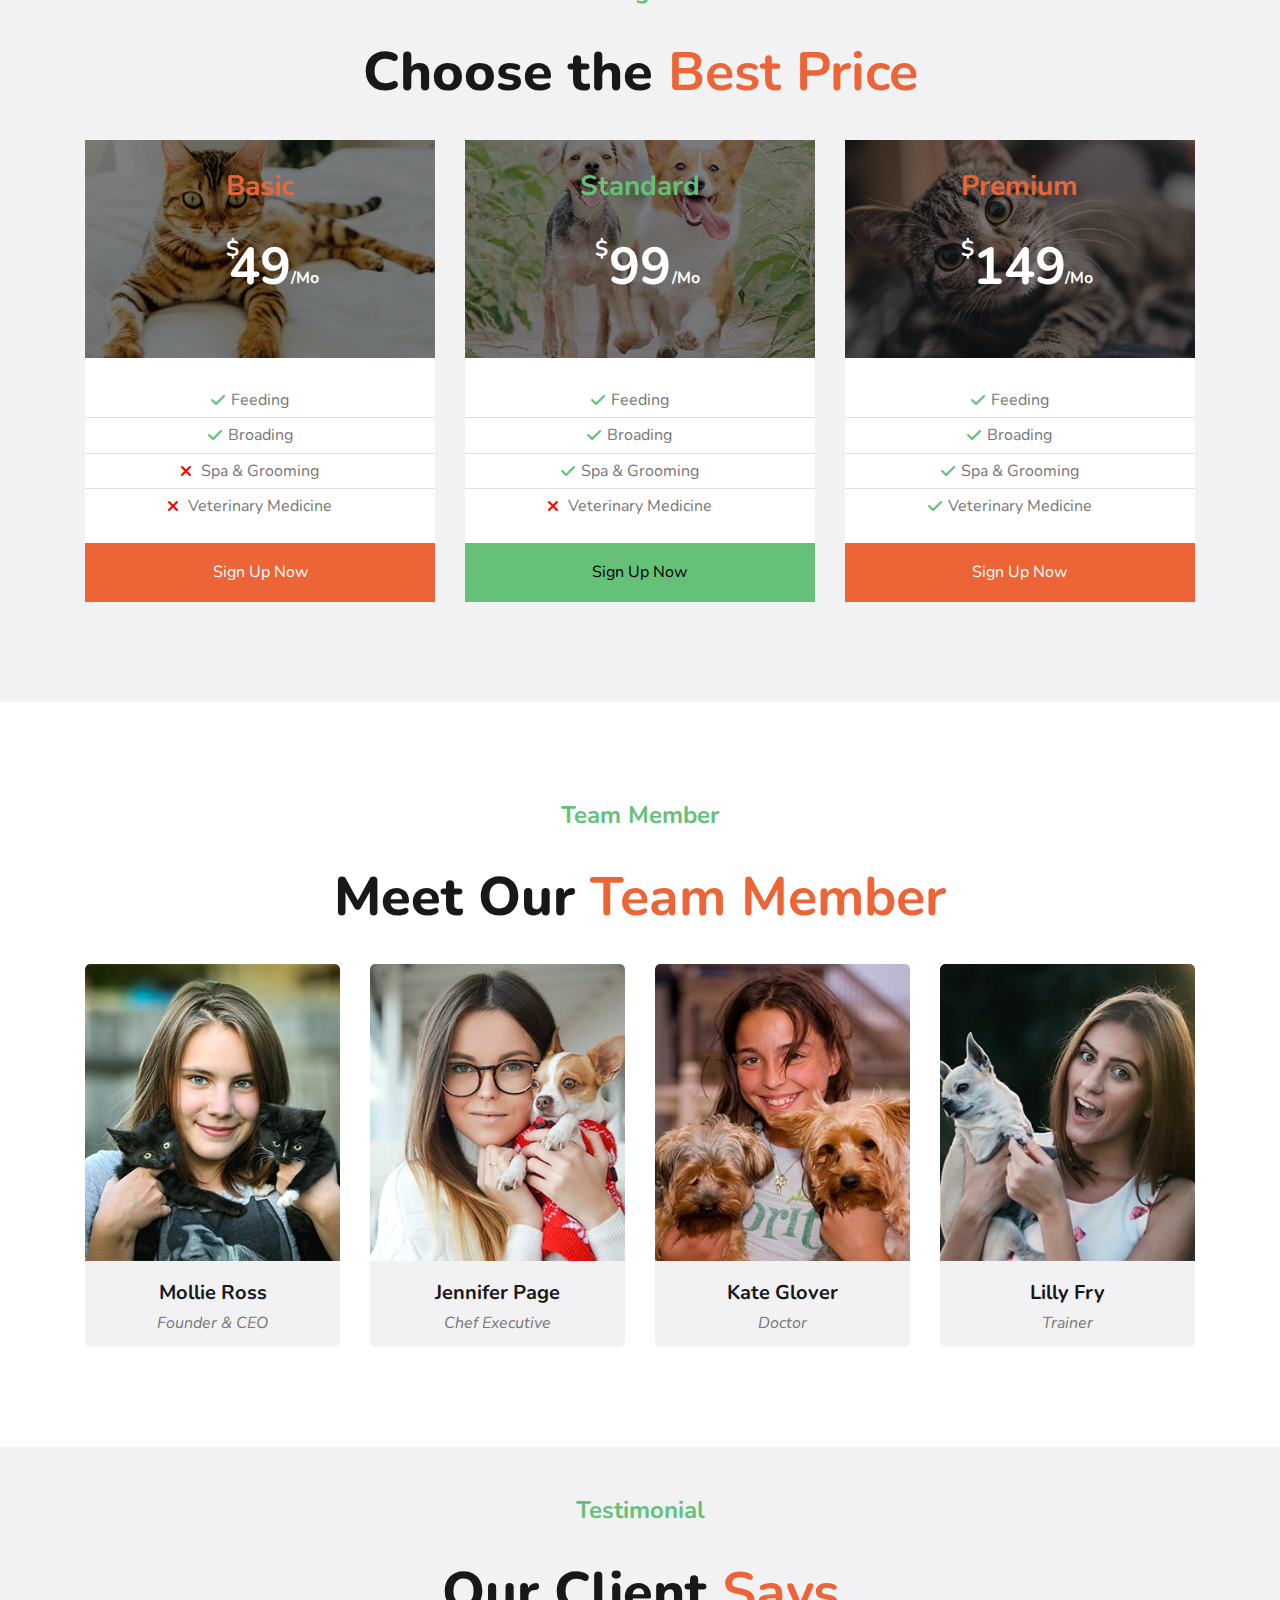
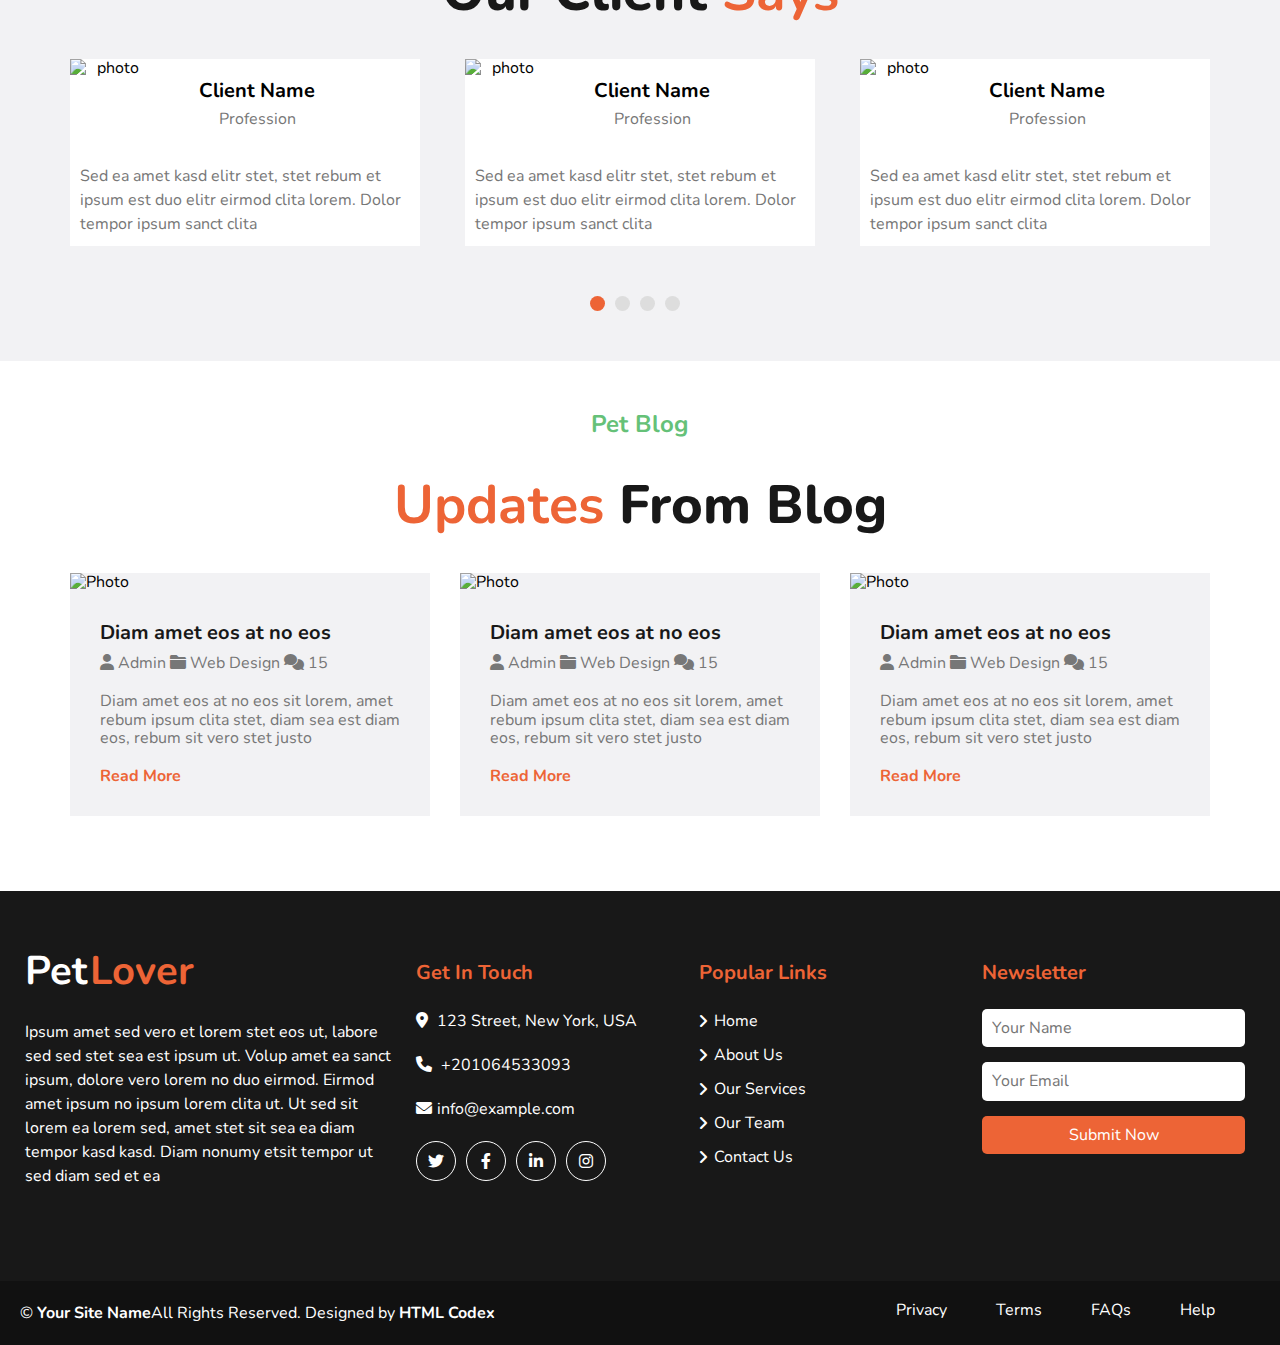
==== commit f36325de: "Added the sub-pages" ====
--- a/index.html
+++ b/index.html
@@ -18,7 +18,7 @@
     <link href="https://fonts.googleapis.com/css2?family=Nunito:wght@200;300;400;500;600;700;800;900&display=swap"
         rel="stylesheet">
     <!-- Icon Tab -->
-    <link rel="shortcut icon" type="image/png" href="./Photos/icon tab.png">
+    <link rel="shortcut icon" type="image/png" href="./Photos/icon-tab.png">
 </head>
 
 <body>
@@ -67,13 +67,13 @@
     <!-- Start Header -->
     <header id="header">
         <ul>
-            <li><a href="#" class="active">home</a></li>
-            <li><a href="#about">about</a></li>
-            <li><a href="#services">service</a></li>
-            <li><a href="#pricing">price</a></li>
-            <li><a href="#booking">booking</a></li>
-            <li><a href="#blog">pages</a></li>
-            <li><a href="#contact">contact</a></li>
+            <li><a href="./index.html" class="active">home</a></li>
+            <li><a href="./about.html">about</a></li>
+            <li><a href="./service.html">service</a></li>
+            <li><a href="./price.html">pricing</a></li>
+            <li><a href="./book.html">booking</a></li>
+            <li><a href="./blog.html">pages</a></li>
+            <li><a href="./contact.html">contact</a></li>
         </ul>
         <button>get quote</button>
         <h1>Safety<span>First</span></h1>
@@ -105,7 +105,7 @@
     </div>
     <!-- End Landing -->
     <!-- Start Booking -->
-    <div class="book" id="booking">
+    <div class="book">
         <div class="re">
             <form action="">
                 <input type="text" name="name" placeholder="Your Name">
@@ -161,7 +161,7 @@
     </div>
     <!-- End Booking -->
     <!-- Start About -->
-    <div class="about" id="about">
+    <div class="about">
         <div class="container">
             <div class="text">
                 <h4>About Us</h4>
@@ -198,7 +198,7 @@
     </div>
     <!-- End About -->
     <!-- Start Services -->
-    <div class="services" id="services">
+    <div class="services">
         <div class="container">
             <div class="title">
                 <h4>Our Services</h4>
@@ -285,7 +285,7 @@
     </div>
     <!-- End Choose -->
     <!-- Start Pricing -->
-    <div class="pricing" id="pricing">
+    <div class="pricing">
         <div class="container">
             <div class="title">
                 <h4>Pricing Plan</h4>
@@ -347,7 +347,7 @@
     </div>
     <!-- End Pricing -->
     <!-- Start Team -->
-    <div class="team" id="team">
+    <div class="team">
         <div class="container">
             <div class="title">
                 <h4>Team Member</h4>
@@ -361,10 +361,10 @@
                         <span>Founder & CEO</span>
                     </div>
                     <div class="socials">
-                        <i class="fa-brands fa-twitter"></i>
-                        <i class="fa-brands fa-facebook-f"></i>
-                        <i class="fa-brands fa-linkedin-in"></i>
-                        <i class="fa-brands fa-instagram"></i>
+                        <div class="icon"><i class="fa-brands fa-twitter"></i></div>
+                        <div class="icon"> <i class="fa-brands fa-facebook-f"></i></div>
+                        <div class="icon"><i class="fa-brands fa-linkedin-in"></i></div>
+                        <div class="icon"><i class="fa-brands fa-instagram"></i></div>
                     </div>
                 </div>
                 <div class="card">
@@ -374,10 +374,10 @@
                         <span>Chef Executive</span>
                     </div>
                     <div class="socials">
-                        <i class="fa-brands fa-twitter"></i>
-                        <i class="fa-brands fa-facebook-f"></i>
-                        <i class="fa-brands fa-linkedin-in"></i>
-                        <i class="fa-brands fa-instagram"></i>
+                        <div class="icon"><i class="fa-brands fa-twitter"></i></div>
+                        <div class="icon"><i class="fa-brands fa-facebook-f"></i></div>
+                        <div class="icon"><i class="fa-brands fa-linkedin-in"></i></div>
+                        <div class="icon"><i class="fa-brands fa-instagram"></i></div>
                     </div>
                 </div>
                 <div class="card">
@@ -387,10 +387,10 @@
                         <span>Doctor</span>
                     </div>
                     <div class="socials">
-                        <i class="fa-brands fa-twitter"></i>
-                        <i class="fa-brands fa-facebook-f"></i>
-                        <i class="fa-brands fa-linkedin-in"></i>
-                        <i class="fa-brands fa-instagram"></i>
+                        <div class="icon"><i class="fa-brands fa-twitter"></i></div>
+                        <div class="icon"><i class="fa-brands fa-facebook-f"></i></div>
+                        <div class="icon"><i class="fa-brands fa-linkedin-in"></i></div>
+                        <div class="icon"><i class="fa-brands fa-instagram"></i></div>
                     </div>
                 </div>
                 <div class="card">
@@ -400,10 +400,10 @@
                         <span>Trainer</span>
                     </div>
                     <div class="socials">
-                        <i class="fa-brands fa-twitter"></i>
-                        <i class="fa-brands fa-facebook-f"></i>
-                        <i class="fa-brands fa-linkedin-in"></i>
-                        <i class="fa-brands fa-instagram"></i>
+                        <div class="icon"><i class="fa-brands fa-twitter"></i></div>
+                        <div class="icon"><i class="fa-brands fa-facebook-f"></i></div>
+                        <div class="icon"><i class="fa-brands fa-linkedin-in"></i></div>
+                        <div class="icon"><i class="fa-brands fa-instagram"></i></div>
                     </div>
                 </div>
             </div>
@@ -456,7 +456,7 @@
     </div>
     <!-- End Testimonial -->
     <!-- Start Blog -->
-    <div class="blog" id="blog">
+    <div class="blog">
         <div class="container">
             <div class="title">
                 <h4>Pet Blog</h4>
@@ -521,8 +521,8 @@
         </div>
     </div>
     <!-- End Blog -->
-    <!-- Start Contact -->
-    <div class="contact" id="contact">
+    <!-- Start Info -->
+    <div class="info">
         <div class="main">
             <h1><span>Pet</span> Lover</h1>
             <p>Ipsum amet sed vero et lorem stet eos ut, labore sed sed stet sea est ipsum ut. Volup amet ea sanct
@@ -540,10 +540,10 @@
                             href="mailto:anasabdalla99@gmail.com">info@example.com</a></li>
                 </ul>
                 <div class="socials">
-                    <i class="fa-brands fa-twitter"></i>
-                    <i class="fa-brands fa-facebook-f"></i>
-                    <i class="fa-brands fa-linkedin-in"></i>
-                    <i class="fa-brands fa-instagram"></i>
+                    <div class="icon"><i class="fa-brands fa-twitter"></i></div>
+                    <div class="icon"><i class="fa-brands fa-facebook-f"></i></div>
+                    <div class="icon"><i class="fa-brands fa-linkedin-in"></i></div>
+                    <div class="icon"><i class="fa-brands fa-instagram"></i></div>
                 </div>
             </div>
             <div class="list pop">
@@ -567,7 +567,7 @@
 
         </div>
     </div>
-    <!-- End Contact -->
+    <!-- End Info -->
     <!-- Start Footer -->
     <footer>
         <p>&#169; <span>Your Site Name</span>All Rights Reserved. Designed by <span>HTML Codex</span></p>
--- a/css/main.css
+++ b/css/main.css
@@ -1194,13 +1194,15 @@
     -moz-transition: 0.5s;
     -ms-transition: 0.5s;
     -o-transition: 0.5s;
+    display: flex;
+    justify-content: center;
 }
 
 .team .container .team-content .card:hover .socials {
     bottom: 5px;
 }
 
-.team .container .team-content .card .socials i {
+.team .container .team-content .card .socials .icon {
     color: var(--main-colorone, #ed6436);
     margin-right: 5px;
     border: 1px solid var(--main-colorone, #ed6436);
@@ -1209,16 +1211,20 @@
     -moz-border-radius: 50%;
     -ms-border-radius: 50%;
     -o-border-radius: 50%;
-    padding: 7px 10px;
+    cursor: pointer;
+    width: 40px;
+    height: 40px;
+    display: flex;
+    justify-content: center;
+    align-items: center;
     transition: var(--trans-dur, 0.3s);
     -webkit-transition: var(--trans-dur, 0.3s);
     -moz-transition: var(--trans-dur, 0.3s);
     -ms-transition: var(--trans-dur, 0.3s);
     -o-transition: var(--trans-dur, 0.3s);
-    cursor: pointer;
-}
-
-.team .container .team-content .card .socials i:hover {
+}
+
+.team .container .team-content .card .socials .icon:hover {
     background-color: var(--main-colorone, #ed6436);
     color: white;
 }
@@ -1378,9 +1384,96 @@
 
 /* End Blog */
 
+
 /* Start Contact */
 
 .contact {
+    padding-top: 100px;
+    padding-bottom: 100px;
+}
+
+.contact .container .form {
+    width: 80%;
+    margin: 0 auto;
+}
+
+@media (max-width: 576px) {
+    .contact .container .form {
+        width: 100%;
+    }
+}
+
+.contact .container .form form {
+    display: flex;
+    flex-direction: column;
+}
+
+.contact .container .form form input,
+.contact .container .form form textarea {
+    border: 1px solid #ced4da;
+    padding: 20px;
+    margin-bottom: 20px;
+    border-radius: 5px;
+    -webkit-border-radius: 5px;
+    -moz-border-radius: 5px;
+    -ms-border-radius: 5px;
+    -o-border-radius: 5px;
+}
+
+.contact .container .form form input:focus,
+.contact .container .form form textarea:focus {
+    color: #495057;
+    background-color: #fff;
+    border-color: #f7beab;
+    outline: 0;
+    box-shadow: 0 0 0 0.2rem rgb(237 100 54 / 25%);
+}
+
+
+.contact .container .form form textarea {
+    padding-top: 40px;
+    height: 200px;
+    resize: none;
+}
+
+.contact .container .form form button {
+    width: fit-content;
+    cursor: pointer;
+    padding: 20px 40px;
+    text-transform: capitalize;
+    border: none;
+    background-color: var(--main-colorone, #ed6436);
+    color: white;
+    transition: var(--trans-dur, 0.3s);
+    -webkit-transition: var(--trans-dur, 0.3s);
+    -moz-transition: var(--trans-dur, 0.3s);
+    -ms-transition: var(--trans-dur, 0.3s);
+    -o-transition: var(--trans-dur, 0.3s);
+    border-radius: 5px;
+    -webkit-border-radius: 5px;
+    -moz-border-radius: 5px;
+    -ms-border-radius: 5px;
+    -o-border-radius: 5px;
+}
+
+.contact .container .form form button:hover {
+    background-color: #e84a15;
+    border-color: #dc4614;
+}
+
+/* End Contact */
+
+/* Start Map */
+
+.map iframe {
+    width: 100%;
+}
+
+/* End Map */
+
+/* Start Info */
+
+.info {
     padding-top: 30px;
     padding-bottom: 90px;
     background-color: var(--trans-color, #181818);
@@ -1391,37 +1484,37 @@
 }
 
 @media (max-width: 991px) {
-    .contact {
+    .info {
         flex-direction: column;
     }
 }
 
-.contact .main {
+.info .main {
     flex-basis: 30%;
 }
 
 @media (max-width: 991px) {
-    .contact .main {
+    .info .main {
         flex-basis: 100%;
     }
 }
 
-.contact .main h1 {
+.info .main h1 {
     color: var(--main-colorone, #ed6436);
     font-size: 40px;
     word-spacing: -8px;
 }
 
-.contact .main p {
+.info .main p {
     color: white;
     line-height: 1.5;
 }
 
-.contact .main h1 span {
-    color: white;
-}
-
-.contact .lists {
+.info .main h1 span {
+    color: white;
+}
+
+.info .lists {
     flex-basis: 69%;
     display: flex;
     justify-content: space-between;
@@ -1429,57 +1522,61 @@
 }
 
 @media (max-width: 991px) {
-    .contact .lists {
+    .info .lists {
         flex-basis: calc((100% / 3) - 20px);
     }
 }
 
 @media (max-width: 768px) {
-    .contact .lists {
+    .info .lists {
         flex-direction: column;
     }
 }
 
-.contact .lists .list {
+.info .lists .list {
     padding: 10px 10px;
     flex-basis: 35%;
 }
 
-.contact .lists .list h5 {
+.info .lists .list h5 {
     color: var(--main-colorone, #ed6436);
     font-size: 20px;
     margin-bottom: 25px;
 }
 
-.contact .lists ul {
+.info .lists ul {
     list-style: none;
 }
 
-.contact .lists .list ul li {
+.info .lists .list ul li {
     margin-bottom: 20px;
 }
 
 
-.contact .lists .list ul li i {
+.info .lists .list ul li i {
     margin-right: 5px;
 }
 
-.contact .lists .list ul li,
-.contact .lists .list ul li a {
+.info .lists .list ul li,
+.info .lists .list ul li a {
     color: white;
     text-decoration: none;
     line-height: 1.5;
 }
 
-.contact .lists .list ul li a:hover {
+.info .lists .list ul li a:hover {
     text-decoration: underline;
 }
 
-.contact .lists .socials i {
+.info .lists .socials {
+    display: flex;
+}
+
+
+.info .lists .socials .icon {
     color: white;
     border: 1px solid white;
-    padding: 10px;
-    margin-right: 5px;
+    margin-right: 10px;
     border-radius: 50%;
     -webkit-border-radius: 50%;
     -moz-border-radius: 50%;
@@ -1491,18 +1588,23 @@
     -moz-transition: var(--trans-dur, 0.3s);
     -ms-transition: var(--trans-dur, 0.3s);
     -o-transition: var(--trans-dur, 0.3s);
-}
-
-.contact .lists .socials i:hover {
+    width: 40px;
+    height: 40px;
+    display: flex;
+    justify-content: center;
+    align-items: center;
+}
+
+.info .lists .socials .icon:hover {
     color: var(--trans-color, #181818);
     background-color: white;
 }
 
-.contact .lists .list.pop li {
+.info .lists .list.pop li {
     margin-bottom: 10px;
 }
 
-.contact .lists .list.pop li a {
+.info .lists .list.pop li a {
     text-transform: capitalize;
     margin-left: 15px;
     display: block;
@@ -1510,7 +1612,7 @@
     width: fit-content;
 }
 
-.contact .lists .list.pop li a::before {
+.info .lists .list.pop li a::before {
     content: "\f105";
     font-family: "Font Awesome 5 Free";
     font-weight: 900;
@@ -1518,7 +1620,7 @@
     left: -15px;
 }
 
-.contact .lists .list.form input {
+.info .lists .list.form input {
     margin-bottom: 15px;
     width: 100%;
     padding: 10px;
@@ -1530,11 +1632,11 @@
     border: none;
 }
 
-.contact .lists .list.form input:not(input[type="submit"]) {
+.info .lists .list.form input:not(input[type="submit"]) {
     outline: none;
 }
 
-.contact .lists .list.form input[type="submit"] {
+.info .lists .list.form input[type="submit"] {
     background-color: var(--main-colorone, #ed6436);
     color: white;
     cursor: pointer;
@@ -1545,11 +1647,11 @@
     -o-transition: var(--trans-dur, 0.3s);
 }
 
-.contact .lists .list.form input[type="submit"]:hover {
+.info .lists .list.form input[type="submit"]:hover {
     background-color: #e84a15;
 }
 
-/* End Contact */
+/* End Info */
 
 /* Start Footer */
 
@@ -1621,6 +1723,7 @@
     -o-transition: var(--trans-dur, 0.3s);
     animation: scroll 1s linear alternate infinite;
     -webkit-animation: scroll 1s linear alternate infinite;
+    z-index: 99;
 }
 
 a.scroll:hover {
